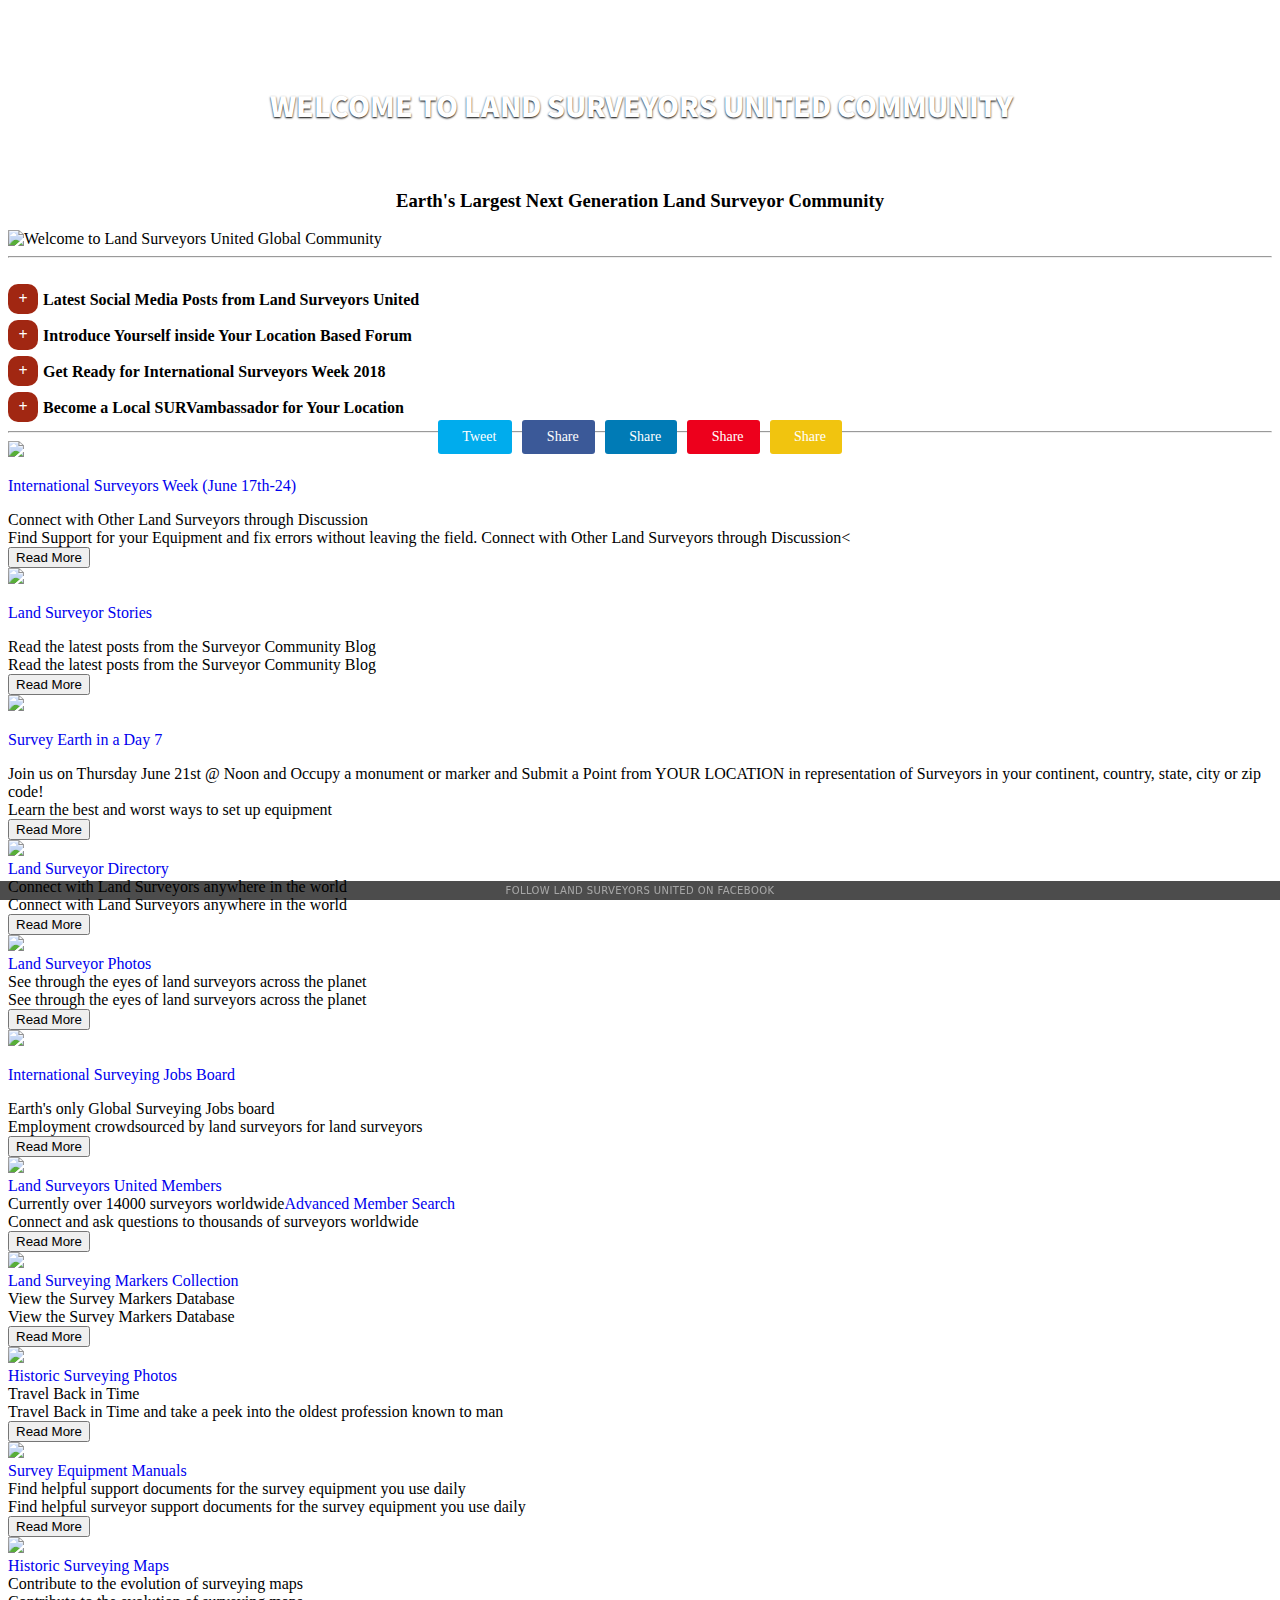
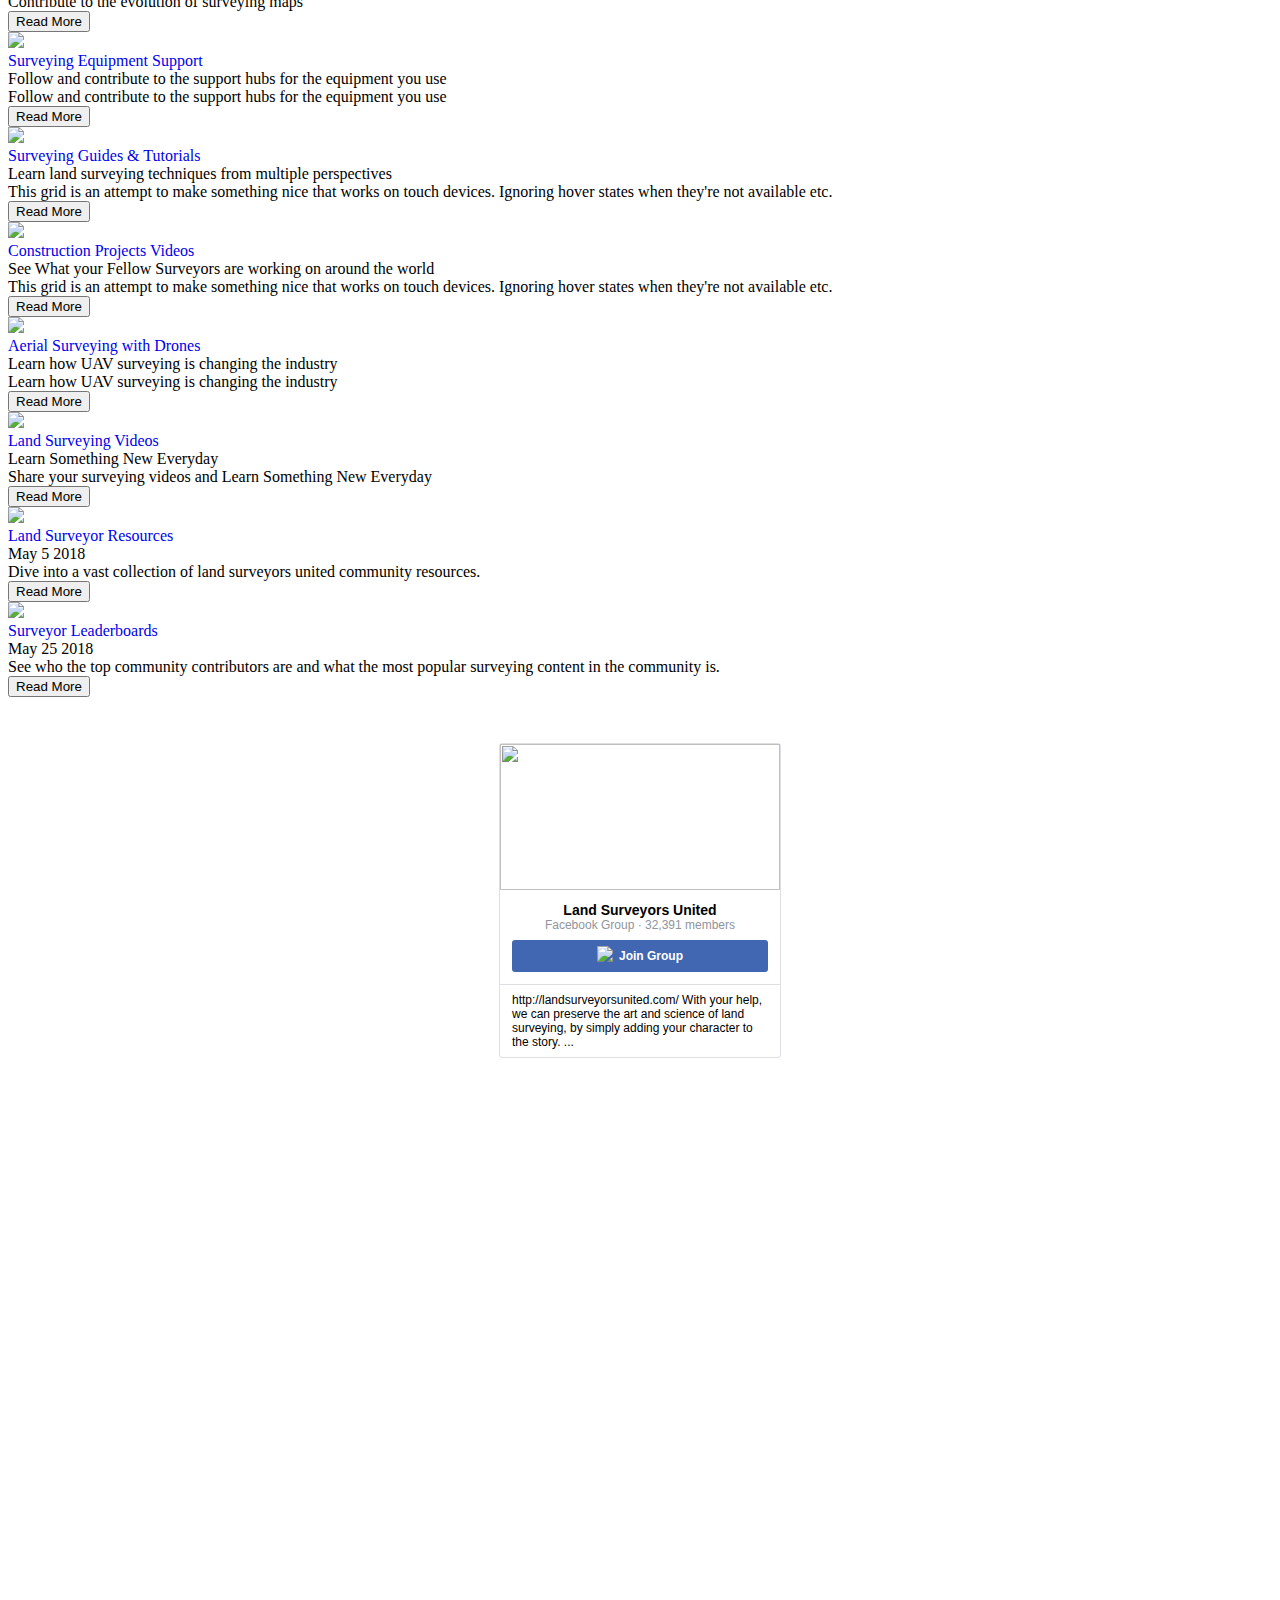
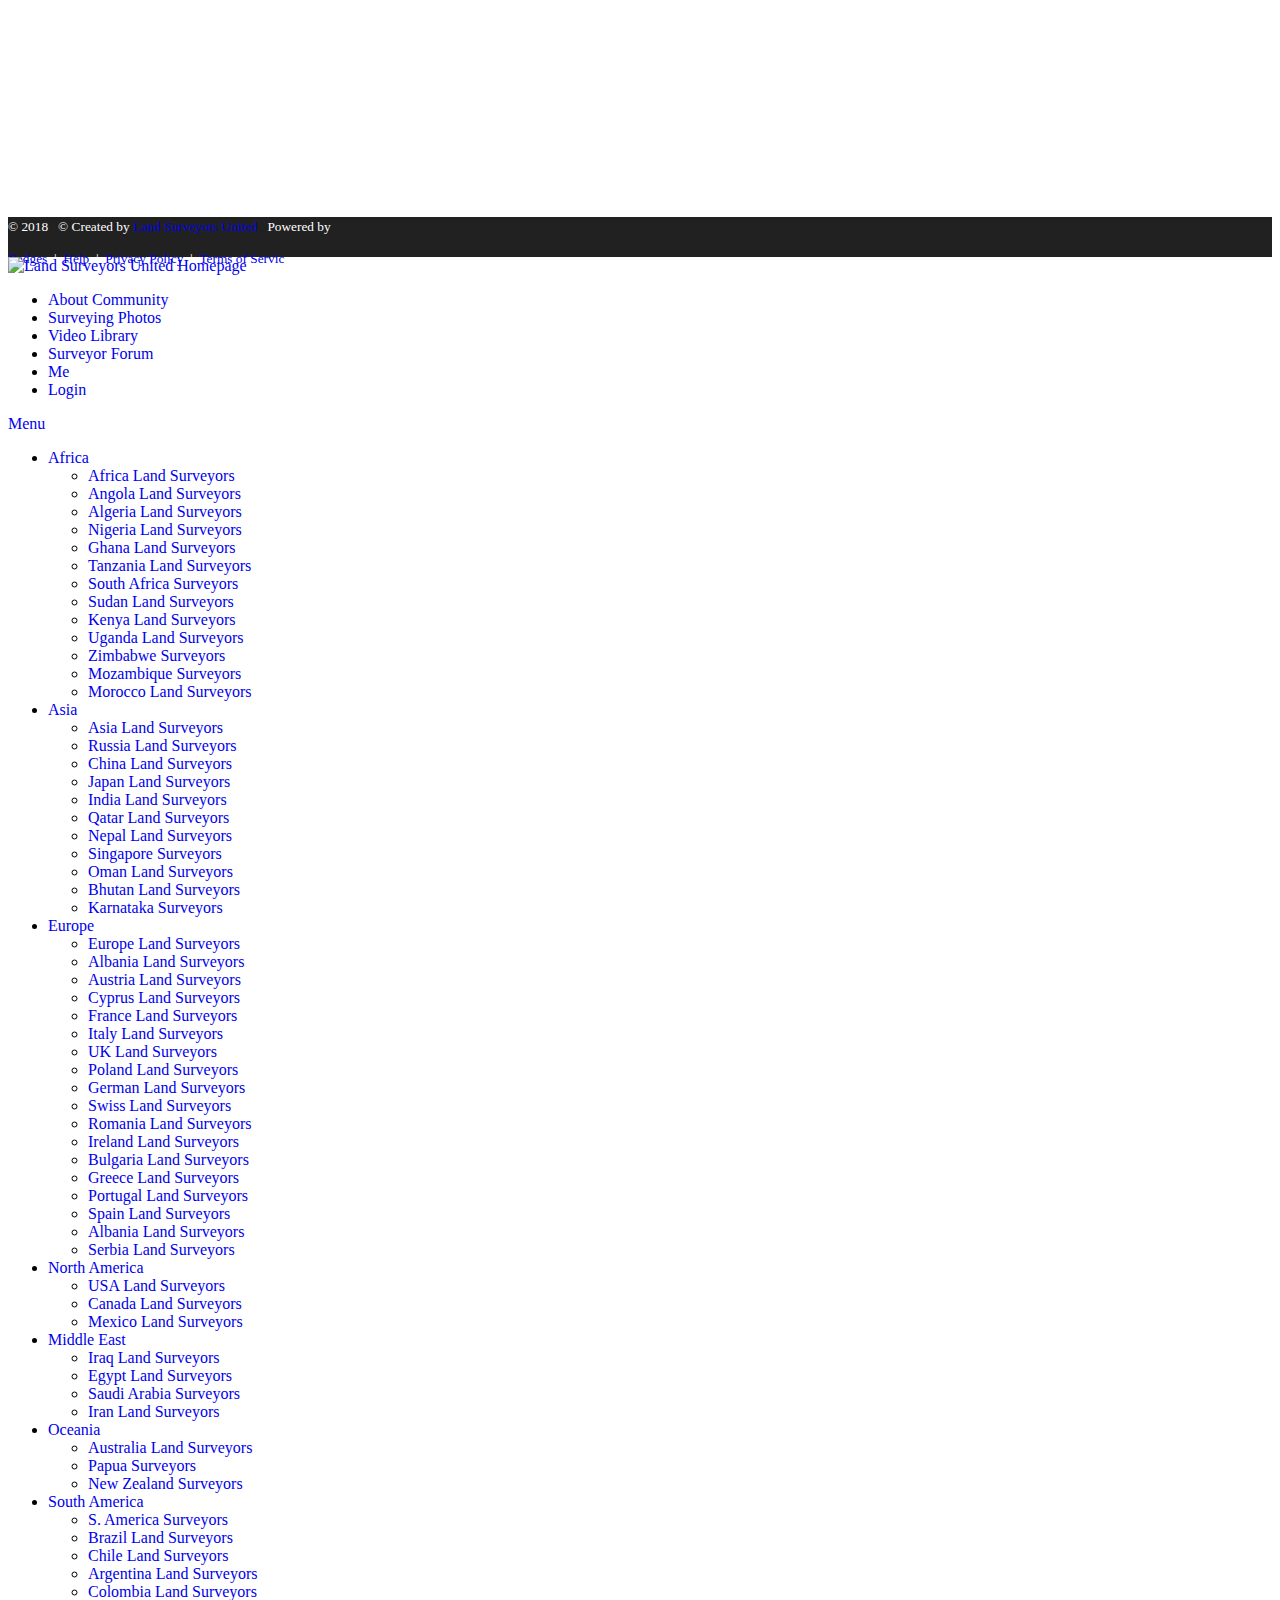
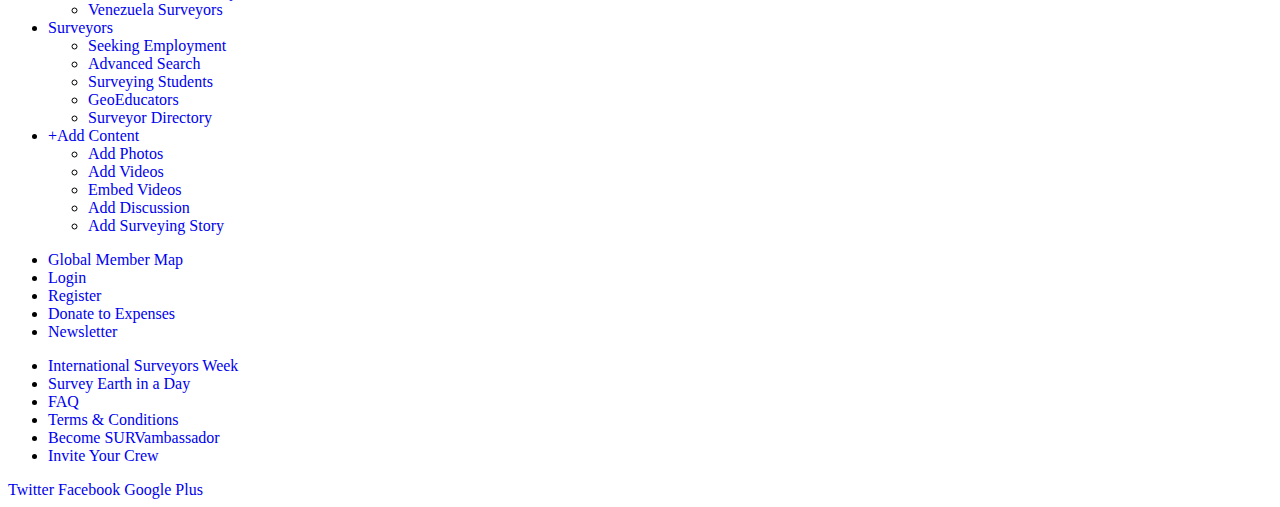
==== index3.html @ e79c06e6 "Update index3.html" ====
<!doctype html>
<html lang="en" class="no-js">
<head>
	<meta charset="UTF-8">
	<meta name="viewport" content="width=device-width, initial-scale=1">

	<link href='http://fonts.googleapis.com/css?family=Titillium+Web:400,600,700' rel='stylesheet' type='text/css'>
	<link rel="icon" 
      type="image/png" 
      href="http://landsurveyorsunited.com/favicon.ico">
<link rel="stylesheet" href="https://landsurveyorsunited.github.io/x-navigation/css/tilestyle.css">
	<link rel="stylesheet" href="https://landsurveyorsunited.github.io/x-navigation/css/reset.css"> <!-- CSS reset -->
	<link rel="stylesheet" href="https://landsurveyorsunited.github.io/x-navigation/css/style.css"> <!-- Resource style -->
	<script src="https://landsurveyorsunited.github.io/x-navigation/js/modernizr.js"></script> <!-- Modernizr -->
	<style>@import url(https://fonts.googleapis.com/css?family=Source+Sans+Pro:400,900);
		@import url(https://code.ionicframework.com/ionicons/2.0.1/css/ionicons.min.css);
*:after, *:before {
 -moz-box-sizing: border-box;
 -webkit-box-sizing: border-box;
 box-sizing: border-box;
}



a {
 text-decoration: none;
}

.social-share-btns-container {
 overflow: hidden;
 position: absolute;
 left: 0;
 font-size: 0;
 top: 50%;
 margin: -30px 0;
 text-align: center;
 width: 100%;
 z-index: 111;
}

.social-share-btns {
 display: inline-block;
 overflow: hidden;
}
.social-share-btns .share-btn {
 float: left;
 margin: 0 5px;
 padding: 8px 16px;
 border-radius: 3px;
 color: #fff;
 font-size: 14px;
 line-height: 18px;
 vertical-align: middle;
 -moz-transition: background 0.2s ease-in-out;
 -o-transition: background 0.2s ease-in-out;
 -webkit-transition: background 0.2s ease-in-out;
 transition: background 0.2s ease-in-out;
}
.social-share-btns .share-btn i {
 margin-right: 5px;
 display: inline-block;
 font-size: 18px;
 vertical-align: middle;
}

.share-btn {
 background-color: #95a5a6;
}
.share-btn:hover {
 background-color: #798d8f;
}

.share-btn-twitter {
 background-color: #00aced;
}
.share-btn-twitter:hover {
 background-color: #0087ba;
}

.share-btn-facebook {
 background-color: #3b5998;
}
.share-btn-facebook:hover {
 background-color: #2d4373;
}

.share-btn-linkedin {
 background-color: #007bb6;
}
.share-btn-linkedin:hover {
 background-color: #005983;
}

.share-btn-reddit {
 background-color: #ED001C;
}
.share-btn-reddit:hover {
 background-color: #ba0016;
}

.share-btn-mail {
 background-color: #f1c40f;
}
.share-btn-mail:hover {
 background-color: #dab10d;
}

.credits {
 font-family: -apple-system,system-ui,BlinkMacSystemFont,"Segoe UI",Roboto,"Helvetica Neue",Arial,sans-serif;
 position: fixed;
 left: 0;
 bottom: 0;
 background-color: rgba(0, 0, 0, 0.7);
 width: 100%;
 z-index: 1111;
 letter-spacing: 0.04em;
 font-size: 10px;
 text-transform: uppercase;
}
.credits a {
 color: rgba(255, 255, 255, 0.5);
 display: inline-block;
 padding: 4px 4px;
 text-decoration: none;
}
.credits a:hover {
 color: #fff;
}
		footer[role="contentinfo"] {
  flex: none;
  height: 40px;
  background: #212121;
		color:#fff;
  vertical-align: middle;
  align-items: center;
}.toggle-box {
  display: none;
}
h1 {
	color:#FFF;
	font-weight:800;
	font-size:2em;
	font-family: 'Source Sans Pro', sans-serif;
	text-transform:uppercase;
	dispay:block;
	width:100%;
	text-align:center;
	border:solid 1px rgba(255,255,255,.2);
	position:relative;
	text-shadow:0px 1px 2px #000;
}


.toggle-box + label {
  cursor: pointer;
  display: block;
  font-weight: bold;
  line-height: 31px;
  margin-bottom: 5px;
  color:black;
}

.toggle-box + label + div {
  display: none;
  margin-bottom: 10px;
}

.toggle-box:checked + label + div {
  display: block;
}

.toggle-box + label:before {
  background-color: #a12712;
  -webkit-border-radius: 10px;
  -moz-border-radius: 10px;
  border-radius: 10px;
  color: #FFFFFF;
  content: "+";
  display: block;
  float: left;
  font-weight: bold;
  height: 30px;
  line-height: 30px;
  margin-right: 5px;
  text-align: center;
  width: 30px;
}

.toggle-box:checked + label:before {
  content: "\2212";
}
		
   
.embed-container { position: relative; padding-bottom: 56.25%; height: 0; overflow: hidden; max-width: 100%; } .embed-container iframe, .embed-container object, .embed-container embed { position: absolute; top: 0; left: 0; width: 100%; height: 100%; }</style>
	<title>Land Surveyors United Global Community - Next Generation Surveyor Network</title>
<meta name="description" content="Global Land Surveyor Community preparing the next generation of land surveyors for the field and supporting surveyors worldwide. ">
<meta name="keywords" content="land surveyors,surveyor forum,PLS forum,surveying network,Land Surveyors United">
<meta name="robots" content="index, follow">
<meta name="copyright" content="Land Surveyors United Community 2018">
<meta name="language" content="EN">
<meta name="author" content="Justin Farrow- Land Surveyors United ">
<meta name="distribution" content="global">
<meta name="rating" content="general">
	<!-- COMMON TAGS -->
<meta charset="utf-8">
<title>Land Surveyors United Global Community - Next Generation Surveyor Network</title>
<!-- Search Engine -->
<meta name="description" content="Global Land Surveyor Community preparing the next generation of land surveyors for the field and supporting surveyors worldwide">
<meta name="image" content="http://api.ning.com:80/files/WXmQ7raCoFLUMEluplsTOW*tKaV*4Gr2R*FIRH0XMWs*aAN-BbBoCQ-K7CsgMiVc1-0DMD1KCa8pJmp*5hcQbkhp9LUZwmvq/landsurveyorsunitedcommunity.png">
<!-- Schema.org for Google -->
<meta itemprop="name" content="Land Surveyors United Global Community - Next Generation Surveyor Network">
<meta itemprop="description" content="Global Land Surveyor Community preparing the next generation of land surveyors for the field and supporting surveyors worldwide">
<meta itemprop="image" content="http://api.ning.com:80/files/WXmQ7raCoFLUMEluplsTOW*tKaV*4Gr2R*FIRH0XMWs*aAN-BbBoCQ-K7CsgMiVc1-0DMD1KCa8pJmp*5hcQbkhp9LUZwmvq/landsurveyorsunitedcommunity.png">
<!-- Twitter -->
<meta name="twitter:card" content="summary">
<meta name="twitter:title" content="Land Surveyors United Global Community - Next Generation Surveyor Network">
<meta name="twitter:description" content="Global Land Surveyor Community preparing the next generation of land surveyors for the field and supporting surveyors worldwide">
<meta name="twitter:site" content="@landsurveyorsu">
<meta name="twitter:creator" content="@surveyearth">
<meta name="twitter:image:src" content="http://api.ning.com:80/files/WXmQ7raCoFItTvnsXNMYcsGx0DuCmLi2NGVfEoho-iU*riCWEh7BX4bvhuVf4i8*v7GPFDdNUVm2bbpPXH5kaWpuFxB*fbZD/treemansurveyor.gif">
<meta name="twitter:player" content="https://youtube.com/embed/nLcYsnj-xGM">
<!-- Open Graph general (Facebook, Pinterest & Google+) -->
<meta name="og:title" content="Land Surveyors United Global Community - Next Generation Surveyor Network">
<meta name="og:description" content="Global Land Surveyor Community preparing the next generation of land surveyors for the field and supporting surveyors worldwide">
<meta name="og:image" content="http://api.ning.com:80/files/WXmQ7raCoFLUMEluplsTOW*tKaV*4Gr2R*FIRH0XMWs*aAN-BbBoCQ-K7CsgMiVc1-0DMD1KCa8pJmp*5hcQbkhp9LUZwmvq/landsurveyorsunitedcommunity.png">
<meta name="og:url" content="http://landsurveyorsunited.com/">
<meta name="og:site_name" content="Land Surveyors United Global Community - Next Generation Surveyor Network">
<meta name="og:video" content="https://www.youtube.com/watch?v=nLcYsnj-xGM">
<meta name="fb:admins" content="188527637881347">
<meta name="fb:app_id" content="188527637881347">
<meta name="og:type" content="website">
</head>
<body><div id="fb-root"></div>
<script>(function(d, s, id) {
  var js, fjs = d.getElementsByTagName(s)[0];
  if (d.getElementById(id)) return;
  js = d.createElement(s); js.id = id;
  js.src = 'https://connect.facebook.net/en_US/sdk.js#xfbml=1&version=v3.0&appId=188527637881347&autoLogAppEvents=1';
  fjs.parentNode.insertBefore(js, fjs);
}(document, 'script', 'facebook-jssdk'));</script>
	<div><gcse:searchresults></gcse:searchresults></div></br></br></br><center><h1>Welcome to Land Surveyors United Community</h1></br><h3>Earth's Largest Next Generation Land Surveyor Community</h3></center>	
	<img src="http://api.ning.com:80/files/SJFvL5FOBiewjjmiCSs9BQuz0P0Q-riECys-L3fsZpiCXT-oyHOCqTWwHif7IPV0v6KPlwBuiBGLKzDpDwFSZ*s-G5kVQ23Y/treemansurveyor.gif" alt="Welcome to Land Surveyors United Global Community" width="100%"></br><div class="social-share-btns-container"><div class="social-share-btns"><a class="share-btn share-btn-twitter" href="https://twitter.com/intent/tweet?text=http://landsurveyorsunited.com/#" rel="nofollow" target="_blank"><i class="ion-social-twitter"></i>
 Tweet
 </a><a class="share-btn share-btn-facebook" href="https://www.facebook.com/sharer/sharer.php?u=http://landsurveyorsunited.com/#" rel="nofollow" target="_blank"><i class="ion-social-facebook"></i>
 Share
 </a><a class="share-btn share-btn-linkedin" href="https://www.linkedin.com/cws/share?url=http://landsurveyorsunited.com/#" rel="nofollow" target="_blank"><i class="ion-social-linkedin"></i>
 Share
 </a><a class="share-btn share-btn-reddit" href="http://www.reddit.com/submit?url=http://landsurveyorsunited.com/about.html" rel="nofollow" target="_blank"><i class="ion-social-reddit"></i>
 Share
 </a><a class="share-btn share-btn-mail" href="mailto:?subject=Help Surveying Industry Explode With Growth&amp;amp;body=http://landsurveyorsunited.com/#" rel="nofollow" target="_blank" title="via email"><i class="ion-paper-airplane"></i>
 Share
 </a></div><div class="credits"><a href="https://www.facebook.com/landsurveyorsunited" target="_blank">Follow Land Surveyors United on Facebook</a></div></div><hr>
</br>


<input class="toggle-box" id="header1" type="checkbox" >
<label for="header1">Latest Social Media Posts from Land Surveyors United</label>
<div><!-- Place <div> tag where you want the feed to appear -->
<div id="curator-feed-land-surveyors-united"><a href="https://curator.io" target="_blank" class="crt-logo crt-tag">Powered by Curator.io</a></div>
<!-- The Javascript can be moved to the end of the html page before the </body> tag -->
<script type="text/javascript">
/* curator-feed-land-surveyors-united */
(function(){
var i, e, d = document, s = "script";i = d.createElement("script");i.async = 1;
i.src = "https://cdn.curator.io/published/73aec07f-af07-47de-98e4-b88948ca7730.js";
e = d.getElementsByTagName(s)[0];e.parentNode.insertBefore(i, e);
})();
</script></div>
<input class="toggle-box" id="header2" type="checkbox" >
<label for="header2">Introduce Yourself inside Your Location Based Forum</label>
<div><div class='embed-container'><iframe src='https://view-awesome-table.com/-L8sFT9aUtB10a78mljh/view' style='border:0'></iframe></div></div>
<input class="toggle-box" id="header3" type="checkbox" >
<label for="header3">Get Ready for International Surveyors Week 2018</label>
<div><div class='embed-container'><iframe src='https://view-awesome-table.com/-L8DzdKgRtnQ2u6zAxmC/view' style='border:0'></iframe></div></div>
<input class="toggle-box" id="header4" type="checkbox" >
<label for="header4">Become a Local SURVambassador for Your Location</label>
<div><div class='embed-container'><iframe src='http://form.jotform.co/form/31537404029853' style='border:0'></iframe></div></div>
	<hr>
<div class="grid-container">

  <div class="grid-item large floatLeft">
    <img src="https://www.srvyr.com/assets/public/images/About%20International%20Surveyors%20Week.jpg" />
    <div class="info hide-info">
      <div class="title"><p><a href="http://landsurveyorsunited.com/profiles/blogs/surveyors-unite-for-international-surveyors-week-2018" target="_blank" rel="noopener">International Surveyors Week (June 17th-24)</a></p></div>
      <div class="date">Connect with Other Land Surveyors through Discussion</div>
      <div class="description">Find Support for your Equipment and fix errors without leaving the field. Connect with Other Land Surveyors through Discussion<</div>
      <button>Read More</button>
    </div>
  </div>


  <div class="grid-item wide floatLeft">
    <img src="https://api.ning.com/files/2MYPqfpvPU37fTSgRIah2N*gCPQAcZbVbXL4M*-a0JpH3xPgWipfqVbqUvcX68pQN*4IgjW1unPyk2tevMa06YOYDQIA74Ze/tmp_24418IMG_20160919_19440321794353.jpg" />
    <div class="info hide-info">
      <div class="title"><p><a href="http://landsurveyorsunited.com/profiles/blogs/share-your-story-and-inspire-other-surveyors" target="_self">Land Surveyor Stories</a></p></div>
      <div class="date">Read the latest posts from the Surveyor Community Blog</div>
      <div class="description">Read the latest posts from the Surveyor Community Blog </div>
      <button>Read More</button>
    </div>
  </div>

  <div class="grid-item medium floatLeft">
    <img src="https://www.surveyearth.com/assets/public/images/vids/7.png" />
    <div class="info hide-info">
      <div class="title"><p><a href="http://www.surveyearth.com" target="_blank" rel="noopener">Survey Earth in a Day 7</a></p></div>
      <div class="date">Join us on Thursday June 21st @ Noon and Occupy a monument or marker and Submit a Point from YOUR LOCATION in representation of Surveyors in your continent, country, state, city or zip code!</div>
      <div class="description">Learn the best and worst ways to set up equipment</div>
      <button>Read More</button>
    </div>
  </div>


  <div class="grid-item medium floatLeft">
    <img src="https://api.ning.com/files/7AOoV0m95HmTsiwPcPBJPvmJnUGcQuGdf4wycJZ9MD0JesUtxalIw7399Ilav89GFk9iG6CIteWPFA6eKgwin6LfBPFTrYBo/IMG_1759.JPG" />
    <div class="info hide-info">
      <div class="title"><a href="http://landsurveyorsunited.com/community-directory" target="_self">Land Surveyor Directory</a></div>
      <div class="date">Connect with Land Surveyors anywhere in the world</div>
      <div class="description">Connect with Land Surveyors anywhere in the world </div>
      <button>Read More</button>
    </div>
  </div>

  <div class="grid-item medium floatLeft">
    <img src="https://api.ning.com/files/PITcqz*43RmCuwIV68wcfmsYchwH9Rhk6KkzXBf4bPA2RoxVXmpmlExRGaI7LDeghbp2cZR3H-xavbQI0*qrPx-l4oI2dLlC/coolesthardhatever.jpg" />
    <div class="info hide-info">
      <div class="title"><a href="http://landsurveyorsunited.com/photo" target="_self">Land Surveyor Photos</a></div>
      <div class="date">See through the eyes of land surveyors across the planet</div>
      <div class="description">See through the eyes of land surveyors across the planet</div>
      <button>Read More</button>
    </div>
  </div>


  <div class="grid-item medium floatLeft">
    <img src="http://api.ning.com/files/Y8XlnL4WDeCMNj66-iragXBb*StKHjdIMQHC7anOW9U3VtDVA3NkoMUzpVm*-OVAMnyRFTXDUqJTA5aZcaHwBNOKHDUmiBG8/surveyingjobsboard.png" />
    <div class="info hide-info">
      <div class="title"><p><a href="http://jobs.landsurveyorsunited.org" target="_blank" rel="noopener">International Surveying Jobs Board</a></p></div>
      <div class="date">Earth's only Global Surveying Jobs board</div>
      <div class="description">Employment crowdsourced by land surveyors for land surveyors</div>
      <button>Read More</button>
    </div>
  </div>

  <div class="grid-item wide floatLeft">
    <img src="https://api.ning.com/files/M6EoYmTnuquGVo5pCsYqPwljxvGK*K*v08kZrFsqfkWYI6UdvA5G8UKMh6ZJIxkyXqbf6EtsyUQfsHp5FoCGOQhUDmxkPcua/surveyors.jpg" />
    <div class="info hide-info">
      <div class="title"><a href="http://landsurveyorsunited.com/profiles/members/" target="_self">Land Surveyors United Members</a></div>
      <div class="date">Currently over 14000 surveyors worldwide<a href="http://landsurveyorsunited.com/profiles/members/advancedSearch" target="_self">Advanced Member Search</a></div>
      <div class="description">Connect and ask questions to thousands of surveyors worldwide</div>
      <button>Read More</button>
    </div>
  </div>

  <div class="grid-item medium floatLeft">
    <img src="https://api.ning.com/files/H9E9iJBHqZP7wWfhOTUp3tkMVbClD46bi5rSecZ*IgrICTphVyzNOE1jWaQuGgiMuTXen9vuNzkepJhqRyWVscfAINTfcct4/threeforks02.jpg" />
    <div class="info hide-info">
      <div class="title"><a href="http://landsurveyorsunited.com/profiles/blogs/amazing-survey-markers-around-the-world" target="_self">Land Surveying Markers Collection</a></div>
      <div class="date">View the Survey Markers Database</div>
      <div class="description">View the Survey Markers Database</div>
      <button>Read More</button>
    </div>
  </div>

  <div class="grid-item wide floatLeft">
    <img src="https://api.ning.com/files/7afvzhwVDscuYK331b3tLVab4qJG-EmArT5UM4nIN88XyZl5QjPHoQqGiggCS1y6f0rLs--Rbnp8Uc-0iOzv5t-nBSAKO1qf/surveyors_and_equipment.jpg" />
    <div class="info hide-info">
      <div class="title"><a href="http://landsurveyorsunited.com/photo/photo/listTagged?tag=history" target="_self">Historic Surveying Photos</a></div>
      <div class="date">Travel Back in Time</div>
      <div class="description">Travel Back in Time and take a peek into the oldest profession known to man</div>
      <button>Read More</button>
    </div>
  </div>


  <div class="grid-item large floatRight">
    <img src="http://api.ning.com:80/files/plBVxercOCIJKwHo6G-1MZo4mXoYe2p-GoDN1yefOQG4roYJ9XxGH6tB9X1MgpAj9rnDWop7FUOrxCoBxu-CROmzqrCTGrYp/landsurveyorsupportmanualsguides.png" />
    <div class="info hide-info">
      <div class="title"><a href="http://landsurveyorsunited.com/page/land-surveyor-community-mega-guide/" target="_self">Survey Equipment Manuals</a></div>
      <div class="date">Find helpful support documents for the survey equipment you use daily</div>
      <div class="description">Find helpful surveyor support documents for the survey equipment you use daily </div>
      <button>Read More</button>
    </div>
  </div>


  <div class="grid-item wide floatRight">
    <img src="https://api.ning.com/files/a3C4SA2nJCdzWJTgm5OgkYioL*TeAa5RrCOTwW25NCNydRt8Umhwtjx2Cjk*vL2IEgeSimu4feQ8YLqmmSCcM3aFd581rc71/1597NORUMBEGAETVIRGINIAbyWYTFLIETincolor.jpg" />
    <div class="info hide-info">
      <div class="title"><a href="http://landsurveyorsunited.com/photo/photo/listTagged?tag=map" target="_self">Historic Surveying Maps</a></div>
      <div class="date">Contribute to the evolution of surveying maps</div>
      <div class="description">Contribute to the evolution of surveying maps</div>
      <button>Read More</button>
    </div>
  </div>
  <div class="grid-item medium floatRight">
    <img src="https://api.ning.com/files/sbXoI6GQHqpizVpzh5AgmdUNl8zIqCCdJ0qQvFXUvSaEJzcyb-lsRr1QjCuNxcJ5M1C5JkygaebEWIs6C*QlZg__/surveyequipmentsupportgroups.png" />
    <div class="info hide-info">
      <div class="title"><a href="http://landsurveyorsunited.com/survey-equipment-support-groups" target="_self">Surveying Equipment Support</a></div>
      <div class="date">Follow and contribute to the support hubs for the equipment you use</div>
      <div class="description">Follow and contribute to the support hubs for the equipment you use </div>
      <button>Read More</button>
    </div>
  </div>


  <div class="grid-item medium floatRight">
    <img src="https://api.ning.com/files/eHeWysupKtb2IZapa4y5vEvUAHFD6swW1rbV6vqVp8VNm8pUovtzrU2DwX67Zpb-CcSU1rqFP85atr9zbK0U8Y4ko6q9rIQu/DSCN5292.JPG" />
    <div class="info hide-info">
      <div class="title"><a href="http://landsurveyorsunited.com/video/video/listTagged?tag=tutorial" target="_self">Surveying Guides & Tutorials</a></div>
      <div class="date">Learn land surveying techniques from multiple perspectives</div>
      <div class="description">This grid is an attempt to make something nice that works on touch devices. Ignoring hover states when they're not available etc. </div>
      <button>Read More</button>
    </div>
  </div>

  <div class="grid-item medium floatRight">
    <img src="https://api.ning.com/files/rg8JEyviTo1u3sZWOXf9BgKKBGnz56DscdM4OPSmKKHRGyjeIGIk7ppSBGsPppw3ldniX4CEBw3*p9WCtRf83zLv9uxcNmYy/image.jpg" />
    <div class="info hide-info">
      <div class="title"><a href="http://landsurveyorsunited.com/video/video/search?q=Construction" target="_self">Construction Projects Videos</a></div>
      <div class="date">See What your Fellow Surveyors are working on around the world</div>
      <div class="description">This grid is an attempt to make something nice that works on touch devices. Ignoring hover states when they're not available etc. </div>
      <button>Read More</button>
    </div>
  </div>


  <div class="grid-item medium floatRight">
    <img src="https://api.ning.com/files/qTi57NBSfkwM8u-7GWst7aM2QtJLdupDbbwxkZe-yZDETLOx-py6rcB5UOC*KmA6zEfDAz9nCXALtnKH6vq8ENC0EhpXXl-n/avantagesdrones.jpg" />
    <div class="info hide-info">
      <div class="title"><a href="http://landsurveyorsunited.com/video/video/listTagged?tag=UAV" target="_self">Aerial Surveying with Drones</a></div>
      <div class="date">Learn how UAV surveying is changing the industry</div>
      <div class="description">Learn how UAV surveying is changing the industry</div>
      <button>Read More</button>
    </div>
  </div>

  <div class="grid-item wide floatRight">
    <img src="https://media.giphy.com/avatars/prismpole/NWWErb0jKomq.gif" />
    <div class="info hide-info">
      <div class="title"><a href="http://landsurveyorsunited.com/video" target="_self">Land Surveying Videos</a></div>
      <div class="date">Learn Something New Everyday</div>
      <div class="description">Share your surveying videos and Learn Something New Everyday </div>
      <button>Read More</button>
    </div>
  </div>

  <div class="grid-item medium floatRight">
    <img src="https://api.ning.com/files/Yb9zEvAZ1QTkjgxxnc6cOQjvjhSeLfik4StG4QV13MhqF7sjDTOaJossmih6mEfka3ZkT6dAinJV5hesC-PQTO1U29hhCKUP/IMG20150708_Usg.jpg" />
    <div class="info hide-info">
      <div class="title"><a href="http://landsurveyorsunited.com/pages" target="_self">Land Surveyor Resources</a></div>
      <div class="date">May 5 2018</div>
      <div class="description">Dive into a vast collection of land surveyors united community resources.</div>
      <button>Read More</button>
    </div>
  </div>

  <div class="grid-item wide floatRight">
    <img src="https://api.ning.com/files/Yb9zEvAZ1QTkjgxxnc6cOQjvjhSeLfik4StG4QV13MhqF7sjDTOaJossmih6mEfka3ZkT6dAinJV5hesC-PQTO1U29hhCKUP/IMG20150708_Usg.jpg" />
    <div class="info hide-info">
      <div class="title"><a href="http://landsurveyorsunited.com/leaderboards" target="_self">Surveyor Leaderboards</a></div>
      <div class="date">May 25 2018</div>
      <div class="description">See who the top community contributors are and what the most popular surveying content in the community is.</div>
      <button>Read More</button>
    </div>
	  </div></br><div><table border="0" width="100%" cellspacing="0" cellpadding="0" style="border-collapse:collapse;"><tr style=""><td height="28" style="line-height:28px;">&nbsp;</td></tr><tr><td style=""><table border="0" width="280" cellspacing="0" cellpadding="0" style="border-collapse:separate;background-color:#ffffff;border:1px solid #dddfe2;border-radius:3px;font-family:Helvetica, Arial, sans-serif;margin:0px auto;"><tr style="padding-bottom: 8px;"><td style=""><img class="img" src="https://scontent.ftpa1-2.fna.fbcdn.net/v/t1.0-9/c0.0.540.282/34484458_1895465217141190_5043699044812062720_n.jpg?_nc_cat=0&amp;oh=0bff3c95edc8f84cf0d8a4f9a499d956&amp;oe=5BB2C42F" width="280" height="146" alt="" /></td></tr><tr><td style="font-size:14px;font-weight:bold;padding:8px 8px 0px 8px;text-align:center;">Land Surveyors United</td></tr><tr><td style="color:#90949c;font-size:12px;font-weight:normal;text-align:center;">Facebook Group · 32,391 members</td></tr><tr><td style="padding:8px 12px 12px 12px;"><table border="0" cellspacing="0" cellpadding="0" style="border-collapse:collapse;width:100%;"><tr><td style="background-color:#4267b2;border-radius:3px;text-align:center;"><a style="color:#3b5998;text-decoration:none;cursor:pointer;width:100%;" href="https://www.facebook.com/plugins/group/join/popup/?group_id=16784672217&amp;source=email_campaign_plugin" target="_blank" rel="noopener"><table border="0" cellspacing="0" cellpadding="3" align="center" style="border-collapse:collapse;"><tr><td style="border-bottom:3px solid #4267b2;border-top:3px solid #4267b2;"><img width="16" src="https://facebook.com/images/groups/plugin/email/app_fb_32_fig_white.png" /></td><td style="border-bottom:3px solid #4267b2;border-top:3px solid #4267b2;color:#FFF;font-family:Helvetica, Arial, sans-serif;font-size:12px;font-weight:bold;">Join Group</td></tr></table></a></td></tr></table></td></tr><tr><td style="border-top:1px solid #dddfe2;font-size:12px;padding:8px 12px;">http://landsurveyorsunited.com/ 
With your help, we can preserve the art and science of land surveying, by simply adding your character to the story. ...</td></tr></table></td></tr><tr style=""><td height="14" style="line-height:14px;">&nbsp;</td></tr></table>
	</br>
	  <div class='embed-container'><iframe src='https://landsurveyors.carto.com/viz/9c0755a0-8fc6-11e6-b3bf-0ef24382571b/embed_map' style='border:0'></iframe></div>
</div>
	<footer class="row" role="contentinfo">
    <div class="inner-wrap">
      <p><small><p class="left">© 2018 &nbsp; © Created by<span>&nbsp;</span><a href="http://landsurveyorsunited.com/">Land Surveyors United</a><span>&nbsp;</span>&nbsp; Powered by</p>
<p class="right xg_lightfont"><a href="http://landsurveyorsunited.com/main/embeddable/list">Badges</a><span>&nbsp;</span>&nbsp;|&nbsp;<span>&nbsp;</span><a href="http://landsurveyorsunited.com/main/support">Help</a><span>&nbsp;</span>&nbsp;|&nbsp;<span>&nbsp;</span><a href="http://landsurveyorsunited.com/main/authorization/privacyPolicy?previousUrl=http%3A%2F%2Flandsurveyorsunited.com%2Fforum%2Ftopics%2Fsettings-on-a-leica-tm30-and-tcpr1200-for-face2">Privacy Policy</a><span>&nbsp;</span>&nbsp;|&nbsp;<span>&nbsp;</span><a href="http://landsurveyorsunited.com/main/authorization/termsOfService?previousUrl=http%3A%2F%2Flandsurveyorsunited.com%2Fforum%2Ftopics%2Fsettings-on-a-leica-tm30-and-tcpr1200-for-face2">Terms of Servic</a></p></small></p>
    </div>
  </footer>
</div>
	<header>
		<a id="cd-logo" href="/main"><img src="https://landsurveyorsunited.github.io/x-navigation/img/landsurveyorsunited.png" width="170px" alt="Land Surveyors United Homepage"></a>
		<nav id="cd-top-nav">
			<ul>
				<li><a href="/about">About Community</a></li>
				<li><a href="/photo">Surveying Photos</a></li>
				<li><a href="/video">Video Library</a></li>
				<li><a href="/forum">Surveyor Forum</a></li>
				<li><a href="/profiles">Me</a></li>
				<li><a href="http://landsurveyorsunited.com/main/authorization/signIn?">Login</a></li>
			</ul>
		</nav>
		<a id="cd-menu-trigger" href="#0"><span class="cd-menu-text">Menu</span><span class="cd-menu-icon"></span></a>
	</header>
	<main class="cd-main-content">

		<!-- put your content here -->

	</main> <!-- cd-main-content -->

	<nav id="cd-lateral-nav">
		<ul class="cd-navigation"><center>
<script>
  (function() {
    var cx = '005365999122624380592:dun8td__v2e';
    var gcse = document.createElement('script');
    gcse.type = 'text/javascript';
    gcse.async = true;
    gcse.src = 'https://cse.google.com/cse.js?cx=' + cx;
    var s = document.getElementsByTagName('script')[0];
    s.parentNode.insertBefore(gcse, s);
  })();
</script>
<gcse:searchbox></gcse:searchbox>
</center>
			<li class="item-has-children">
				<a href="http://landsurveyorsunited.com/group/surveyorsafrica">Africa</a>
				<ul class="sub-menu">
					<li><a href="http://landsurveyorsunited.com/group/surveyorsafrica">Africa Land Surveyors</a></li>
<li><a href="http://landsurveyorsunited.com/group/angola">Angola Land Surveyors</a></li>
<li><a href="http://landsurveyorsunited.com/group/algerian-surveyors">Algeria Land Surveyors</a></li>
<li><a href="http://landsurveyorsunited.com/group/nigeria-land-surveyors">Nigeria Land Surveyors</a></li>
<li><a href="http://landsurveyorsunited.com/group/ghana-surveyors">Ghana Land Surveyors</a></li>
<li><a href="http://landsurveyorsunited.com/group/tanzania-professional-land-surveyors">Tanzania Land Surveyors</a></li>
<li><a href="http://landsurveyorsunited.com/group/south-africa-surveyors">South Africa Surveyors</a></li>
<li><a href="http://landsurveyorsunited.com/group/sudanese-surveyors">Sudan Land Surveyors</a></li>
<li><a href="http://landsurveyorsunited.com/group/kenya-land-surveyors">Kenya Land Surveyors</a></li>
<li><a href="http://landsurveyorsunited.com/group/surveyors-of-uganda">Uganda Land Surveyors</a></li>
<li><a href="http://landsurveyorsunited.com/group/zimbabwe-surveyors">Zimbabwe Surveyors</a></li>
<li><a href="http://landsurveyorsunited.com/group/mozambique-surveyors">Mozambique Surveyors</a></li>
<li><a href="http://landsurveyorsunited.com/group/morocco-land-surveyors">Morocco Land Surveyors</a></li>
				</ul>
			</li> <!-- item-has-children -->
			<li class="item-has-children">
				<a href="http://landsurveyorsunited.com/group/surveyorsasia">Asia</a>
				<ul class="sub-menu">
					<li><a href="http://landsurveyorsunited.com/group/surveyorsasia">Asia Land Surveyors</a></li>
<li><a href="http://landsurveyorsunited.com/group/surveyorsrussia">Russia Land Surveyors</a></li>
<li><a href="http://landsurveyorsunited.com/group/china-land-surveyors">China Land Surveyors</a></li>
<li><a href="http://landsurveyorsunited.com/group/japan-surveyors">Japan Land Surveyors</a></li>
<li><a href="http://landsurveyorsunited.com/group/indiageomatics">India Land Surveyors</a></li>
<li><a href="http://landsurveyorsunited.com/group/qatar-land-surveyors">Qatar Land Surveyors</a></li>
<li><a href="http://landsurveyorsunited.com/group/nepal-land-surveyors">Nepal Land Surveyors</a></li>
<li><a href="http://landsurveyorsunited.com/group/singapore-land-surveyors">Singapore Surveyors</a></li>
<li><a href="http://landsurveyorsunited.com/group/oman-land-surveyors">Oman Land Surveyors</a></li>
<li><a href="http://landsurveyorsunited.com/group/bhutan-surveyors">Bhutan Land Surveyors</a></li>
<li><a href="http://landsurveyorsunited.com/group/karnataka-surveyors">Karnataka Surveyors</a></li>
				</ul>
			</li> <!-- item-has-children -->
                          <li class="item-has-children">
				<a href="http://landsurveyorsunited.com/group/surveyorseurope">Europe</a>
				<ul class="sub-menu">
					<li><a href="http://landsurveyorsunited.com/group/surveyorseurope">Europe Land Surveyors</a></li>
<li><a href="http://landsurveyorsunited.com/group/albania-land-surveyors">Albania Land Surveyors</a></li>
<li><a href="http://landsurveyorsunited.com/group/austrian-surveyors">Austria Land Surveyors</a></li>
<li><a href="http://landsurveyorsunited.com/group/cyprus-land-surveyors">Cyprus Land Surveyors</a></li>
<li><a href="http://landsurveyorsunited.com/group/france-surveyors">France Land Surveyors</a></li>
<li><a href="http://landsurveyorsunited.com/group/italylandsurveyors">Italy Land Surveyors</a></li>
<li><a href="http://landsurveyorsunited.com/group/uklandsurveyors">UK Land Surveyors</a></li>
<li><a href="http://landsurveyorsunited.com/group/polish-land-surveyors">Poland Land Surveyors</a></li>
<li><a href="http://landsurveyorsunited.com/group/german-land-surveyors">German Land Surveyors</a></li>
<li><a href="http://landsurveyorsunited.com/group/swiss-land-surveyors">Swiss Land Surveyors</a></li>
<li><a href="http://landsurveyorsunited.com/group/romania-land-surveyors">Romania Land Surveyors</a></li>
<li><a href="http://landsurveyorsunited.com/group/ireland-land-surveyors">Ireland Land Surveyors</a></li>
<li><a href="http://landsurveyorsunited.com/group/bulgarian-land-surveyors">Bulgaria Land Surveyors</a></li>
<li><a href="http://landsurveyorsunited.com/group/land-surveyors-of-greece">Greece Land Surveyors</a></li>
<li><a href="http://landsurveyorsunited.com/group/portugal-land-surveyors">Portugal Land Surveyors</a></li>
<li><a href="http://landsurveyorsunited.com/group/spainlandsurveyors">Spain Land Surveyors</a></li>
<li><a href="http://landsurveyorsunited.com/group/albania-land-surveyors">Albania Land Surveyors</a></li>
<li><a href="http://landsurveyorsunited.com/group/serbia-land-surveyors">Serbia Land Surveyors</a></li>
				</ul>
			</li> <!-- item-has-children -->
			<li class="item-has-children">
				<a href="http://landsurveyorsunited.com/group/surveyorsnorthamerica">North America</a>
				<ul class="sub-menu">
					<li><a href="http://landsurveyorsunited.com/group/unitedstatessurveyors">USA Land Surveyors</a></li>
<li><a href="http://landsurveyorsunited.com/group/surveyorscanada">Canada Land Surveyors</a></li>
<li><a href="http://landsurveyorsunited.com/group/mexicolandsurveyors">Mexico Land Surveyors</a></li>
				</ul>
			</li> <!-- item-has-children -->
			<li class="item-has-children">
				<a href="#0">Middle East</a>
				<ul class="sub-menu">
					<li><a href="http://landsurveyorsunited.com/group/iraq-surveyors">Iraq Land Surveyors</a></li>
<li><a href="http://landsurveyorsunited.com/group/egyptlandsurveyors">Egypt Land Surveyors</a></li>
<li><a href="http://landsurveyorsunited.com/group/saudiarabianlandsurveyors">Saudi Arabia Surveyors</a></li>
<li><a href="http://landsurveyorsunited.com/group/iran-land-surveyors">Iran Land Surveyors</a></li>
				</ul>
			</li> <!-- item-has-children -->
			<li class="item-has-children">
				<a href="#0">Oceania</a>
				<ul class="sub-menu">
					<li><a href="http://landsurveyorsunited.com/group/surveyorsaustralia">Australia Land Surveyors</a></li>
<li><a href="http://landsurveyorsunited.com/group/papua-new-guinea-surveyors">Papua Surveyors</a></li>
<li><a href="http://landsurveyorsunited.com/group/new-zealand-land-surveyors">New Zealand Surveyors</a></li>
				</ul>
			</li> <!-- item-has-children -->
			<li class="item-has-children">
				<a href="#0">South America</a>
				<ul class="sub-menu">
					<li><a href="http://landsurveyorsunited.com/group/surveyorssouthamerica">S. America Surveyors</a></li>
<li><a href="http://landsurveyorsunited.com/group/brazillandsurveyors">Brazil Land Surveyors</a></li>
<li><a href="http://landsurveyorsunited.com/group/chile-land-surveyors">Chile Land Surveyors</a></li>
<li><a href="http://landsurveyorsunited.com/group/argentina-land-surveyors">Argentina Land Surveyors</a></li>
<li><a href="http://landsurveyorsunited.com/group/colombia-land-surveyors">Colombia Land Surveyors</a></li>
<li><a href="http://landsurveyorsunited.com/group/venezuela-land-surveyors">Venezuela Surveyors</a></li>
				</ul>
			</li> <!-- item-has-children -->
			<li class="item-has-children">
				<a href="http://landsurveyorsunited.com/profiles/members/">Surveyors</a>
				<ul class="sub-menu">
					<li><a href="http://landsurveyorsunited.com/profiles/category/seeking-employment">Seeking Employment</a></li>
					<li><a href="http://landsurveyorsunited.com/profiles/members/advancedSearch">Advanced Search</a></li>
					<li><a href="http://landsurveyorsunited.com/profiles/category/student">Surveying Students</a></li>
					<li><a href="http://landsurveyorsunited.com/profiles/category/geoeducator">GeoEducators</a></li>
					<li><a href="#0">Surveyor Directory</a></li>
				</ul>
			</li> <!-- item-has-children -->

			<li class="item-has-children">
				<a href="#0">+Add Content</a>
				<ul class="sub-menu">
					<li><a href="http://landsurveyorsunited.com/photo/photo/chooseUploader">Add Photos</a></li>
					<li><a href="http://landsurveyorsunited.com/video/video/chooseUploader">Add Videos</a></li>
					<li><a href="http://landsurveyorsunited.com/video/video/addEmbed">Embed Videos</a></li>
					<li><a href="http://landsurveyorsunited.com/forum/topic/new">Add Discussion</a></li>
					<li><a href="http://landsurveyorsunited.com/profiles/blog/new">Add Surveying Story</a></li>
				</ul>
			</li> <!-- item-has-children -->
		</ul> <!-- cd-navigation -->

		<ul class="cd-navigation cd-single-item-wrapper">
			<li><a href="#0">Global Member Map</a></li>
			<li><a href="#0">Login</a></li>
			<li><a href="#0">Register</a></li>
			<li><a href="https://www.paypal.com/pools/c/80OtP6dThj">Donate to Expenses</a></li>
			<li><a href="http://nuzzel.com/LandSurveyorsU">Newsletter</a></li>
		</ul> <!-- cd-single-item-wrapper -->

		<ul class="cd-navigation cd-single-item-wrapper">
			<li><a class="current" href="#0">International Surveyors Week</a></li>
			<li><a class="current" href="#0">Survey Earth in a Day</a></li>
			<li><a href="#0">FAQ</a></li>
			<li><a href="http://landsurveyorsunited.com/main/authorization/termsOfService?previousUrl=http%3A%2F%2Flandsurveyorsunited.com%2F">Terms &amp; Conditions</a></li>
			<li><a href="http://form.jotform.co/form/31537404029853">Become SURVambassador</a></li>
			<li><a href="http://landsurveyorsunited.com/profiles/message/listAlerts">Invite Your Crew</a></li>
		</ul> <!-- cd-single-item-wrapper -->
<div class="fb-group" data-href="https://www.facebook.com/groups/landsurveyors/" data-width="280" data-show-social-context="true" data-show-metadata="true"></div>
		<div class="cd-navigation socials">
			<a class="cd-twitter cd-img-replace" href="https://twitter.com/landsurveyorsu">Twitter</a>
			<a class="cd-facebook cd-img-replace" href="http://facebook.com/landsurveyorsunited">Facebook</a>
			<a class="cd-google cd-img-replace" href="https://plus.google.com/+Landsurveyorsunited">Google Plus</a>
				</div> <!-- socials -->
	</nav>
	
<script src="https://cdnjs.cloudflare.com/ajax/libs/jquery/3.3.1/jquery.min.js"></script>
<script src="js/main.js"></script> <!-- Resource jQuery -->
</body>
</html>
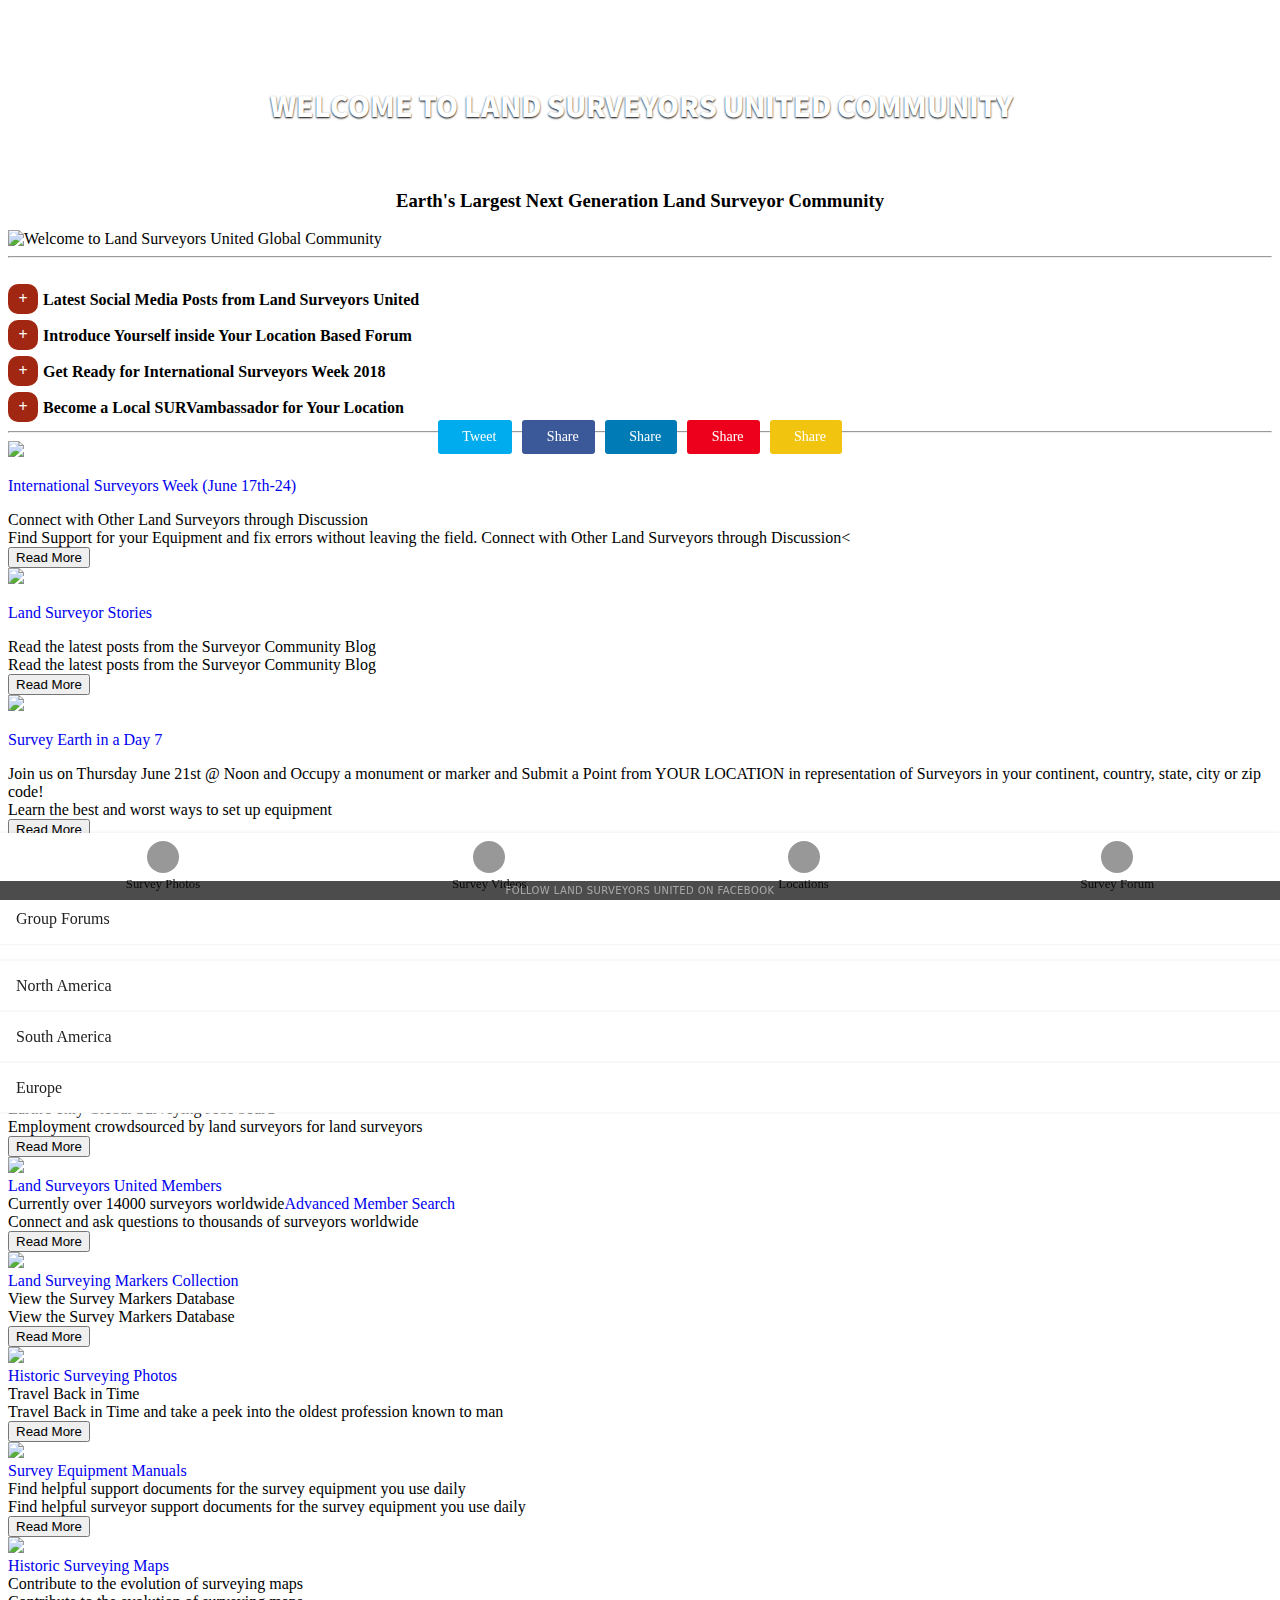
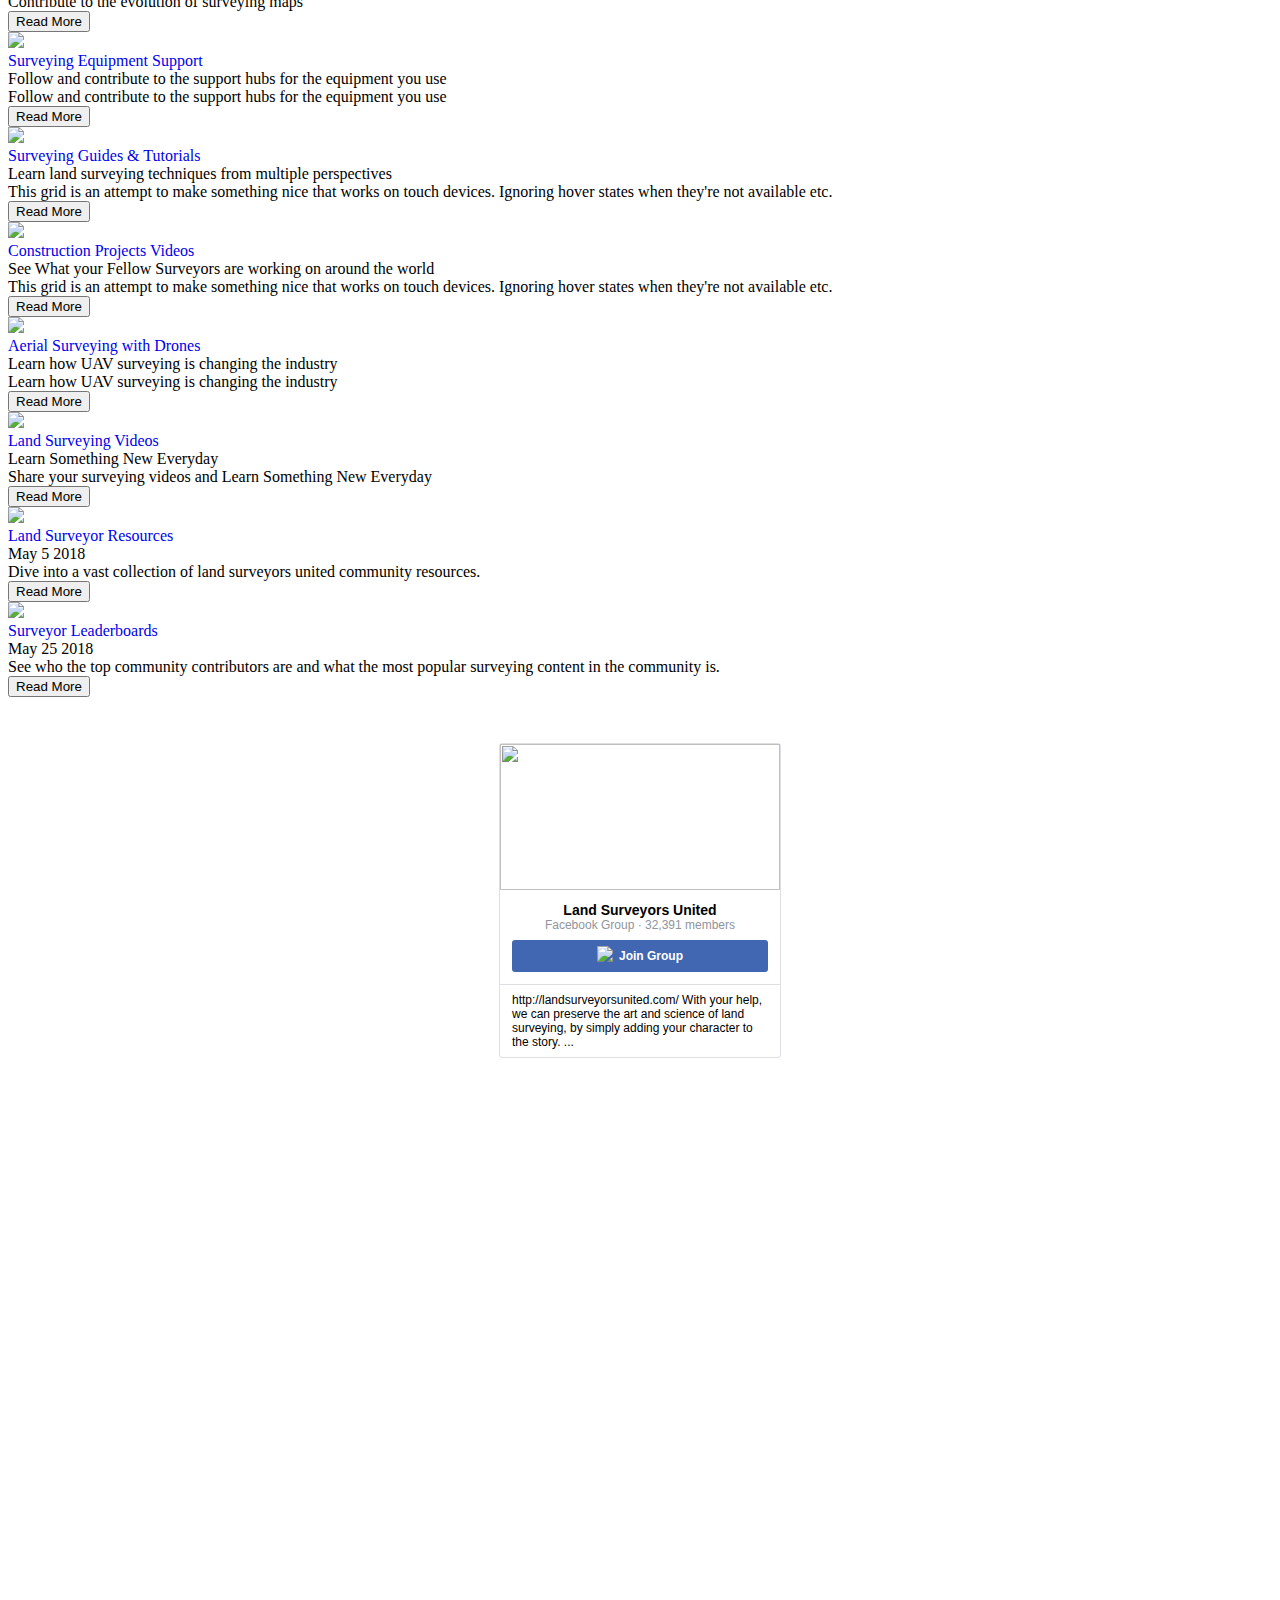
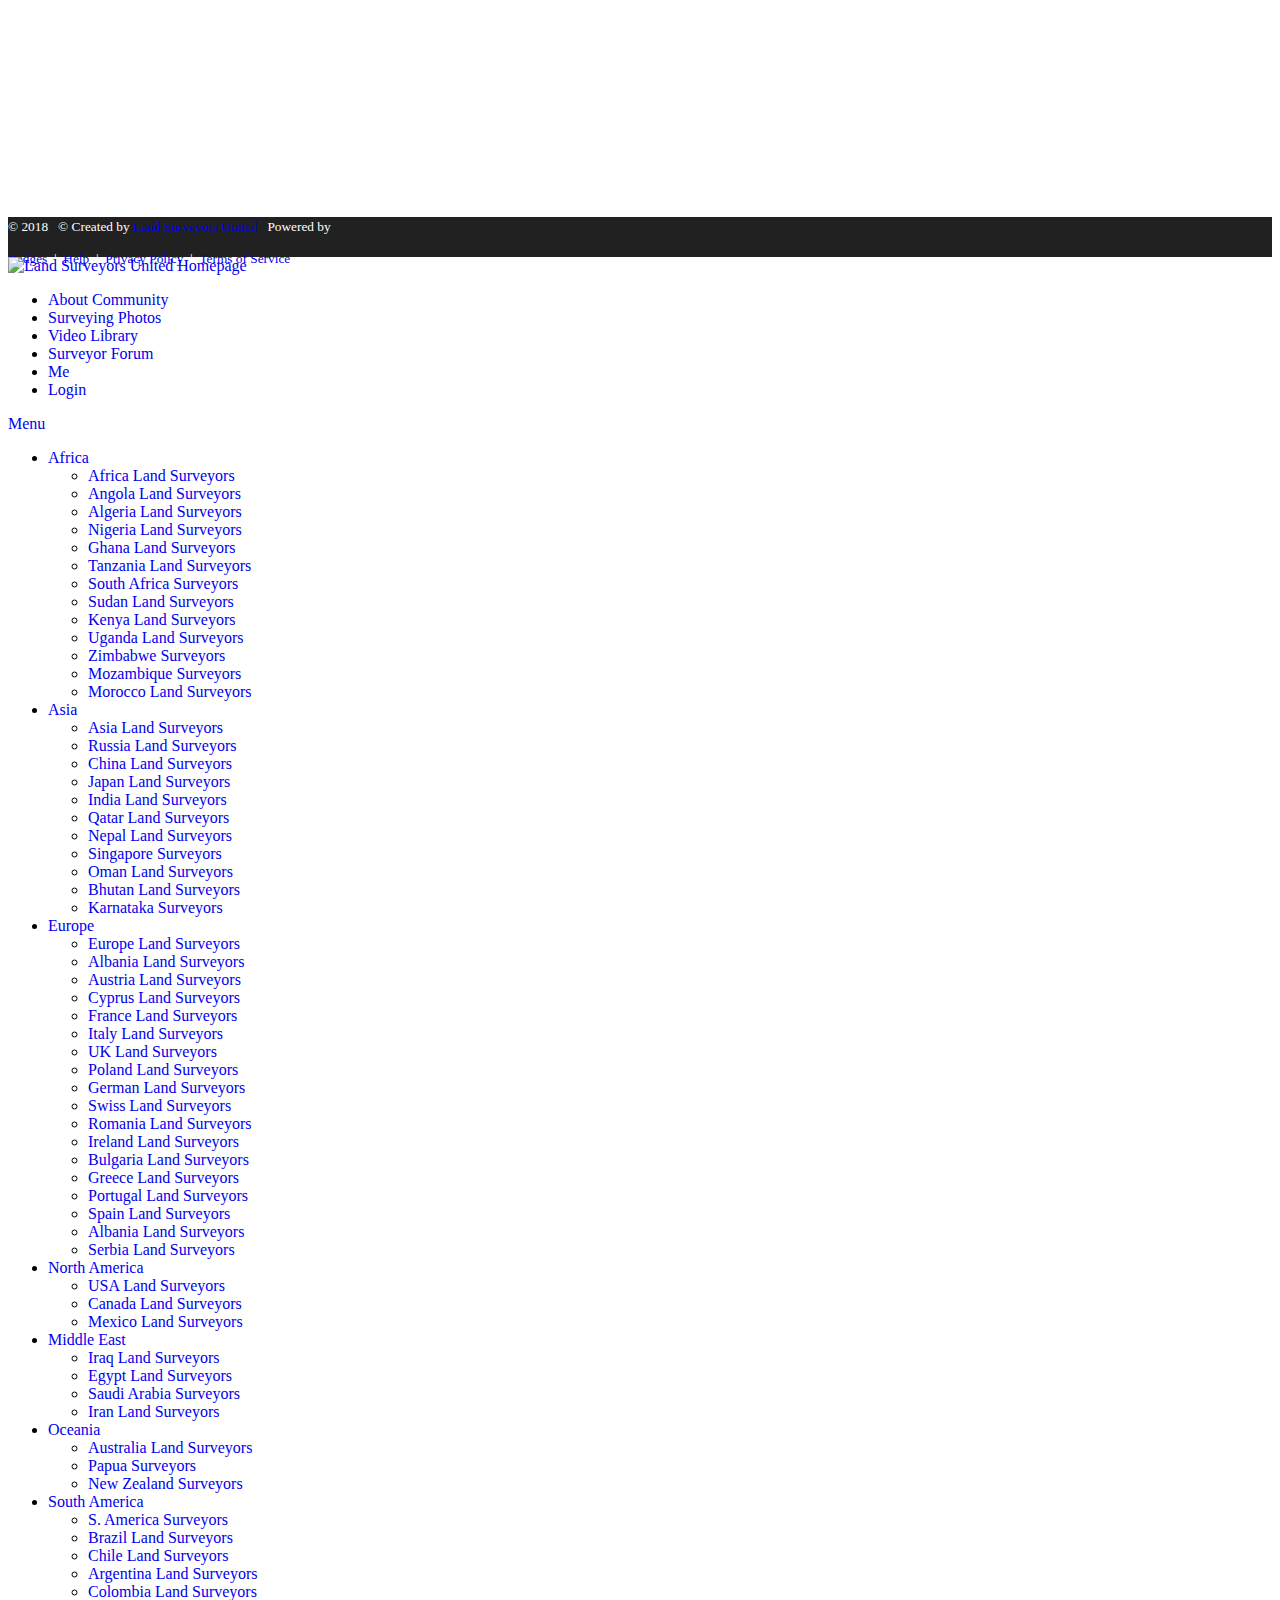
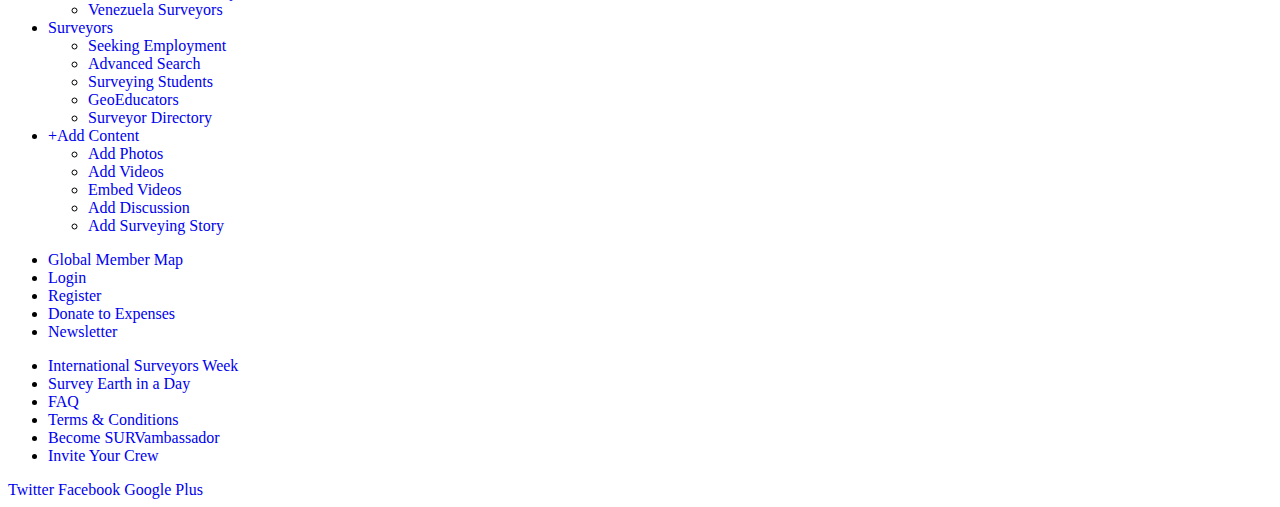
==== commit 5025df3c: "Update index3.html" ====
--- a/index3.html
+++ b/index3.html
@@ -188,6 +188,89 @@
 
 .toggle-box:checked + label:before {
   content: "\2212";
+}
+.quickNav {
+  position: fixed;
+  bottom: 0;
+  left: 0;
+  right: 0;
+}
+.quickNav::before {
+  content: '';
+  position: absolute;
+  height: 100vh;
+  left: 0;
+  right: 0;
+  bottom: 0;
+  background: rgba(0, 0, 0, 0.4);
+  opacity: 0;
+  transition: opacity .4s ease;
+  will-change: opacity;
+}
+.quickNav.active::before {
+  opacity: 1;
+}
+.quickNav__items {
+  position: relative;
+  display: flex;
+  align-items: center;
+  justify-content: space-around;
+  background: white;
+  box-shadow: 0 -1px 3px rgba(0, 0, 0, 0.05);
+  z-index: 1;
+}
+.quickNav__item {
+  display: flex;
+  flex-direction: column;
+  align-items: center;
+  padding: .5em 0;
+  text-decoration: none;
+}
+.quickNav__icon {
+  margin: 0 0 .25em;
+  width: 2em;
+  height: 2em;
+  background: black;
+  border-radius: 100%;
+  opacity: .4;
+  transition: opacity .4s ease;
+  will-change: opacity;
+}
+.quickNav__item.active .quickNav__icon {
+  opacity: 1;
+}
+.quickNav__label {
+  color: #222;
+  font-size: .8em;
+  transition: color .4s ease;
+}
+.quickNav__item.active .quickNav__label {
+  background: #00;
+}
+.quickNav__menu {
+  position: absolute;
+  top: 0;
+  left: 0;
+  right: 0;
+  background: white;
+  box-shadow: 0 -2px 3px rgba(0, 0, 0, 0.05);
+  -webkit-transform: translateY(10%);
+          transform: translateY(10%);
+  transition: -webkit-transform .4s ease;
+  transition: transform .4s ease;
+  transition: transform .4s ease, -webkit-transform .4s ease;
+  will-change: transform;
+}
+.quickNav__menu.active {
+  -webkit-transform: translateY(-100%);
+          transform: translateY(-100%);
+}
+.quickNav__link {
+  display: block;
+  padding: 1em;
+  color: #222;
+  text-decoration: none;
+  border-bottom: 1px solid rgba(0, 0, 0, 0.05);
 }
 		
    
@@ -467,10 +550,96 @@
 	</br>
 	  <div class='embed-container'><iframe src='https://landsurveyors.carto.com/viz/9c0755a0-8fc6-11e6-b3bf-0ef24382571b/embed_map' style='border:0'></iframe></div>
 </div>
+<div class="quickNav">
+  
+  <!-- Menus -->
+  <div class="quickNav__menus">
+    <div id="one" class="quickNav__menu">
+      <a href="#" class="quickNav__link">Historic Surveying Photos</a>
+      <a href="#" class="quickNav__link">Survey Equipment</a>
+      <a href="#" class="quickNav__link">Surveying Danger</a>
+      <a href="#" class="quickNav__link">Featured Photos</a>
+    </div>
+    <div id="two" class="quickNav__menu">
+      <a href="#" class="quickNav__link">Surveying Tutorials</a>
+      <a href="#" class="quickNav__link">All Surveying Videos</a>
+    </div>
+    <div id="three" class="quickNav__menu">
+      <a href="#" class="quickNav__link">Africa</a>
+      <a href="#" class="quickNav__link">Asia</a>
+      <a href="#" class="quickNav__link">North America</a>
+      <a href="#" class="quickNav__link">South America</a>
+      <a href="#" class="quickNav__link">Europe</a>
+    </div>
+    <div id="fourth" class="quickNav__menu">
+      <a href="/forum" class="quickNav__link">Community Forum General</a>
+      <a href="/groups" class="quickNav__link">Group Forums</a>
+    </div>
+  </div>
+  
+  <!-- Items -->
+  <div class="quickNav__items">
+    <a href="#one" class="quickNav__item">
+      <span class="quickNav__icon"></span>
+      <span class="quickNav__label">Survey Photos</span>
+    </a>
+    <a href="#two" class="quickNav__item">
+      <span class="quickNav__icon"></span>
+      <span class="quickNav__label">Survey Videos</span>
+    </a>
+    <a href="#three" class="quickNav__item">
+      <span class="quickNav__icon"></span>
+      <span class="quickNav__label">Locations</span>
+    </a>
+    <a href="#fourth" class="quickNav__item">
+      <span class="quickNav__icon"></span>
+      <span class="quickNav__label">Survey Forum</span>
+    </a>
+  </div>
+  
+</div>
+<script>const quickNav = document.querySelector('.quickNav')
+const items = quickNav.querySelectorAll('.quickNav__item')
+
+const closeAll = function() {
+  
+  const activeMenus = quickNav.querySelectorAll('.quickNav__menu.active')
+  const activeItems = quickNav.querySelectorAll('.quickNav__item.active')
+    
+  quickNav.classList.remove('active')
+  Array.prototype.forEach.call(activeItems, (activeItem) => activeItem.classList.remove('active'))
+  Array.prototype.forEach.call(activeMenus, (activeMenu) => activeMenu.classList.remove('active'))
+  
+}
+
+quickNav.onclick = closeAll
+
+Array.prototype.forEach.call(items, function(item) {
+  
+  item.onclick = (e) => {
+    
+    e.stopPropagation()
+    e.preventDefault()
+    
+    const href = item.getAttribute('href')
+    const newMenu = quickNav.querySelector(href)
+    const isActive = newMenu.classList.contains('active')
+    
+    closeAll()
+    
+    if (isActive===false) {
+      quickNav.classList.add('active')
+      newMenu.classList.add('active')
+      item.classList.add('active')
+    }
+    
+  }
+  
+})</script>
 	<footer class="row" role="contentinfo">
     <div class="inner-wrap">
       <p><small><p class="left">© 2018 &nbsp; © Created by<span>&nbsp;</span><a href="http://landsurveyorsunited.com/">Land Surveyors United</a><span>&nbsp;</span>&nbsp; Powered by</p>
-<p class="right xg_lightfont"><a href="http://landsurveyorsunited.com/main/embeddable/list">Badges</a><span>&nbsp;</span>&nbsp;|&nbsp;<span>&nbsp;</span><a href="http://landsurveyorsunited.com/main/support">Help</a><span>&nbsp;</span>&nbsp;|&nbsp;<span>&nbsp;</span><a href="http://landsurveyorsunited.com/main/authorization/privacyPolicy?previousUrl=http%3A%2F%2Flandsurveyorsunited.com%2Fforum%2Ftopics%2Fsettings-on-a-leica-tm30-and-tcpr1200-for-face2">Privacy Policy</a><span>&nbsp;</span>&nbsp;|&nbsp;<span>&nbsp;</span><a href="http://landsurveyorsunited.com/main/authorization/termsOfService?previousUrl=http%3A%2F%2Flandsurveyorsunited.com%2Fforum%2Ftopics%2Fsettings-on-a-leica-tm30-and-tcpr1200-for-face2">Terms of Servic</a></p></small></p>
+<p class="right xg_lightfont"><a href="http://landsurveyorsunited.com/main/embeddable/list">Badges</a><span>&nbsp;</span>&nbsp;|&nbsp;<span>&nbsp;</span><a href="http://landsurveyorsunited.com/main/support">Help</a><span>&nbsp;</span>&nbsp;|&nbsp;<span>&nbsp;</span><a href="http://landsurveyorsunited.com/main/authorization/privacyPolicy">Privacy Policy</a><span>&nbsp;</span>&nbsp;|&nbsp;<span>&nbsp;</span><a href="http://landsurveyorsunited.com/main/authorization/termsOfService">Terms of Service</a></p></small></p>
     </div>
   </footer>
 </div>
@@ -648,6 +817,7 @@
 			<a class="cd-google cd-img-replace" href="https://plus.google.com/+Landsurveyorsunited">Google Plus</a>
 				</div> <!-- socials -->
 	</nav>
+
 	
 <script src="https://cdnjs.cloudflare.com/ajax/libs/jquery/3.3.1/jquery.min.js"></script>
 <script src="js/main.js"></script> <!-- Resource jQuery -->
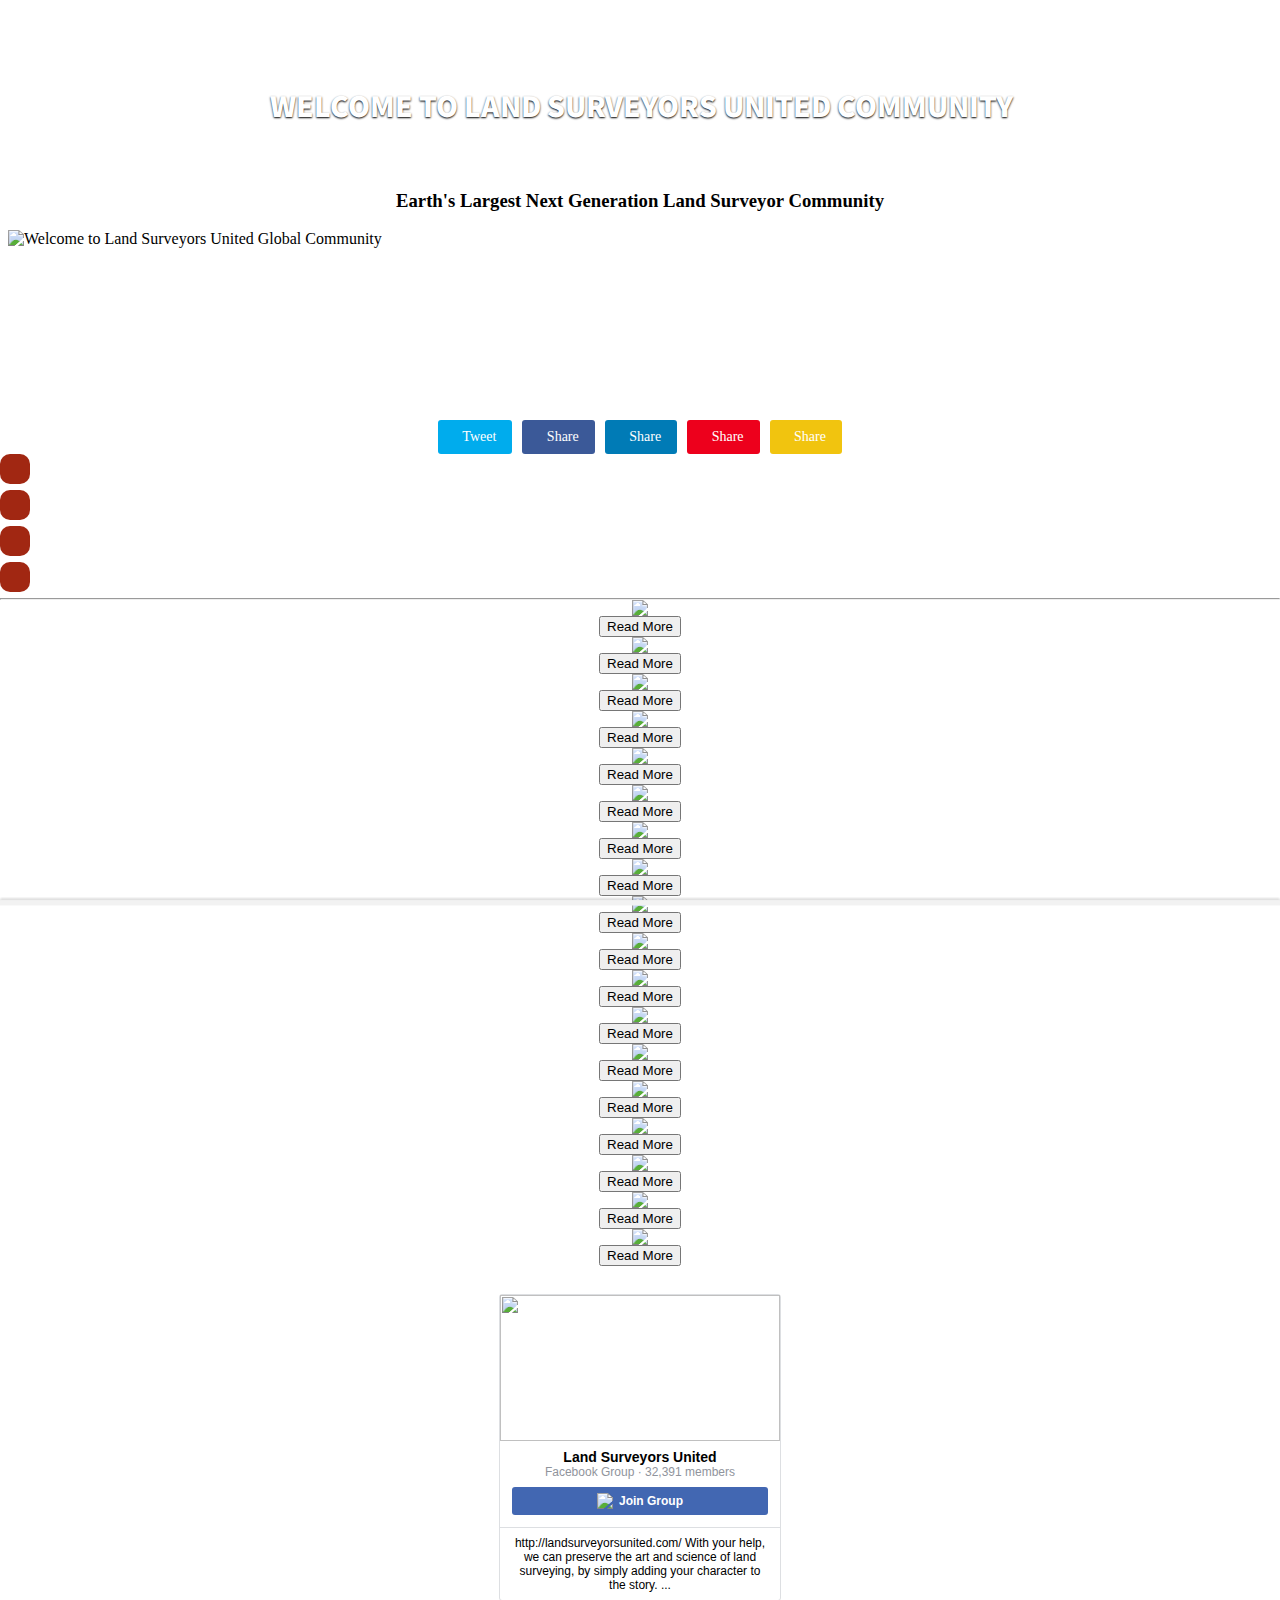
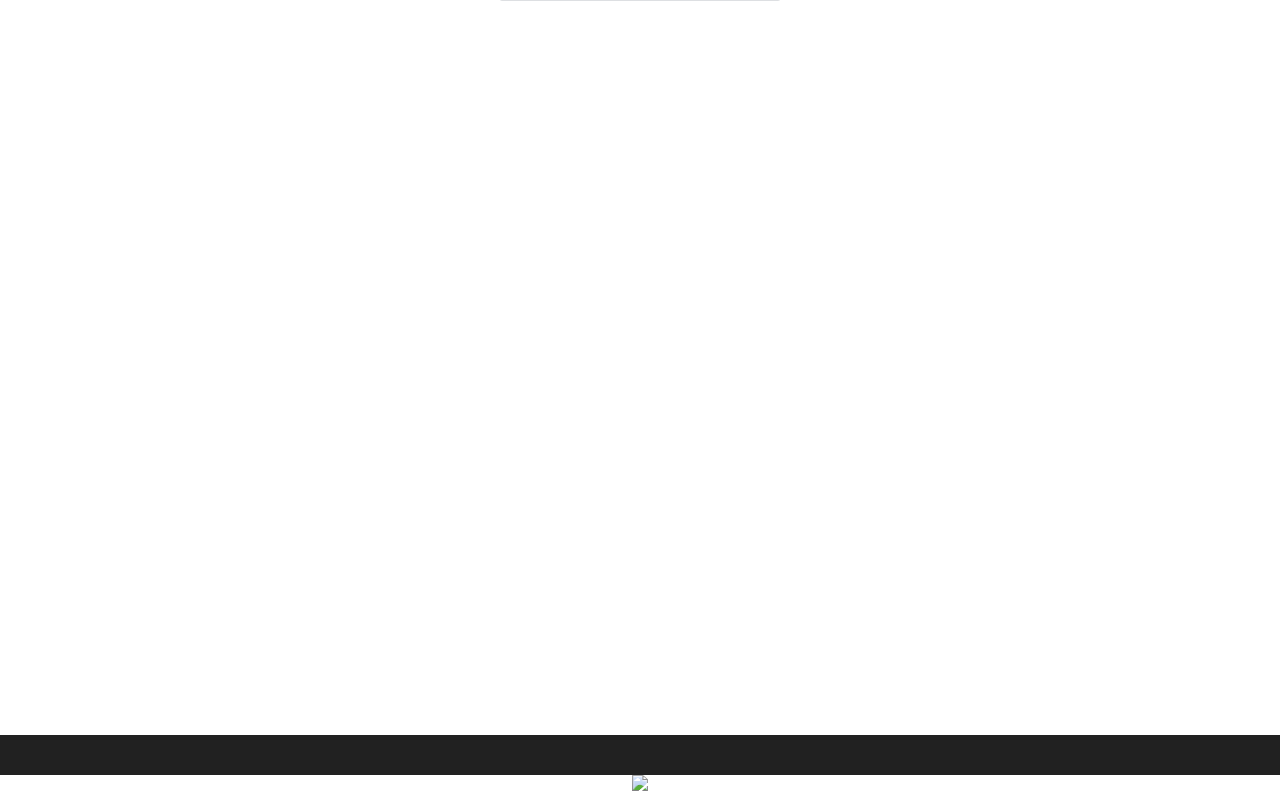
==== commit 15e76ed8: "Update index3.html" ====
--- a/index3.html
+++ b/index3.html
@@ -215,7 +215,8 @@
   display: flex;
   align-items: center;
   justify-content: space-around;
-  background: white;
+  background: #212121;
+	color:#fff;
   box-shadow: 0 -1px 3px rgba(0, 0, 0, 0.05);
   z-index: 1;
 }
@@ -332,7 +333,7 @@
  Share
  </a><a class="share-btn share-btn-mail" href="mailto:?subject=Help Surveying Industry Explode With Growth&amp;amp;body=http://landsurveyorsunited.com/#" rel="nofollow" target="_blank" title="via email"><i class="ion-paper-airplane"></i>
  Share
- </a></div><div class="credits"><a href="https://www.facebook.com/landsurveyorsunited" target="_blank">Follow Land Surveyors United on Facebook</a></div></div><hr>
+ </a></div>
 </br>
 
 
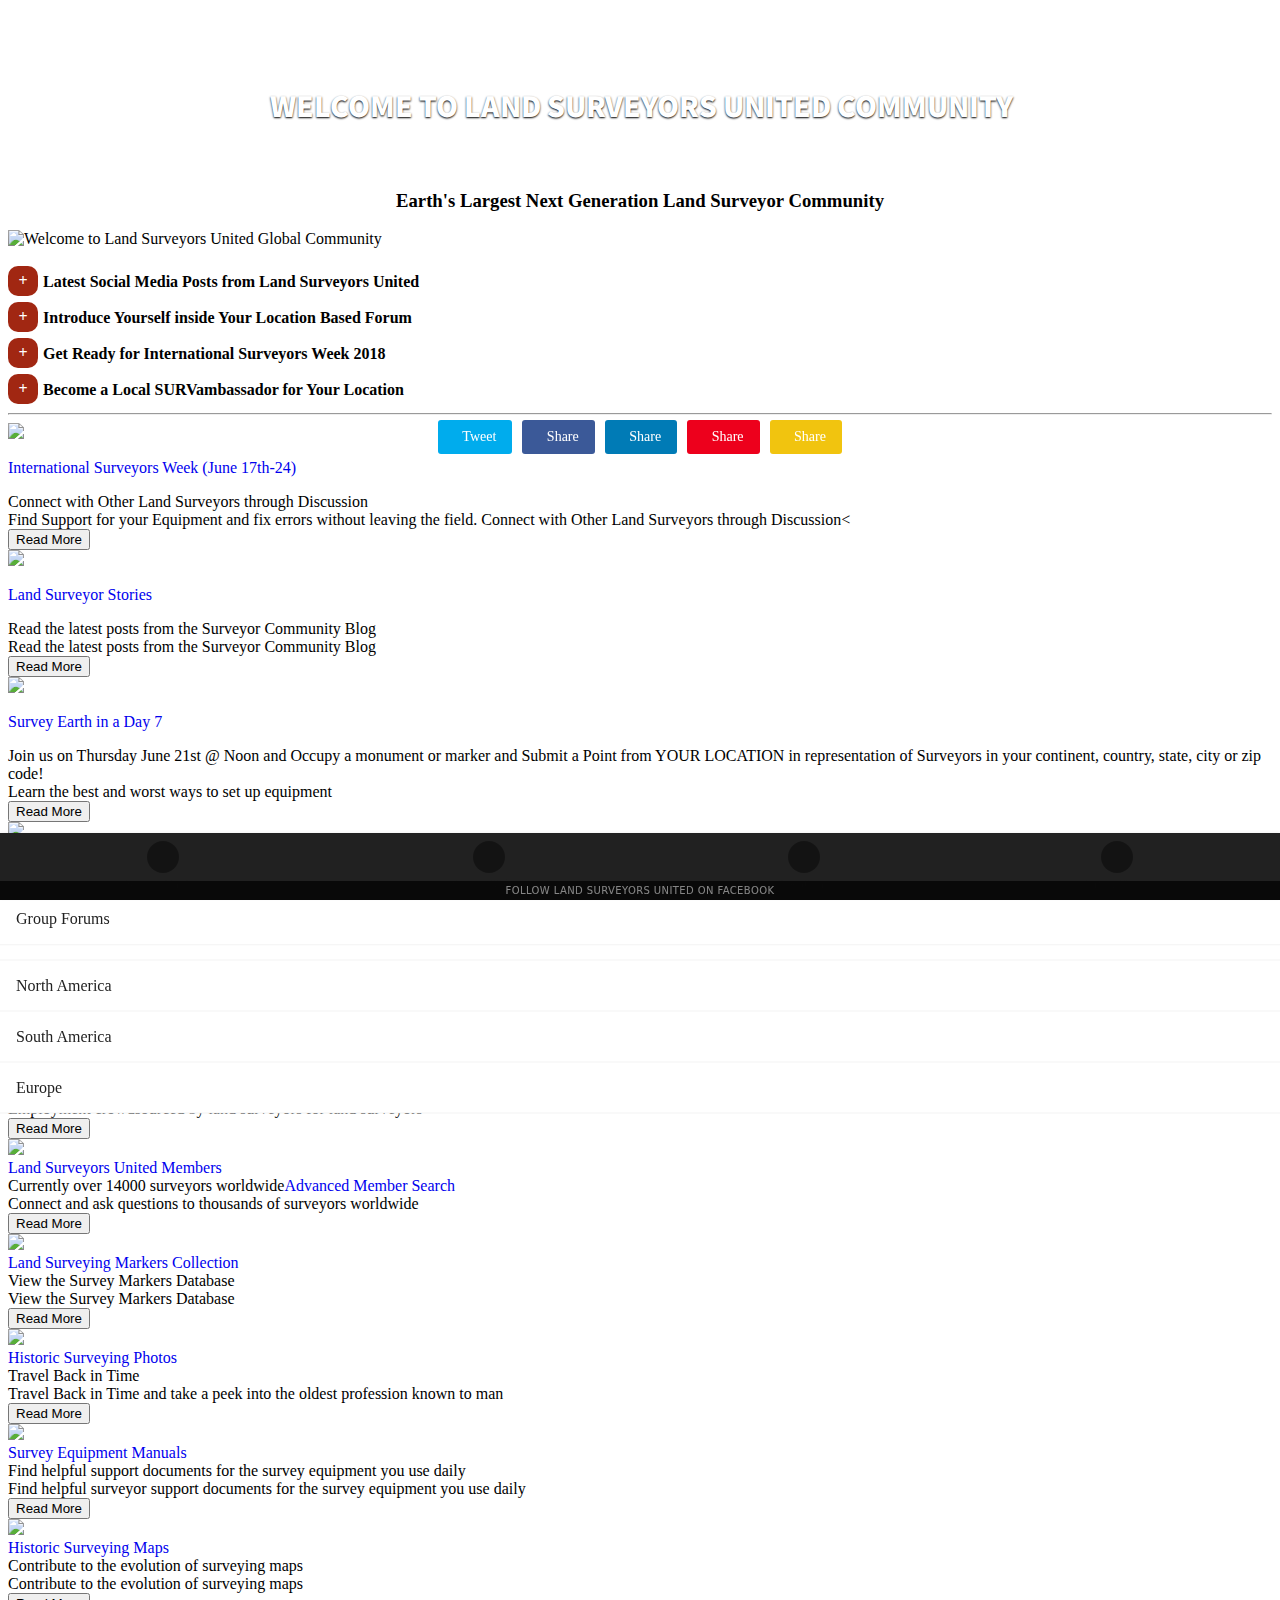
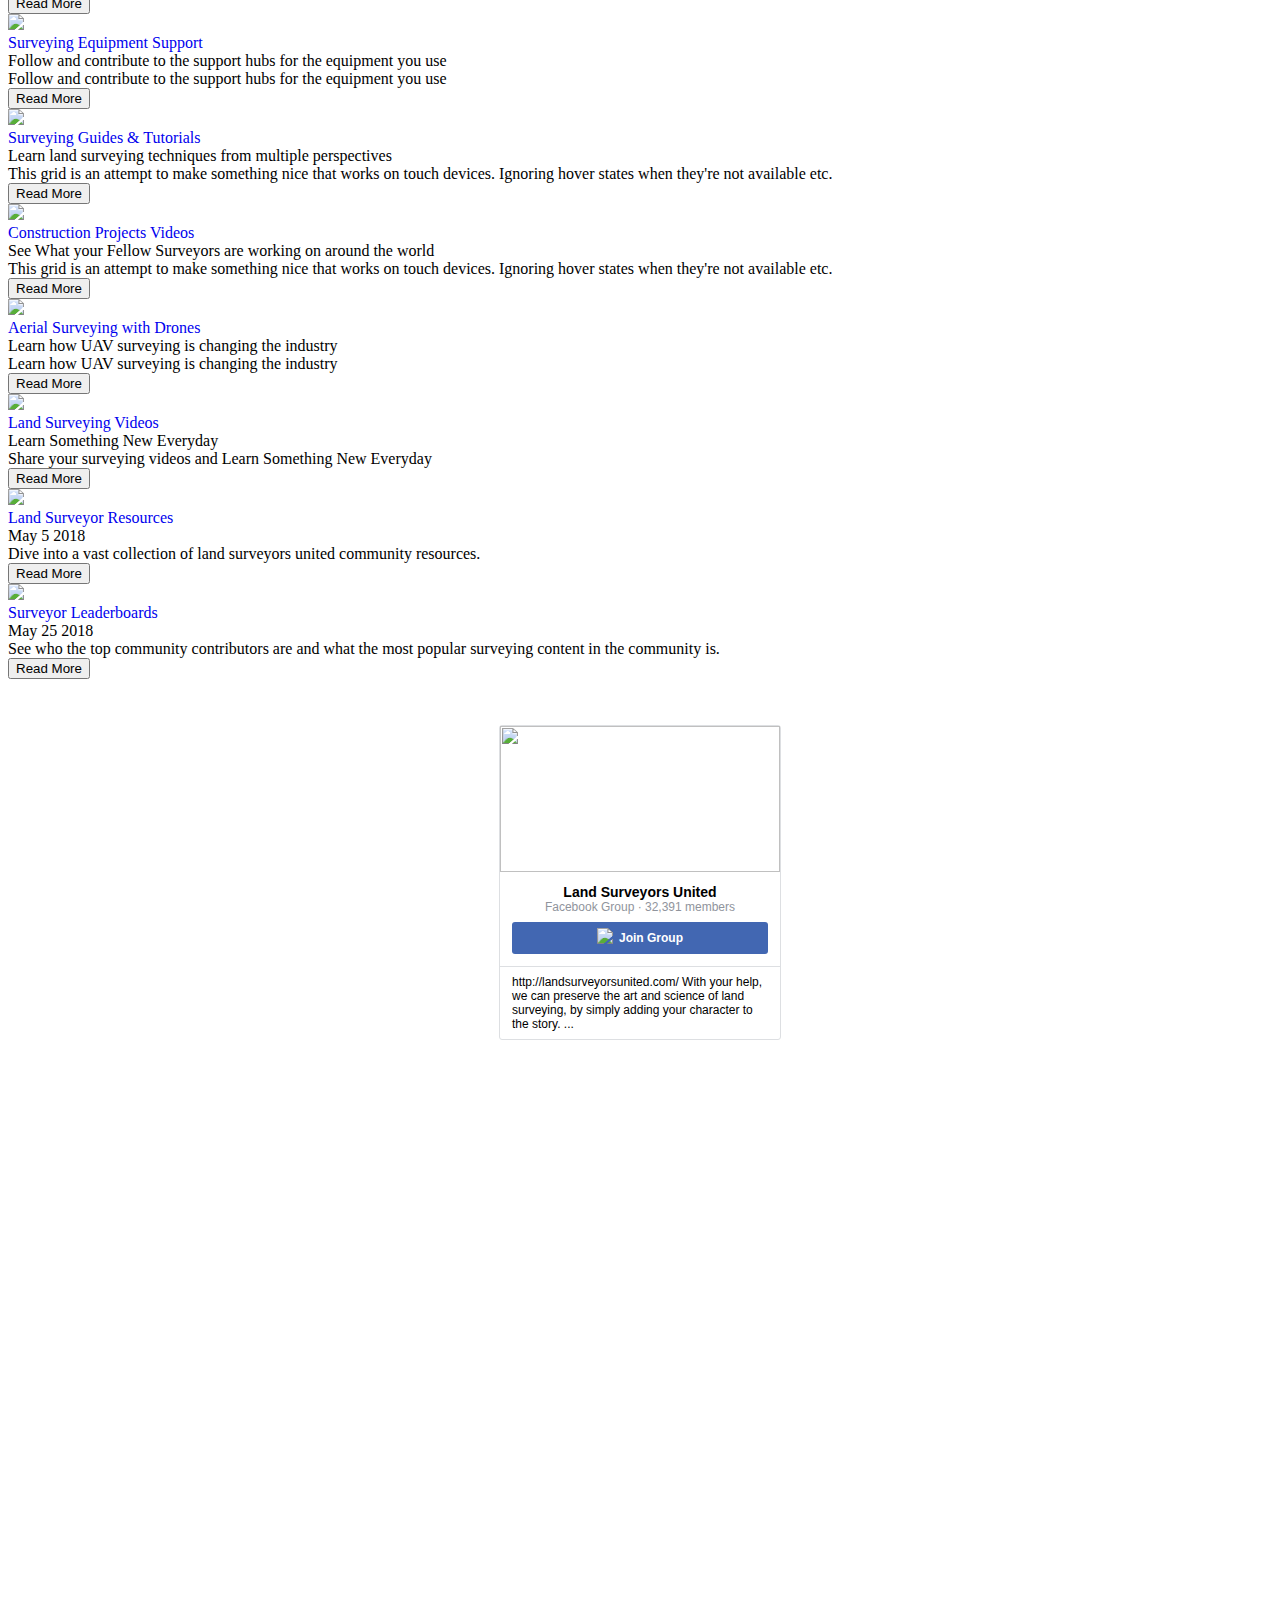
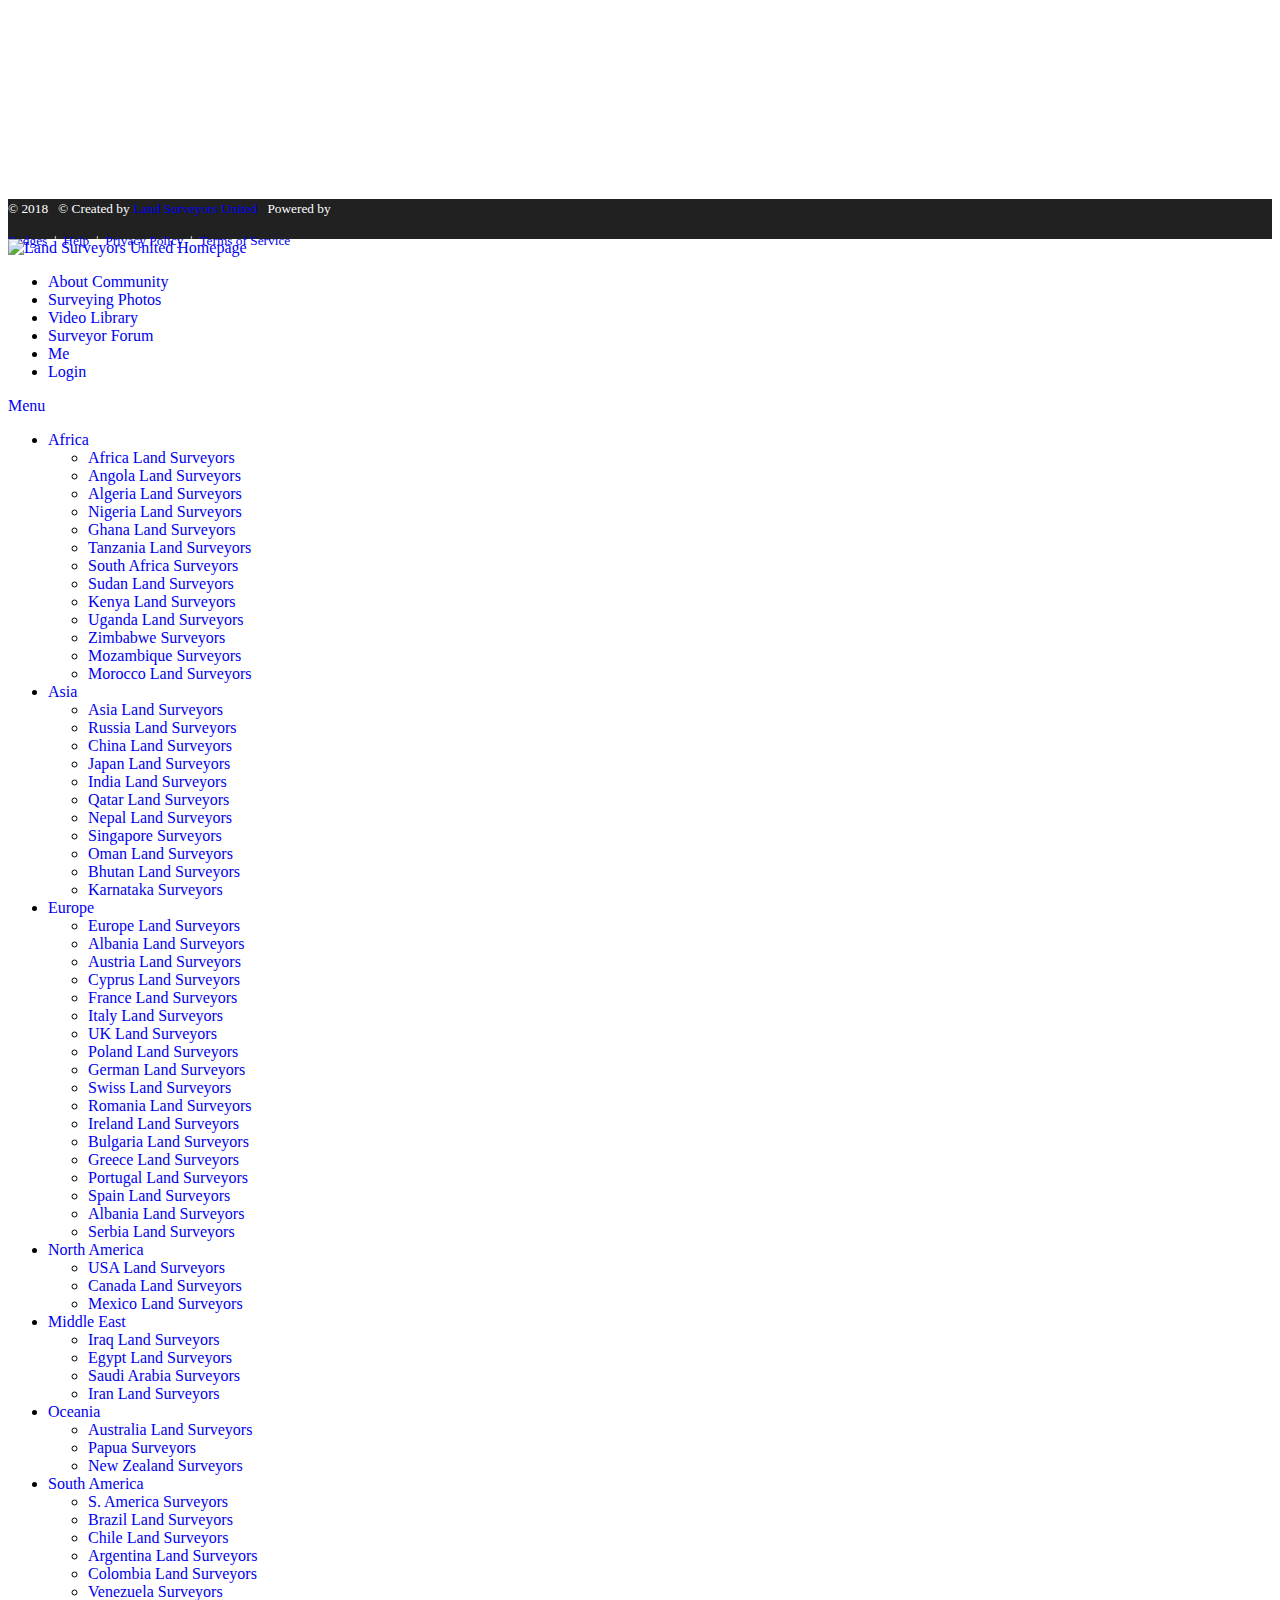
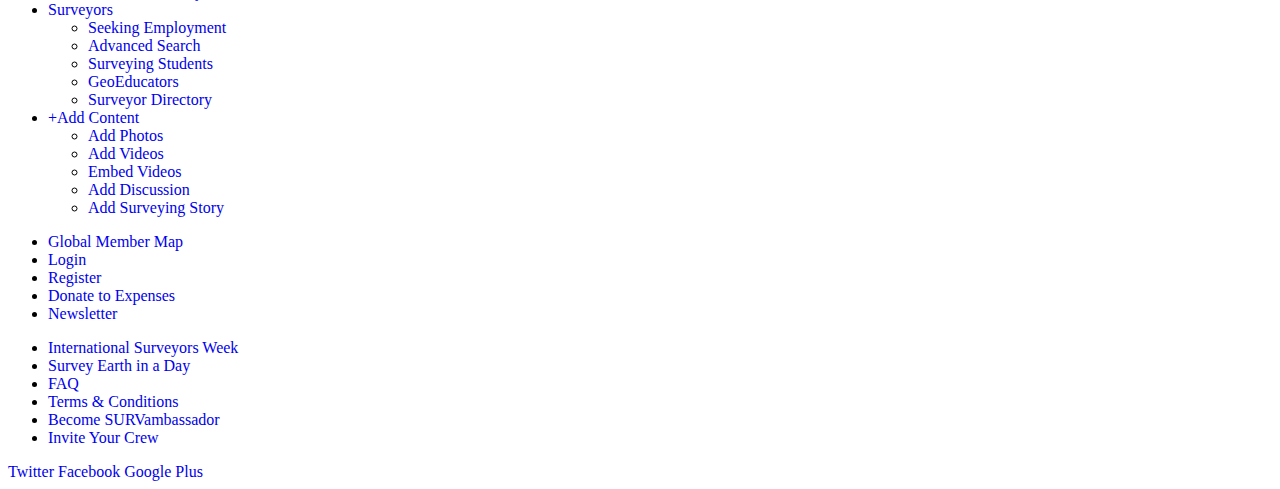
==== commit c40c1058: "Update index3.html" ====
--- a/index3.html
+++ b/index3.html
@@ -12,6 +12,19 @@
 	<link rel="stylesheet" href="https://landsurveyorsunited.github.io/x-navigation/css/reset.css"> <!-- CSS reset -->
 	<link rel="stylesheet" href="https://landsurveyorsunited.github.io/x-navigation/css/style.css"> <!-- Resource style -->
 	<script src="https://landsurveyorsunited.github.io/x-navigation/js/modernizr.js"></script> <!-- Modernizr -->
+	<script language="JavaScript" src="http://www.geoplugin.net/javascript.gp" type="text/javascript"></script><meta http-equiv="content-type" content="text/html; charset=UTF-8">
+<script type="text/javascript">
+  var _gaq = _gaq || [];
+  _gaq.push(['_setAccount', 'UA-28999098-1']);
+  _gaq.push(['_setDomainName', 'landsurveyorsunited.com']);
+  _gaq.push(['_trackPageview']);
+  (function() {
+    var ga = document.createElement('script'); ga.type = 'text/javascript'; ga.async = true;
+    ga.src = ('https:' == document.location.protocol ? 'https://ssl' : 'http://www') + '.google-analytics.com/ga.js';
+    var s = document.getElementsByTagName('script')[0]; s.parentNode.insertBefore(ga, s);
+  })();
+
+</script>
 	<style>@import url(https://fonts.googleapis.com/css?family=Source+Sans+Pro:400,900);
 		@import url(https://code.ionicframework.com/ionicons/2.0.1/css/ionicons.min.css);
 *:after, *:before {
@@ -333,7 +346,7 @@
  Share
  </a><a class="share-btn share-btn-mail" href="mailto:?subject=Help Surveying Industry Explode With Growth&amp;amp;body=http://landsurveyorsunited.com/#" rel="nofollow" target="_blank" title="via email"><i class="ion-paper-airplane"></i>
  Share
- </a></div>
+ </a></div><div class="credits"><a href="https://www.facebook.com/landsurveyorsunited" target="_blank">Follow Land Surveyors United on Facebook</a></div></div>
 </br>
 
 
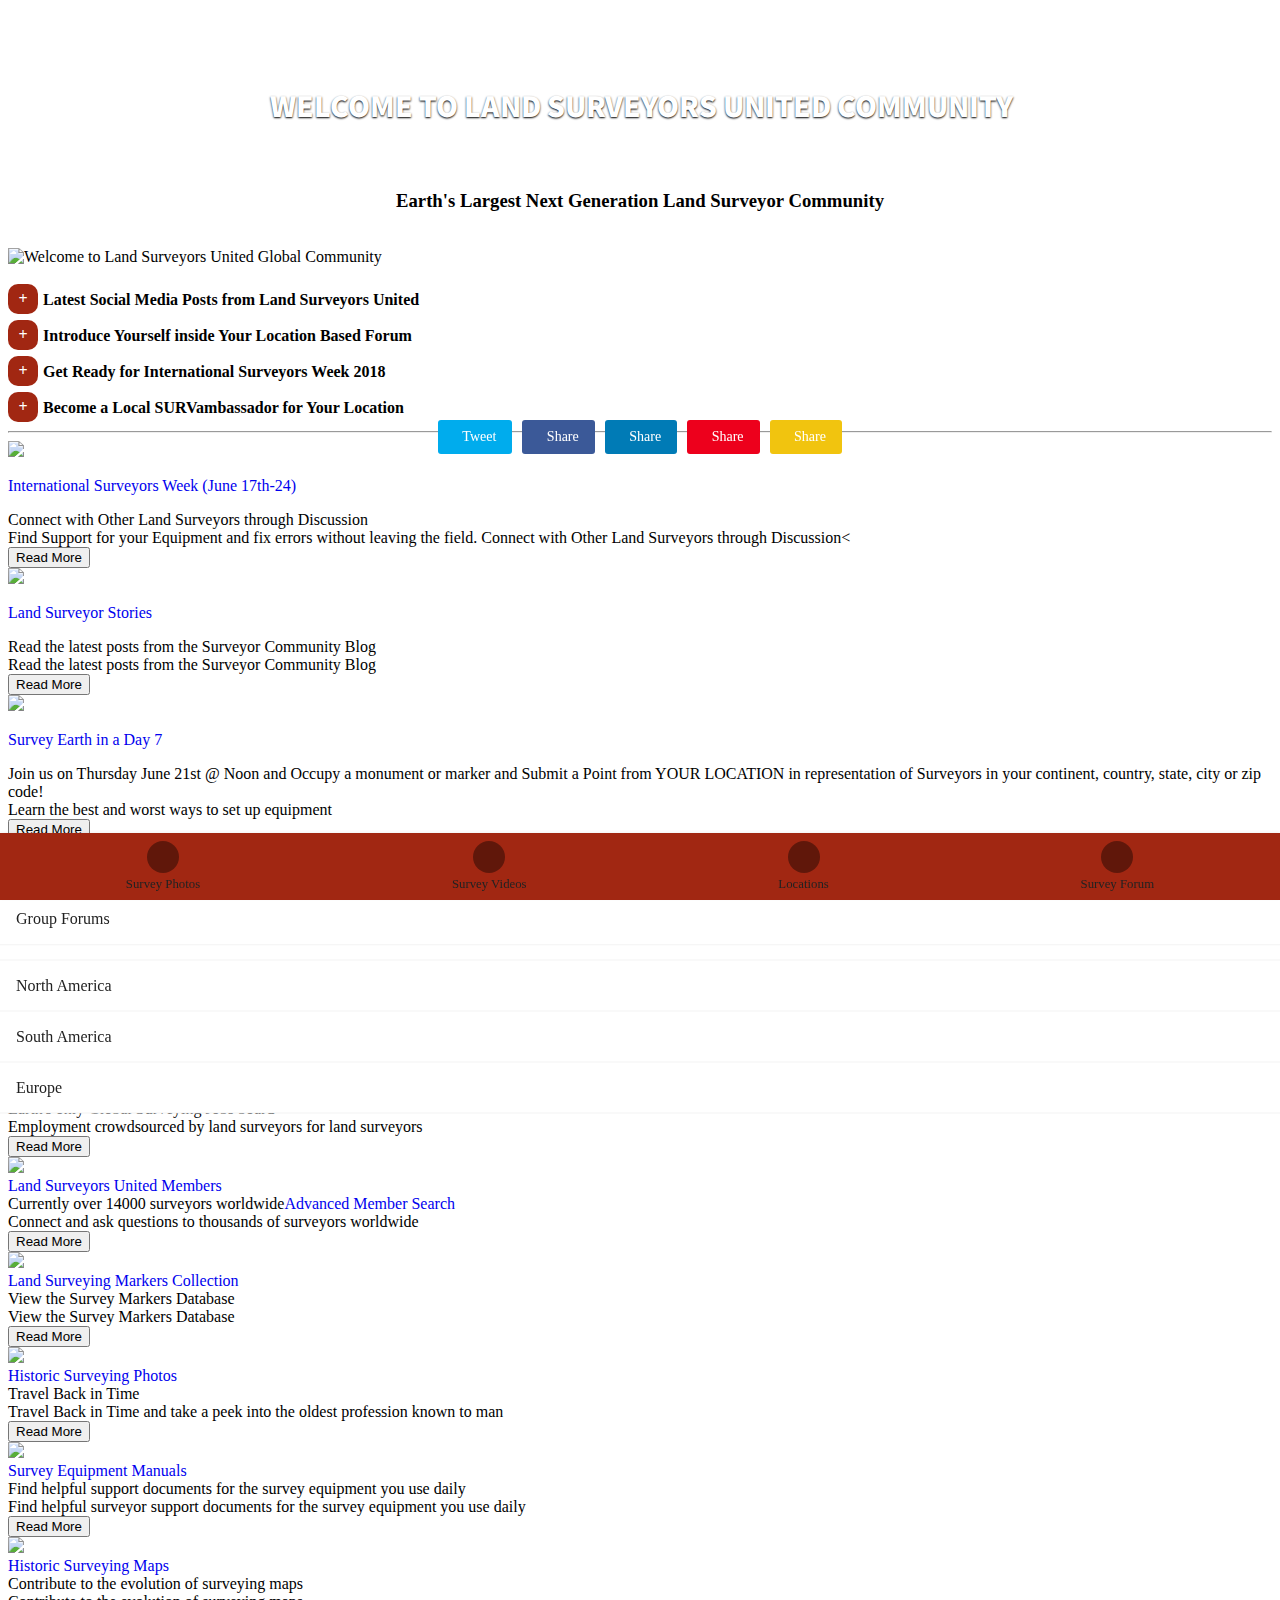
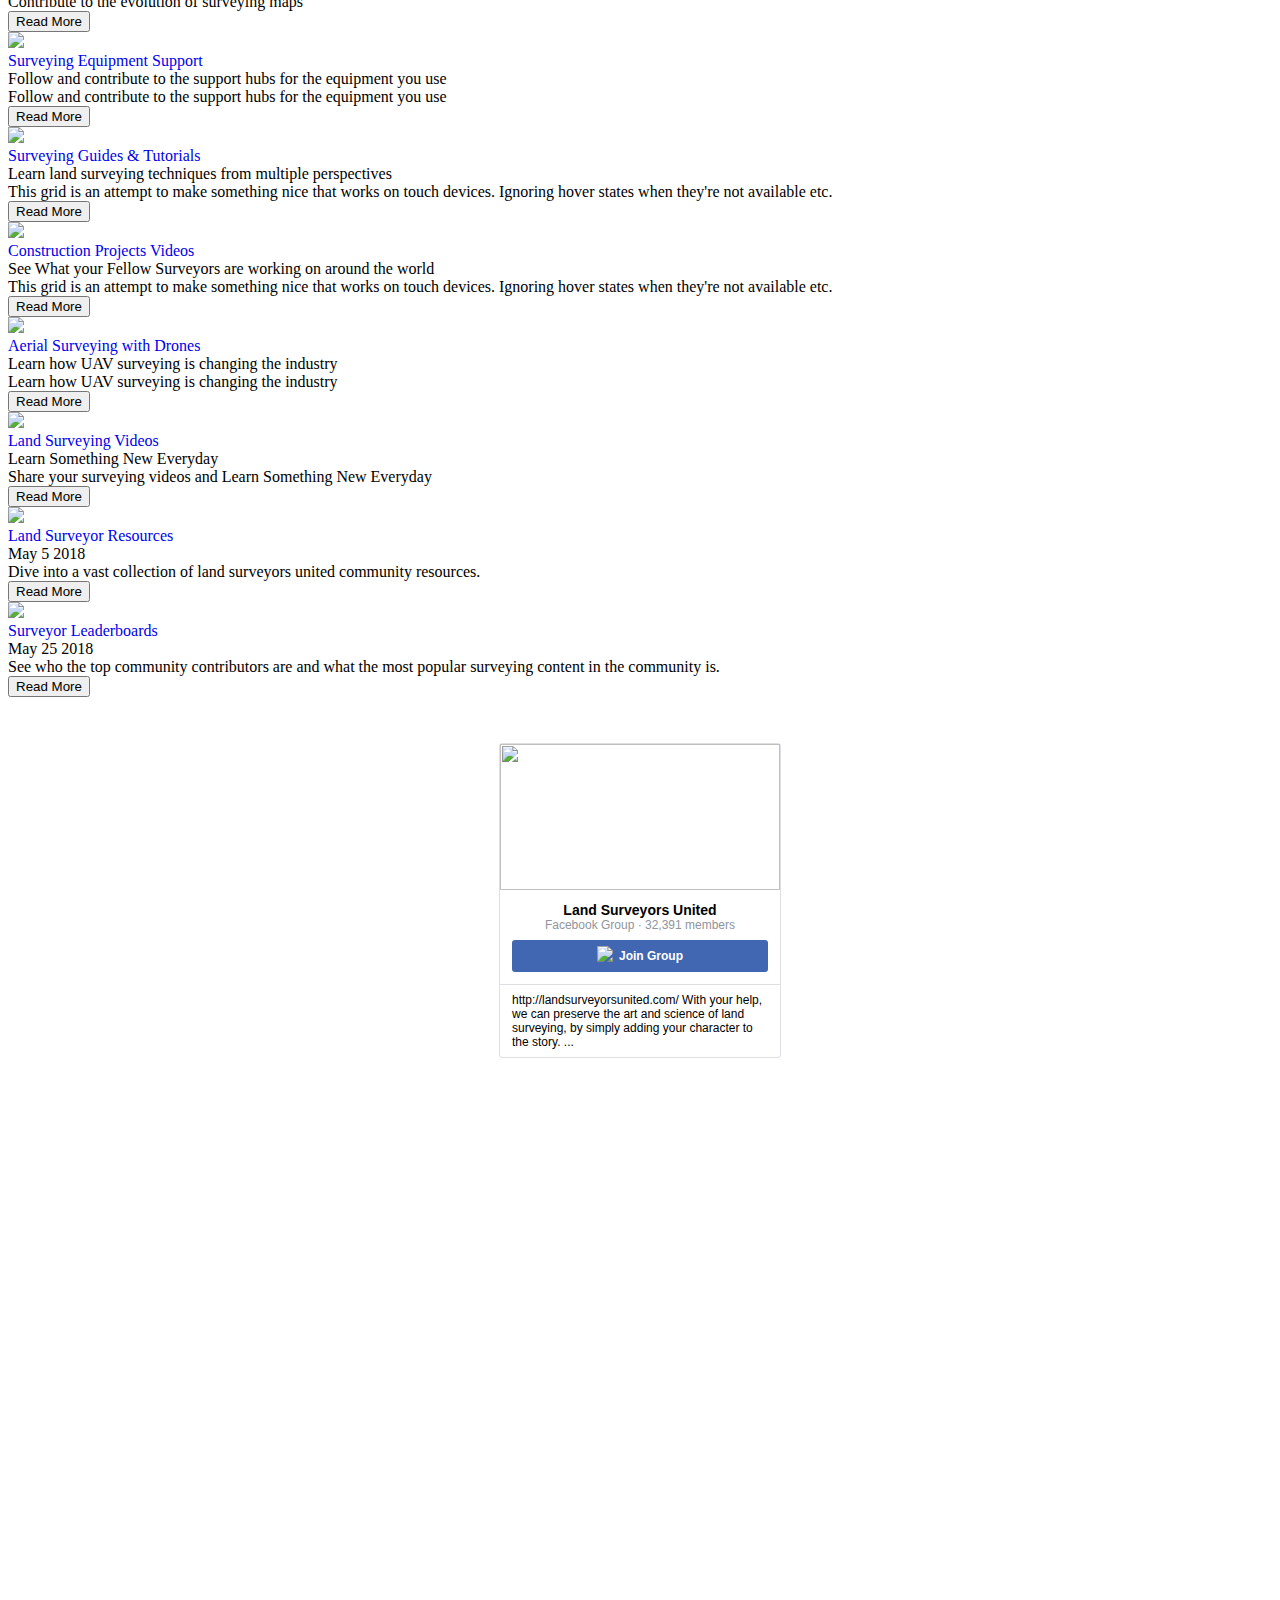
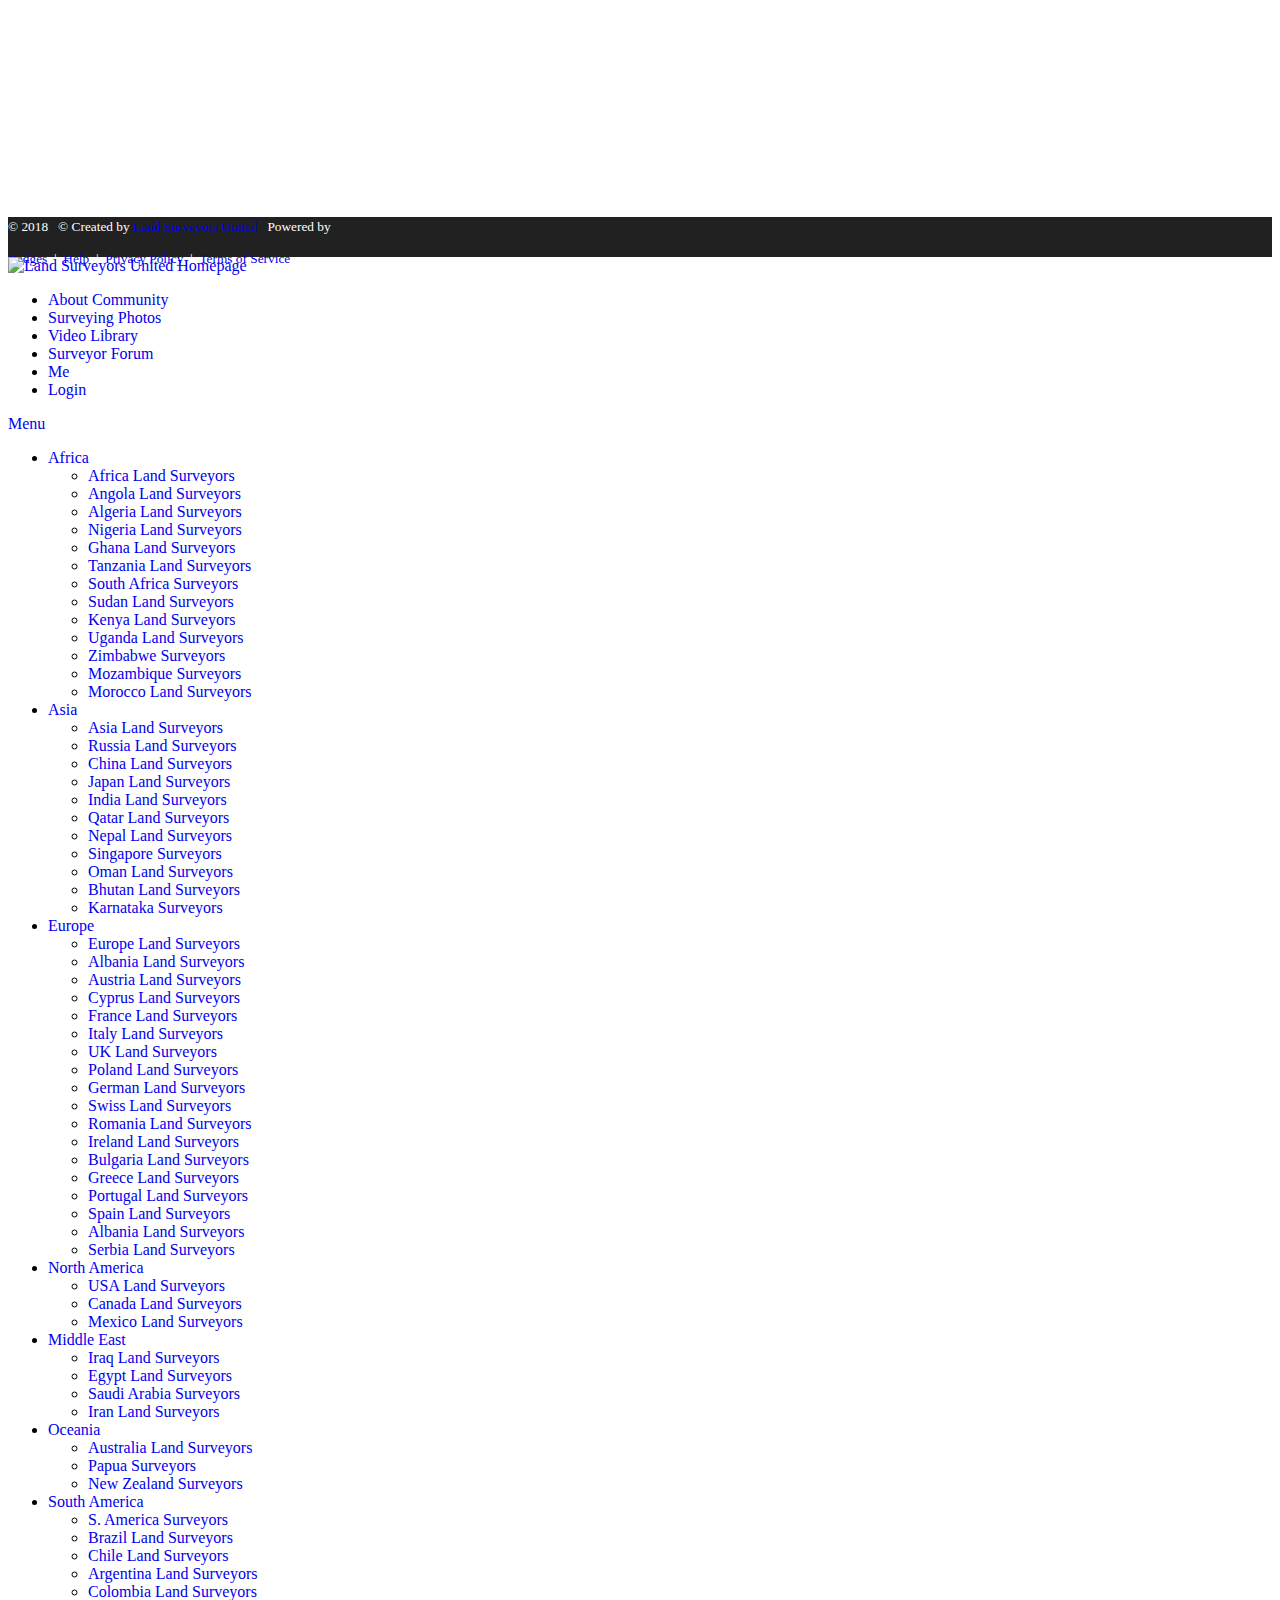
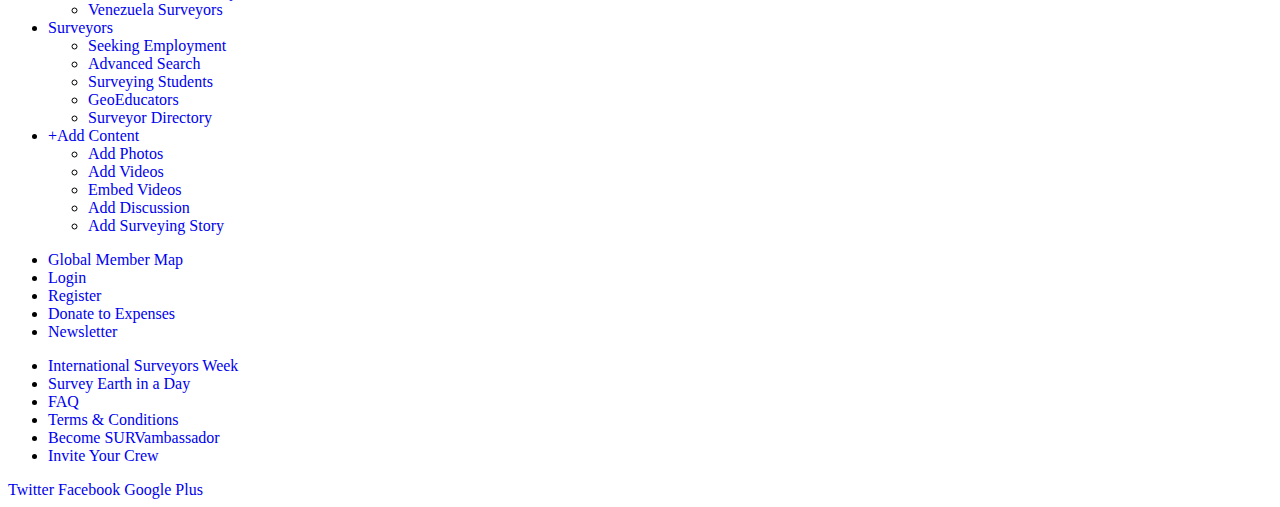
==== commit 38ef2e76: "Update index3.html" ====
--- a/index3.html
+++ b/index3.html
@@ -118,27 +118,7 @@
  background-color: #dab10d;
 }
 
-.credits {
- font-family: -apple-system,system-ui,BlinkMacSystemFont,"Segoe UI",Roboto,"Helvetica Neue",Arial,sans-serif;
- position: fixed;
- left: 0;
- bottom: 0;
- background-color: rgba(0, 0, 0, 0.7);
- width: 100%;
- z-index: 1111;
- letter-spacing: 0.04em;
- font-size: 10px;
- text-transform: uppercase;
-}
-.credits a {
- color: rgba(255, 255, 255, 0.5);
- display: inline-block;
- padding: 4px 4px;
- text-decoration: none;
-}
-.credits a:hover {
- color: #fff;
-}
+
 		footer[role="contentinfo"] {
   flex: none;
   height: 40px;
@@ -228,8 +208,8 @@
   display: flex;
   align-items: center;
   justify-content: space-around;
-  background: #212121;
-	color:#fff;
+  background: #a12712;
+	color:#fff!important;
   box-shadow: 0 -1px 3px rgba(0, 0, 0, 0.05);
   z-index: 1;
 }
@@ -336,7 +316,8 @@
   fjs.parentNode.insertBefore(js, fjs);
 }(document, 'script', 'facebook-jssdk'));</script>
 	<div><gcse:searchresults></gcse:searchresults></div></br></br></br><center><h1>Welcome to Land Surveyors United Community</h1></br><h3>Earth's Largest Next Generation Land Surveyor Community</h3></center>	
-	<img src="http://api.ning.com:80/files/SJFvL5FOBiewjjmiCSs9BQuz0P0Q-riECys-L3fsZpiCXT-oyHOCqTWwHif7IPV0v6KPlwBuiBGLKzDpDwFSZ*s-G5kVQ23Y/treemansurveyor.gif" alt="Welcome to Land Surveyors United Global Community" width="100%"></br><div class="social-share-btns-container"><div class="social-share-btns"><a class="share-btn share-btn-twitter" href="https://twitter.com/intent/tweet?text=http://landsurveyorsunited.com/#" rel="nofollow" target="_blank"><i class="ion-social-twitter"></i>
+</br> <div style="color: rgb(204, 0, 0);"><script language="Javascript"> document.write("A Warm Welcome to our Surveyors from "+geoplugin_city()+", "+geoplugin_countryName()); </script></div>
+<img src="http://api.ning.com:80/files/SJFvL5FOBiewjjmiCSs9BQuz0P0Q-riECys-L3fsZpiCXT-oyHOCqTWwHif7IPV0v6KPlwBuiBGLKzDpDwFSZ*s-G5kVQ23Y/treemansurveyor.gif" alt="Welcome to Land Surveyors United Global Community" width="100%"></br><div class="social-share-btns-container"><div class="social-share-btns"><a class="share-btn share-btn-twitter" href="https://twitter.com/intent/tweet?text=http://landsurveyorsunited.com/#" rel="nofollow" target="_blank"><i class="ion-social-twitter"></i>
  Tweet
  </a><a class="share-btn share-btn-facebook" href="https://www.facebook.com/sharer/sharer.php?u=http://landsurveyorsunited.com/#" rel="nofollow" target="_blank"><i class="ion-social-facebook"></i>
  Share
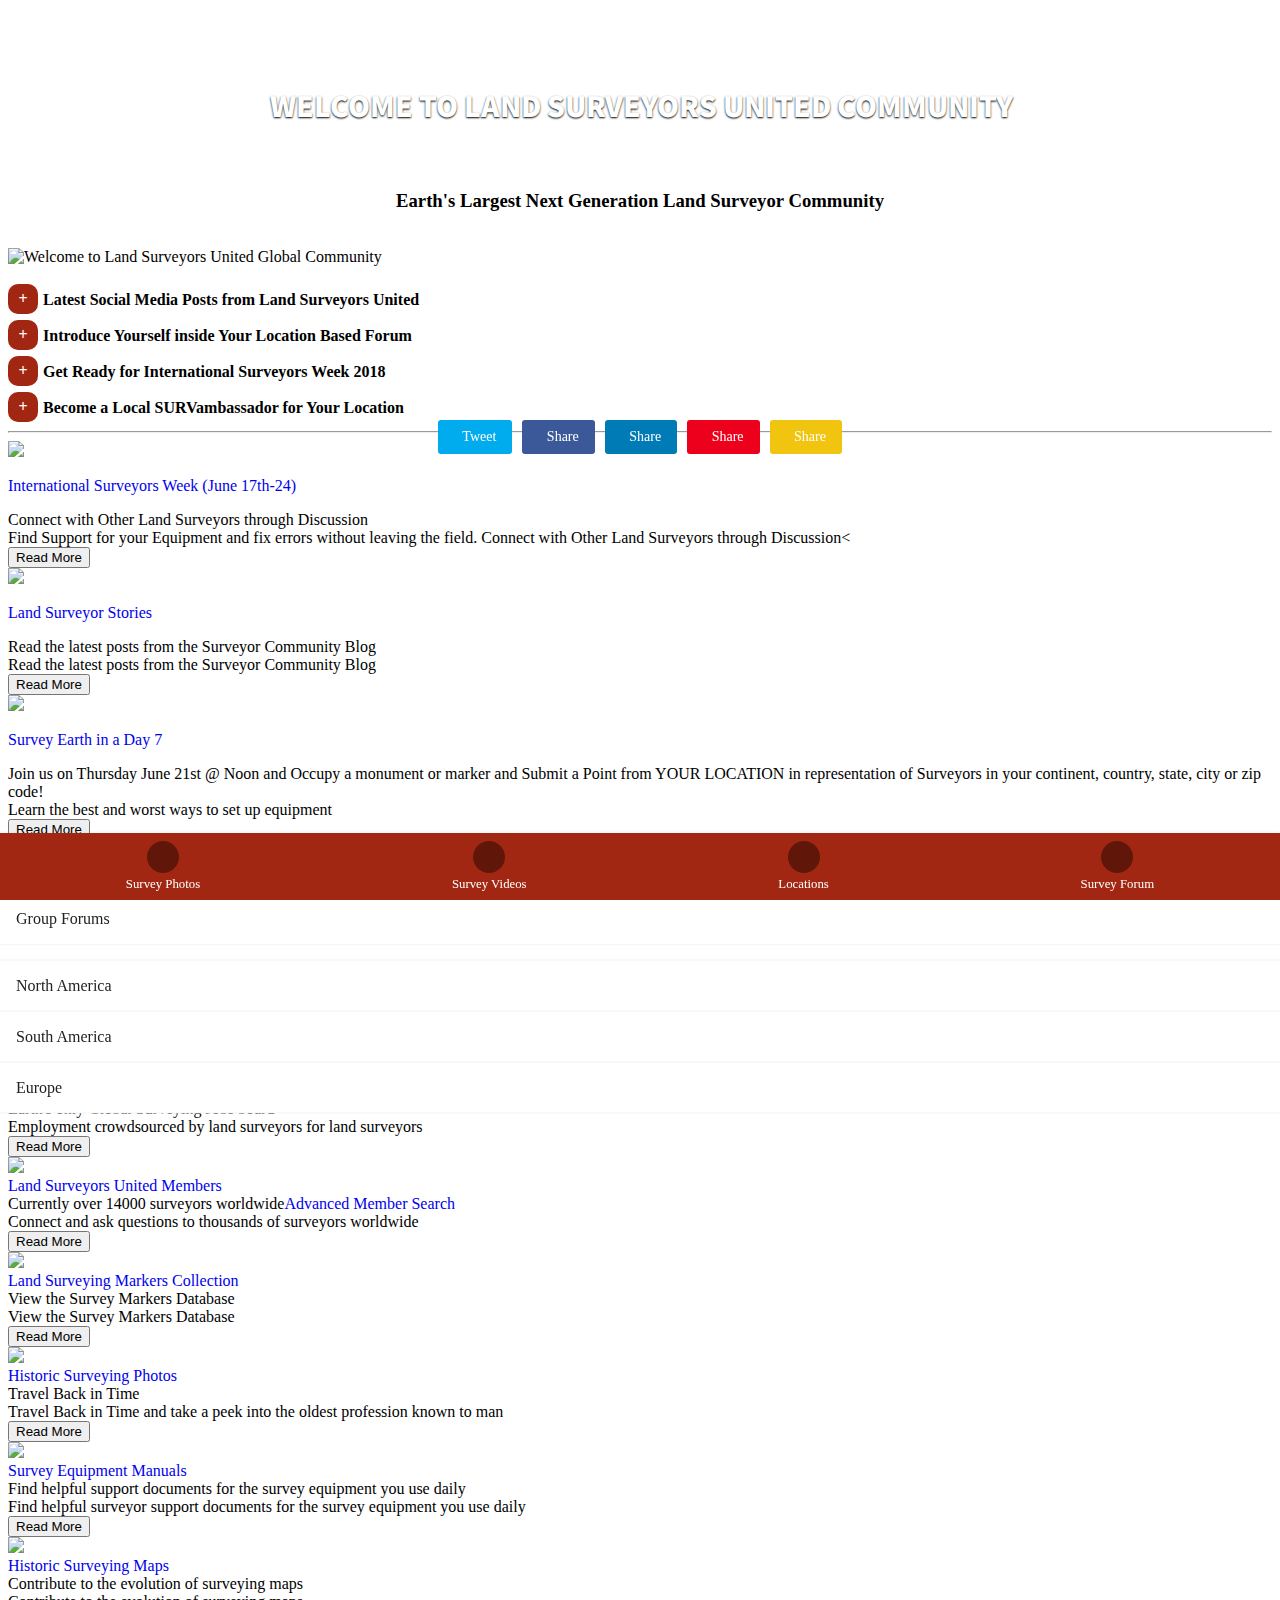
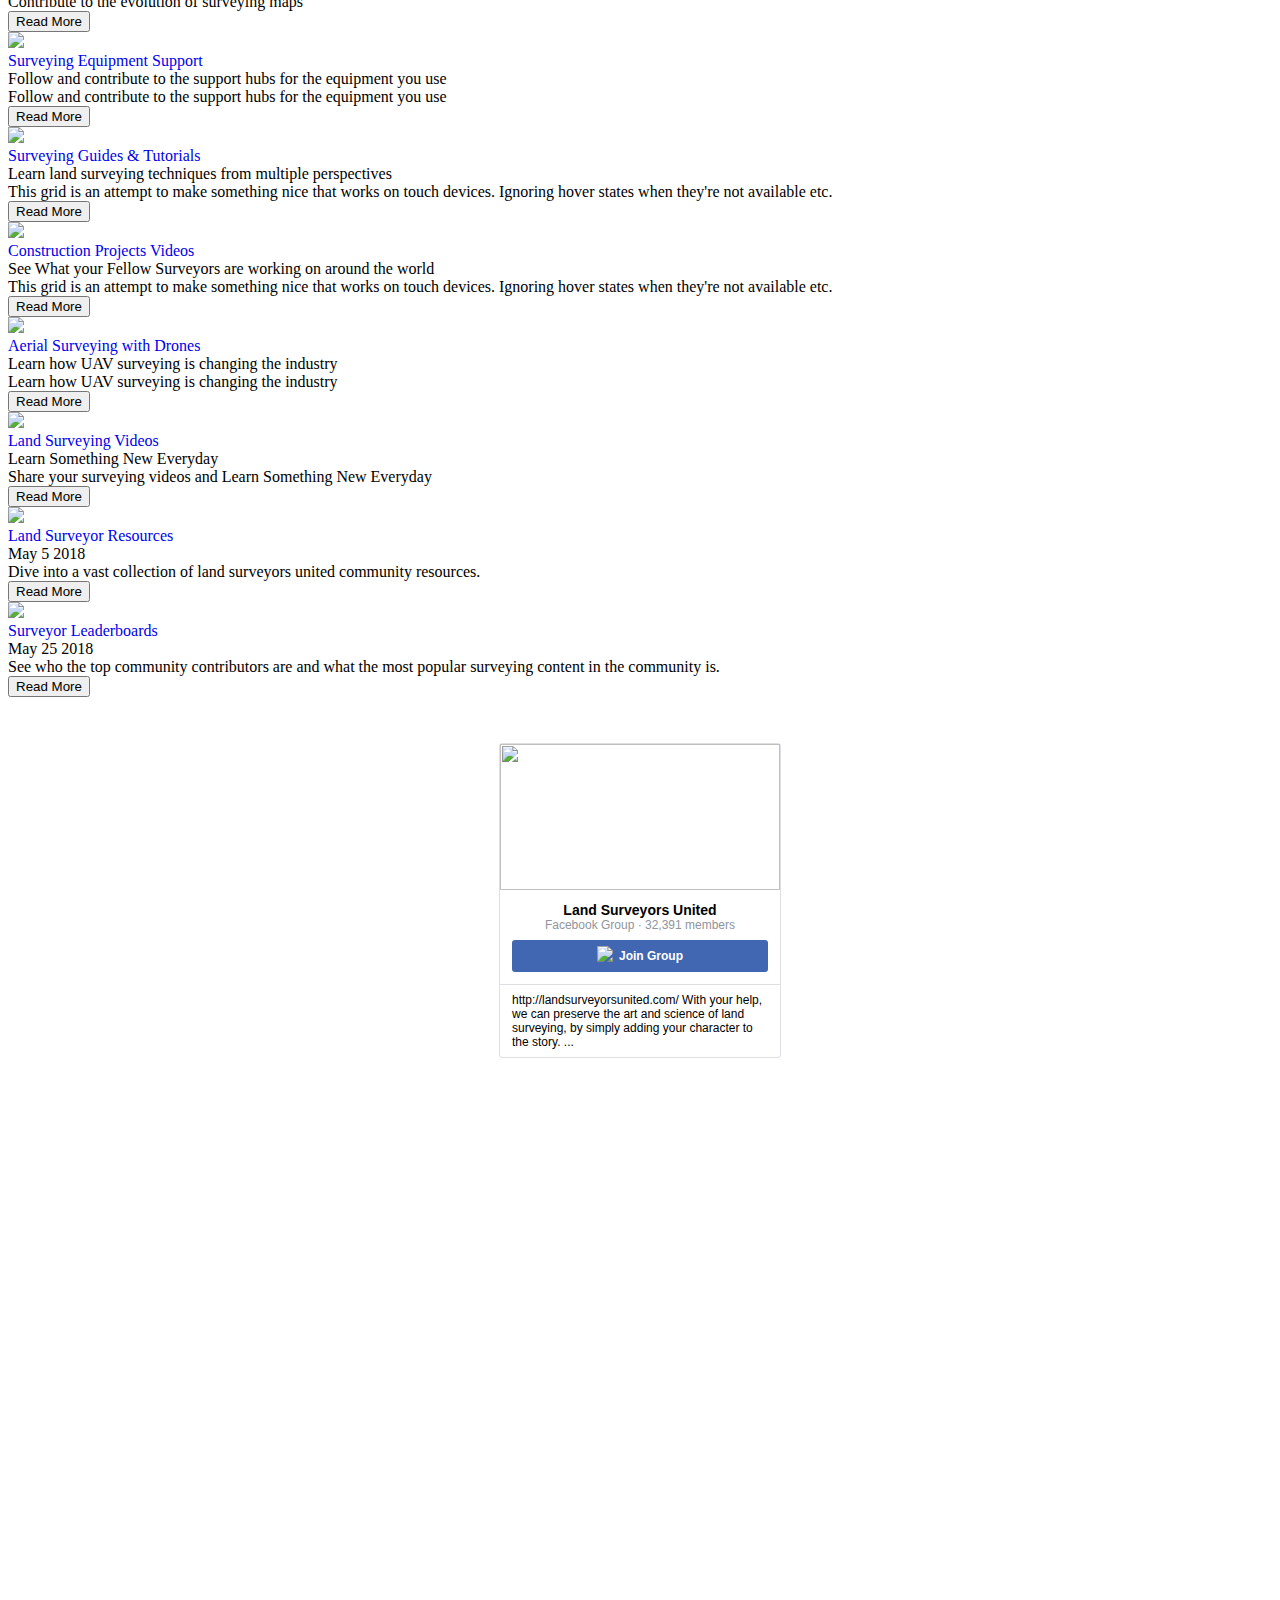
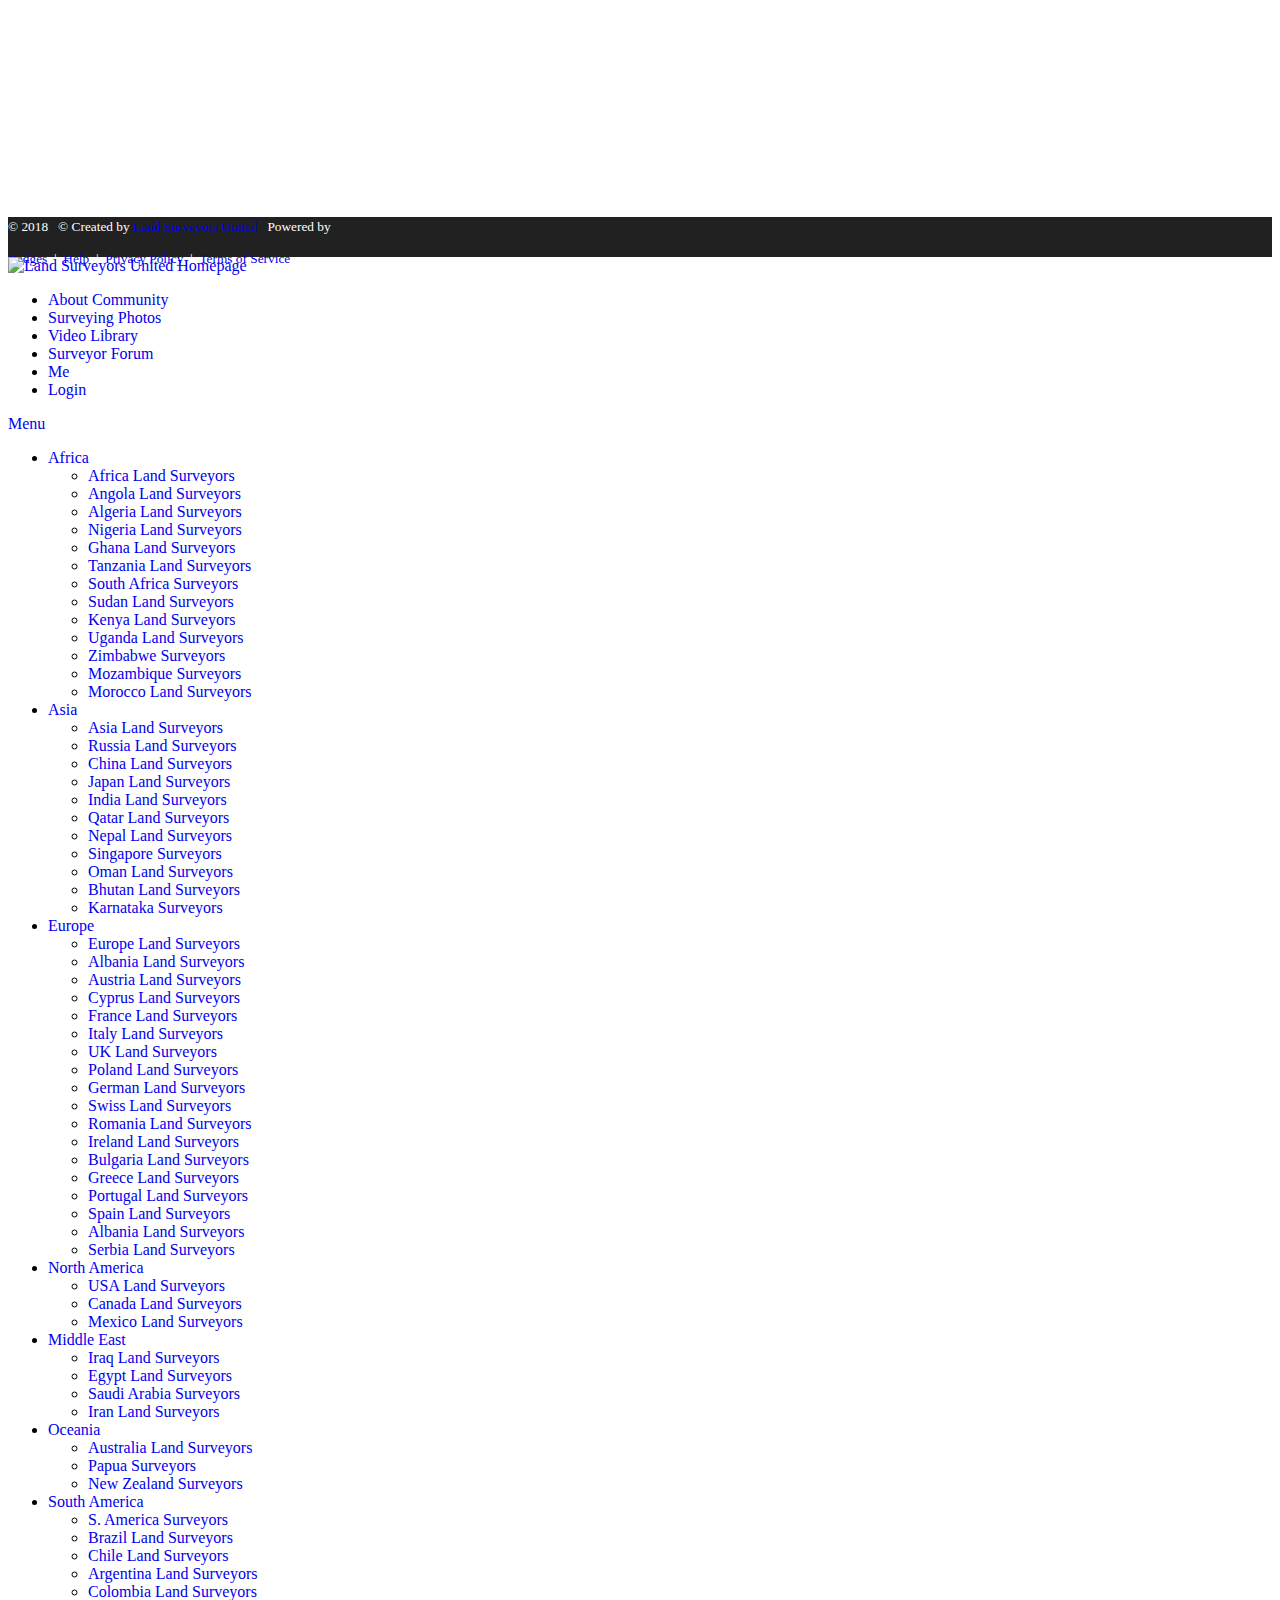
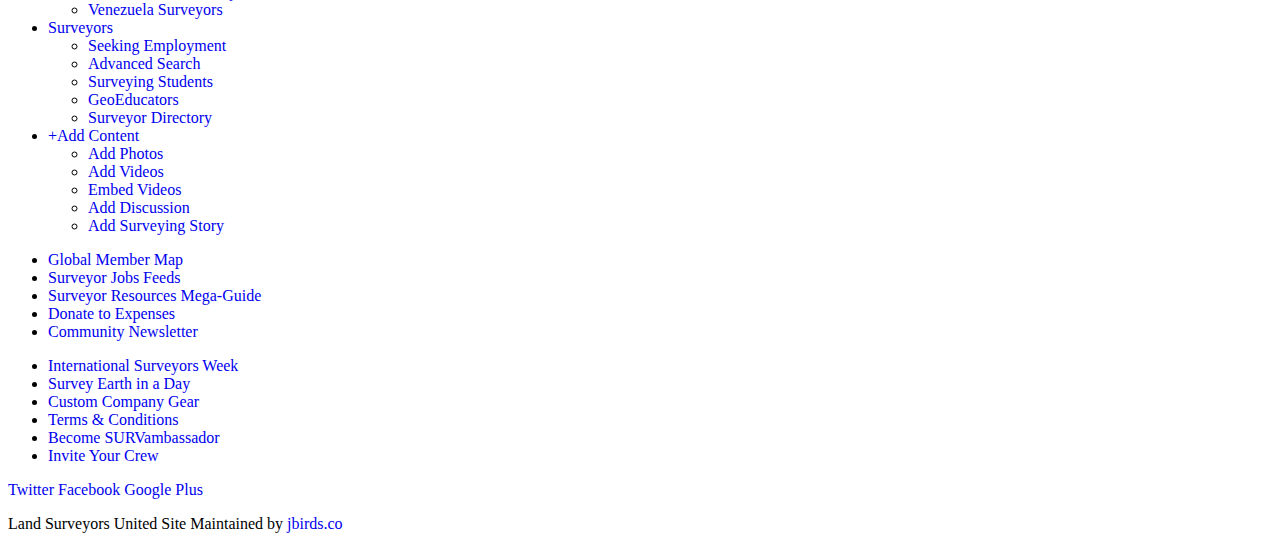
==== commit fddb4bcb: "Update index3.html" ====
--- a/index3.html
+++ b/index3.html
@@ -234,7 +234,7 @@
   opacity: 1;
 }
 .quickNav__label {
-  color: #222;
+  color: #fff;
   font-size: .8em;
   transition: color .4s ease;
 }
@@ -790,17 +790,17 @@
 		</ul> <!-- cd-navigation -->
 
 		<ul class="cd-navigation cd-single-item-wrapper">
-			<li><a href="#0">Global Member Map</a></li>
-			<li><a href="#0">Login</a></li>
-			<li><a href="#0">Register</a></li>
+			<li><a href="http://landsurveyorsunited.com/page/new-lsu-member-map">Global Member Map</a></li>
+			<li><a href="http://landsurveyorsunited.com/page/surveyor-jobs-megafeed">Surveyor Jobs Feeds</a></li>
+			<li><a href="http://landsurveyorsunited.com/page/land-surveyor-community-mega-guide">Surveyor Resources Mega-Guide</a></li>
 			<li><a href="https://www.paypal.com/pools/c/80OtP6dThj">Donate to Expenses</a></li>
-			<li><a href="http://nuzzel.com/LandSurveyorsU">Newsletter</a></li>
+			<li><a href="http://landsurveyorsunited.com/page/surveying-community-newsletter">Community Newsletter</a></li>
 		</ul> <!-- cd-single-item-wrapper -->
 
 		<ul class="cd-navigation cd-single-item-wrapper">
-			<li><a class="current" href="#0">International Surveyors Week</a></li>
-			<li><a class="current" href="#0">Survey Earth in a Day</a></li>
-			<li><a href="#0">FAQ</a></li>
+			<li><a class="current" href="http://landsurveyorsunited.com/profiles/blogs/surveyors-unite-for-international-surveyors-week-2018">International Surveyors Week</a></li>
+			<li><a class="current" href="https://www.surveyearth.com">Survey Earth in a Day</a></li>
+			<li><a href="http://landsurveyorsunited.com/profiles/blogs/never-again-pay-too-much-for-survey-company-gear">Custom Company Gear</a></li>
 			<li><a href="http://landsurveyorsunited.com/main/authorization/termsOfService?previousUrl=http%3A%2F%2Flandsurveyorsunited.com%2F">Terms &amp; Conditions</a></li>
 			<li><a href="http://form.jotform.co/form/31537404029853">Become SURVambassador</a></li>
 			<li><a href="http://landsurveyorsunited.com/profiles/message/listAlerts">Invite Your Crew</a></li>
@@ -811,6 +811,7 @@
 			<a class="cd-facebook cd-img-replace" href="http://facebook.com/landsurveyorsunited">Facebook</a>
 			<a class="cd-google cd-img-replace" href="https://plus.google.com/+Landsurveyorsunited">Google Plus</a>
 				</div> <!-- socials -->
+		<p>Land Surveyors United Site Maintained by <a href="http://www.jbirds.co/surveyors" target="_blank" rel="noopener">jbirds.co</a></p>
 	</nav>
 
 	
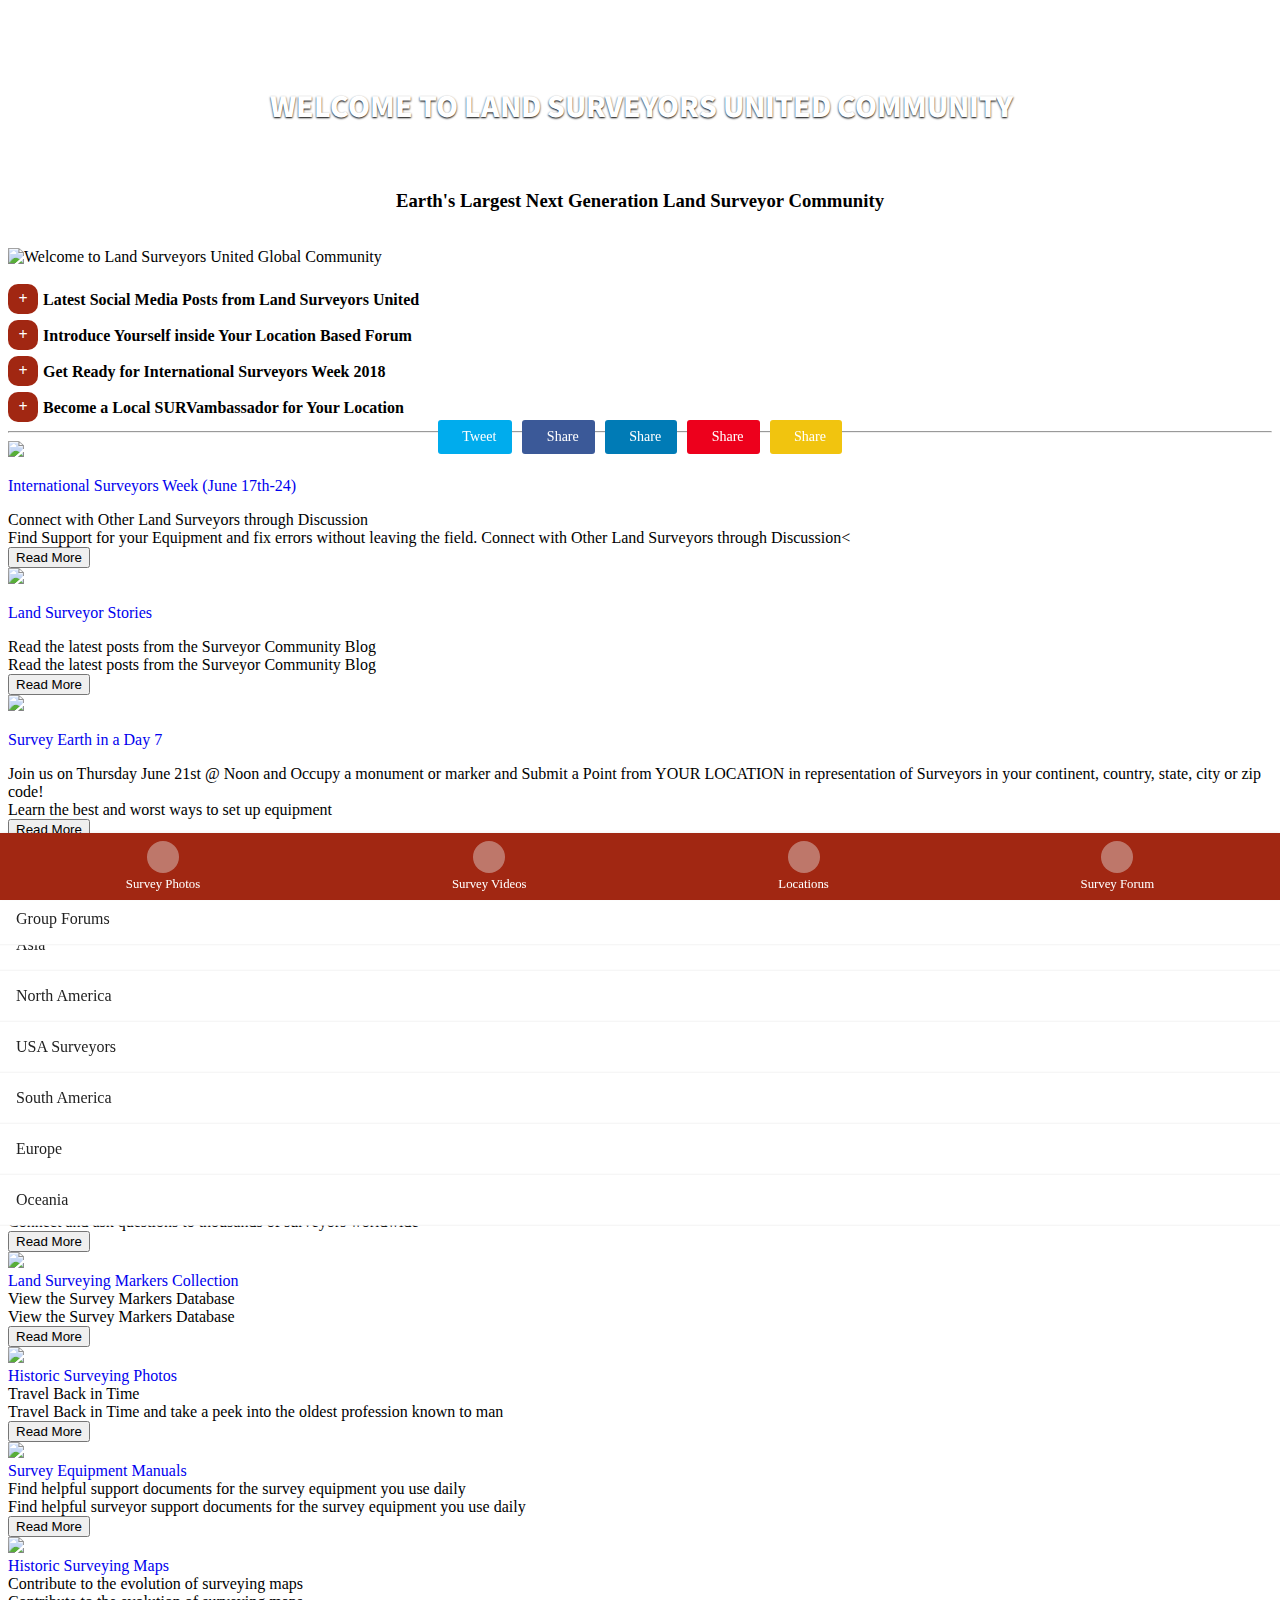
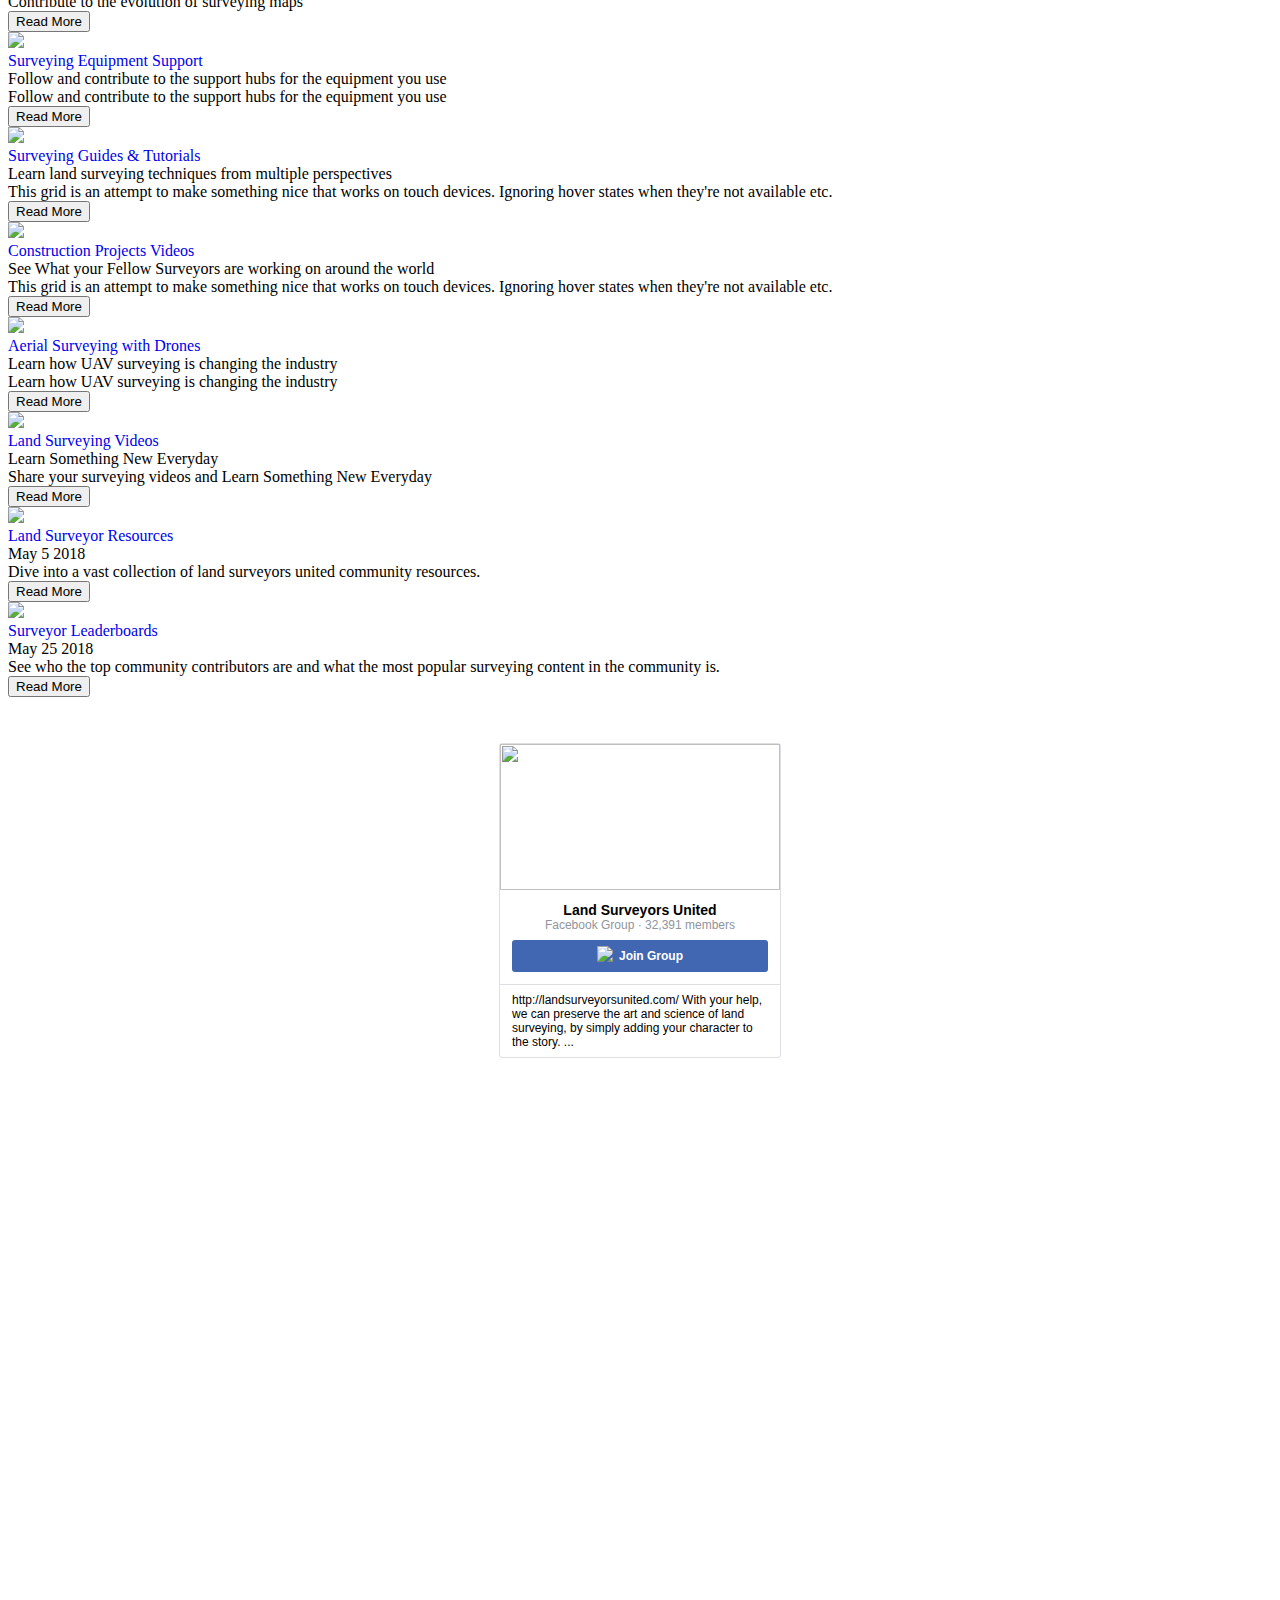
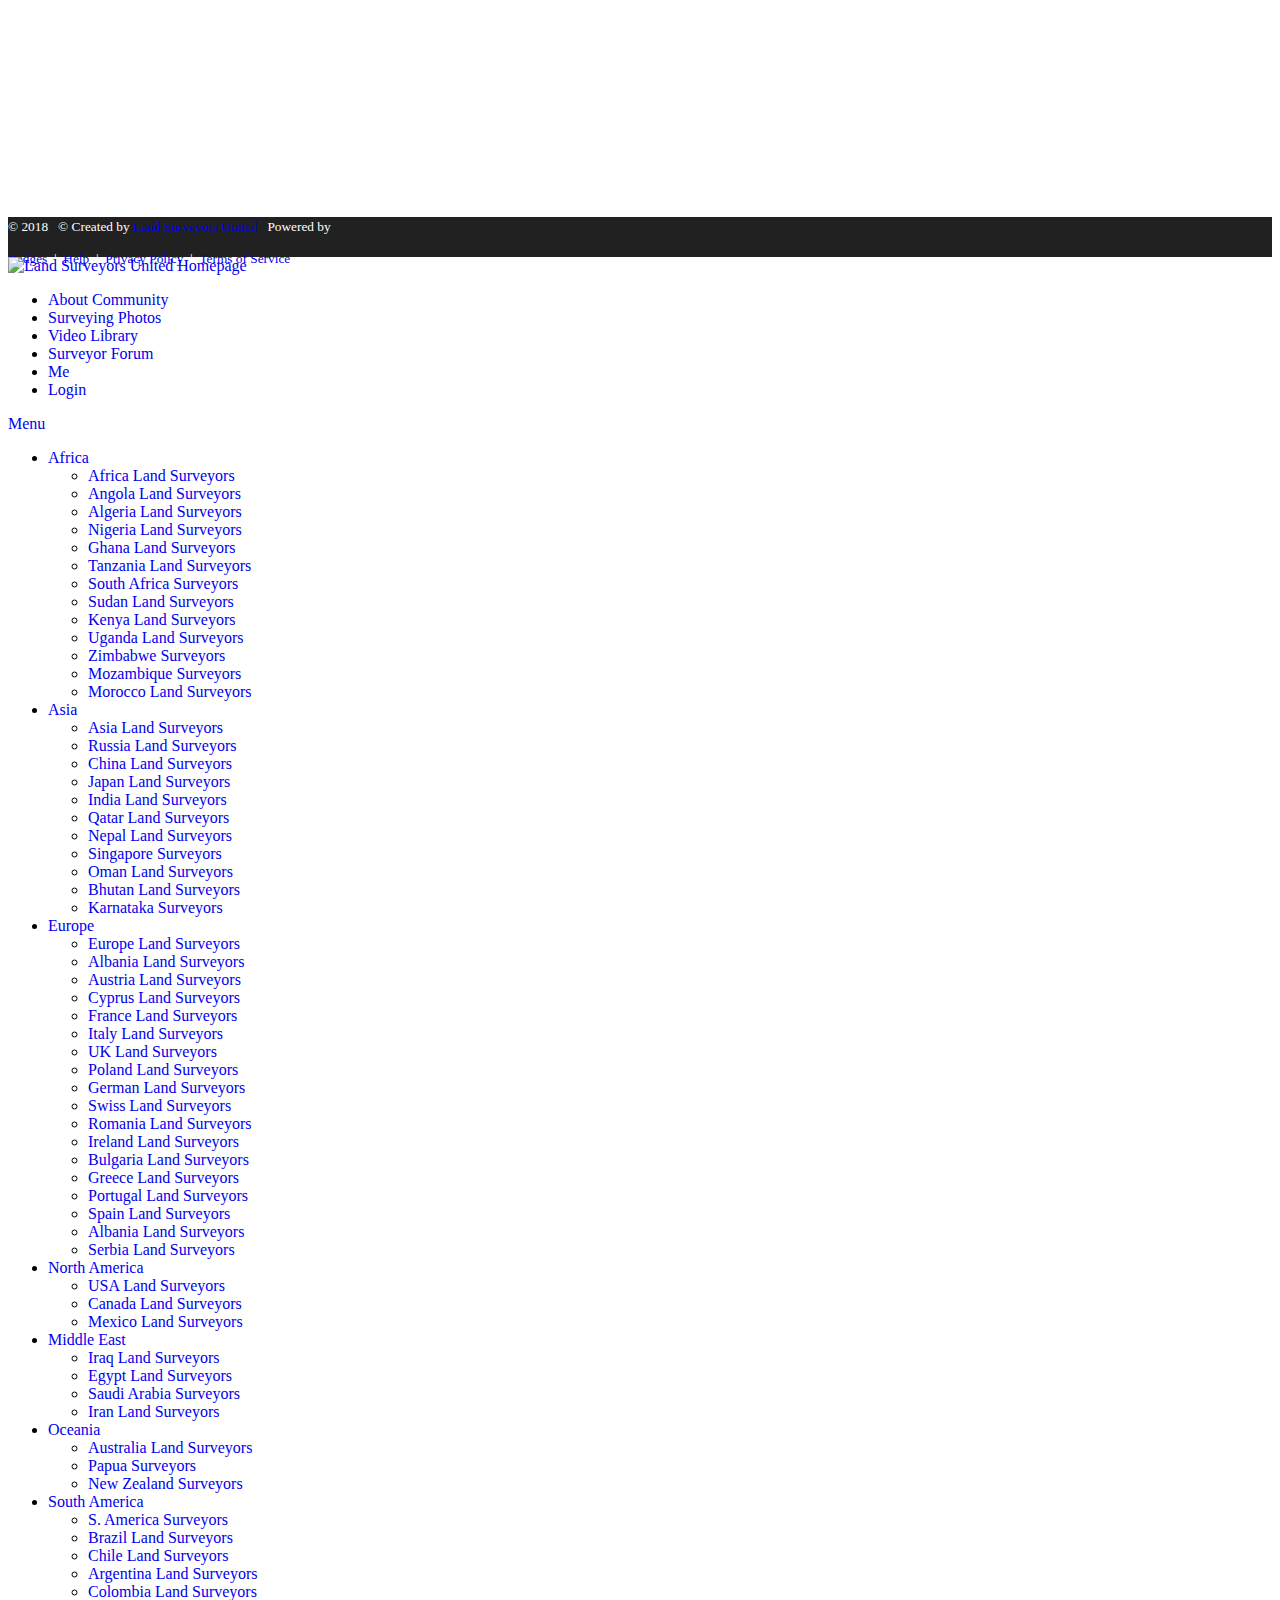
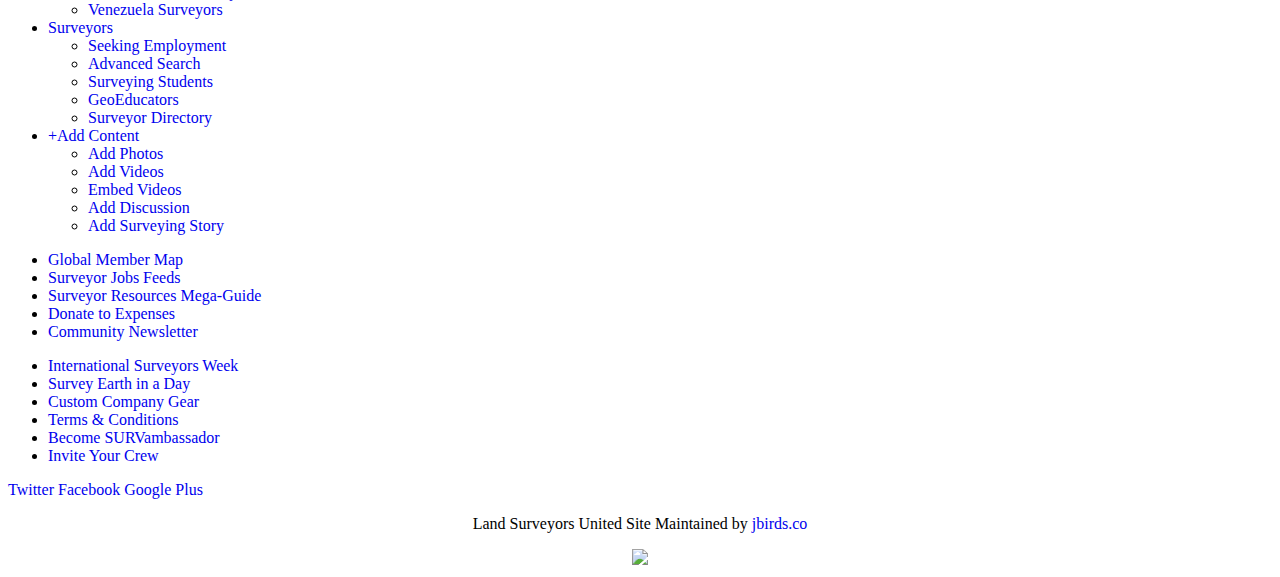
==== commit 76d0e4c1: "Update index3.html" ====
--- a/index3.html
+++ b/index3.html
@@ -224,12 +224,13 @@
   margin: 0 0 .25em;
   width: 2em;
   height: 2em;
-  background: black;
+  background: #ecf0f1;
   border-radius: 100%;
   opacity: .4;
   transition: opacity .4s ease;
   will-change: opacity;
 }
+		.quickNav__icon:hover {background: #2ecc71;}
 .quickNav__item.active .quickNav__icon {
   opacity: 1;
 }
@@ -550,21 +551,23 @@
   <!-- Menus -->
   <div class="quickNav__menus">
     <div id="one" class="quickNav__menu">
-      <a href="#" class="quickNav__link">Historic Surveying Photos</a>
-      <a href="#" class="quickNav__link">Survey Equipment</a>
-      <a href="#" class="quickNav__link">Surveying Danger</a>
-      <a href="#" class="quickNav__link">Featured Photos</a>
+      <a href="http://landsurveyorsunited.com/photo/photo/listTagged?tag=history" class="quickNav__link">Historic Surveying Photos</a>
+      <a href="http://landsurveyorsunited.com/survey-equipment-support-groups" class="quickNav__link">Survey Equipment</a>
+      <a href="http://landsurveyorsunited.com/photo/photo/listTagged?tag=DANGER" class="quickNav__link">Surveying Danger</a>
+      <a href="http://landsurveyorsunited.com/photo/photo/listFeatured" class="quickNav__link">Featured Photos</a>
     </div>
     <div id="two" class="quickNav__menu">
-      <a href="#" class="quickNav__link">Surveying Tutorials</a>
-      <a href="#" class="quickNav__link">All Surveying Videos</a>
+      <a href="http://landsurveyorsunited.com/video/video/listTagged?tag=tutorial" class="quickNav__link">Surveying Tutorials</a>
+      <a href="http://landsurveyorsunited.com/video" class="quickNav__link">All Surveying Videos</a>
     </div>
     <div id="three" class="quickNav__menu">
-      <a href="#" class="quickNav__link">Africa</a>
-      <a href="#" class="quickNav__link">Asia</a>
-      <a href="#" class="quickNav__link">North America</a>
-      <a href="#" class="quickNav__link">South America</a>
-      <a href="#" class="quickNav__link">Europe</a>
+      <a href="http://landsurveyorsunited.com/group/surveyorsafrica" class="quickNav__link">Africa</a>
+      <a href="http://landsurveyorsunited.com/group/surveyorsasia" class="quickNav__link">Asia</a>
+      <a href="http://landsurveyorsunited.com/group/surveyorsnorthamerica" class="quickNav__link">North America</a>
+      <a href="http://landsurveyorsunited.com/group/unitedstatessurveyors" class="quickNav__link">USA Surveyors</a>
+      <a href="http://landsurveyorsunited.com/group/surveyorssouthamerica" class="quickNav__link">South America</a>
+      <a href="http://landsurveyorsunited.com/group/surveyorseurope" class="quickNav__link">Europe</a>
+      <a href="http://landsurveyorsunited.com/group/oceaniasurveyors" class="quickNav__link">Oceania</a>
     </div>
     <div id="fourth" class="quickNav__menu">
       <a href="/forum" class="quickNav__link">Community Forum General</a>
@@ -811,8 +814,7 @@
 			<a class="cd-facebook cd-img-replace" href="http://facebook.com/landsurveyorsunited">Facebook</a>
 			<a class="cd-google cd-img-replace" href="https://plus.google.com/+Landsurveyorsunited">Google Plus</a>
 				</div> <!-- socials -->
-		<p>Land Surveyors United Site Maintained by <a href="http://www.jbirds.co/surveyors" target="_blank" rel="noopener">jbirds.co</a></p>
-	</nav>
+		<center><p>Land Surveyors United Site Maintained by <a href="http://www.jbirds.co/surveyors" target="_blank" rel="noopener">jbirds.co</a></p><a href="https://www.jbirds.co/surveyors" target="_blank"><img src="http://api.ning.com:80/files/m-O3fAsqbubrfiq1DBGtwWUDOdAJZaofZ-z2UcqD558M6r*5AqRUOO2K6mxuH7aC-IDH*MKQb6Nv8Ny-7OxowBcJTUlUZu3E/JBirds.coLogo.png?width=90" width="90" class="align-full"></a><center></nav>
 
 	
 <script src="https://cdnjs.cloudflare.com/ajax/libs/jquery/3.3.1/jquery.min.js"></script>
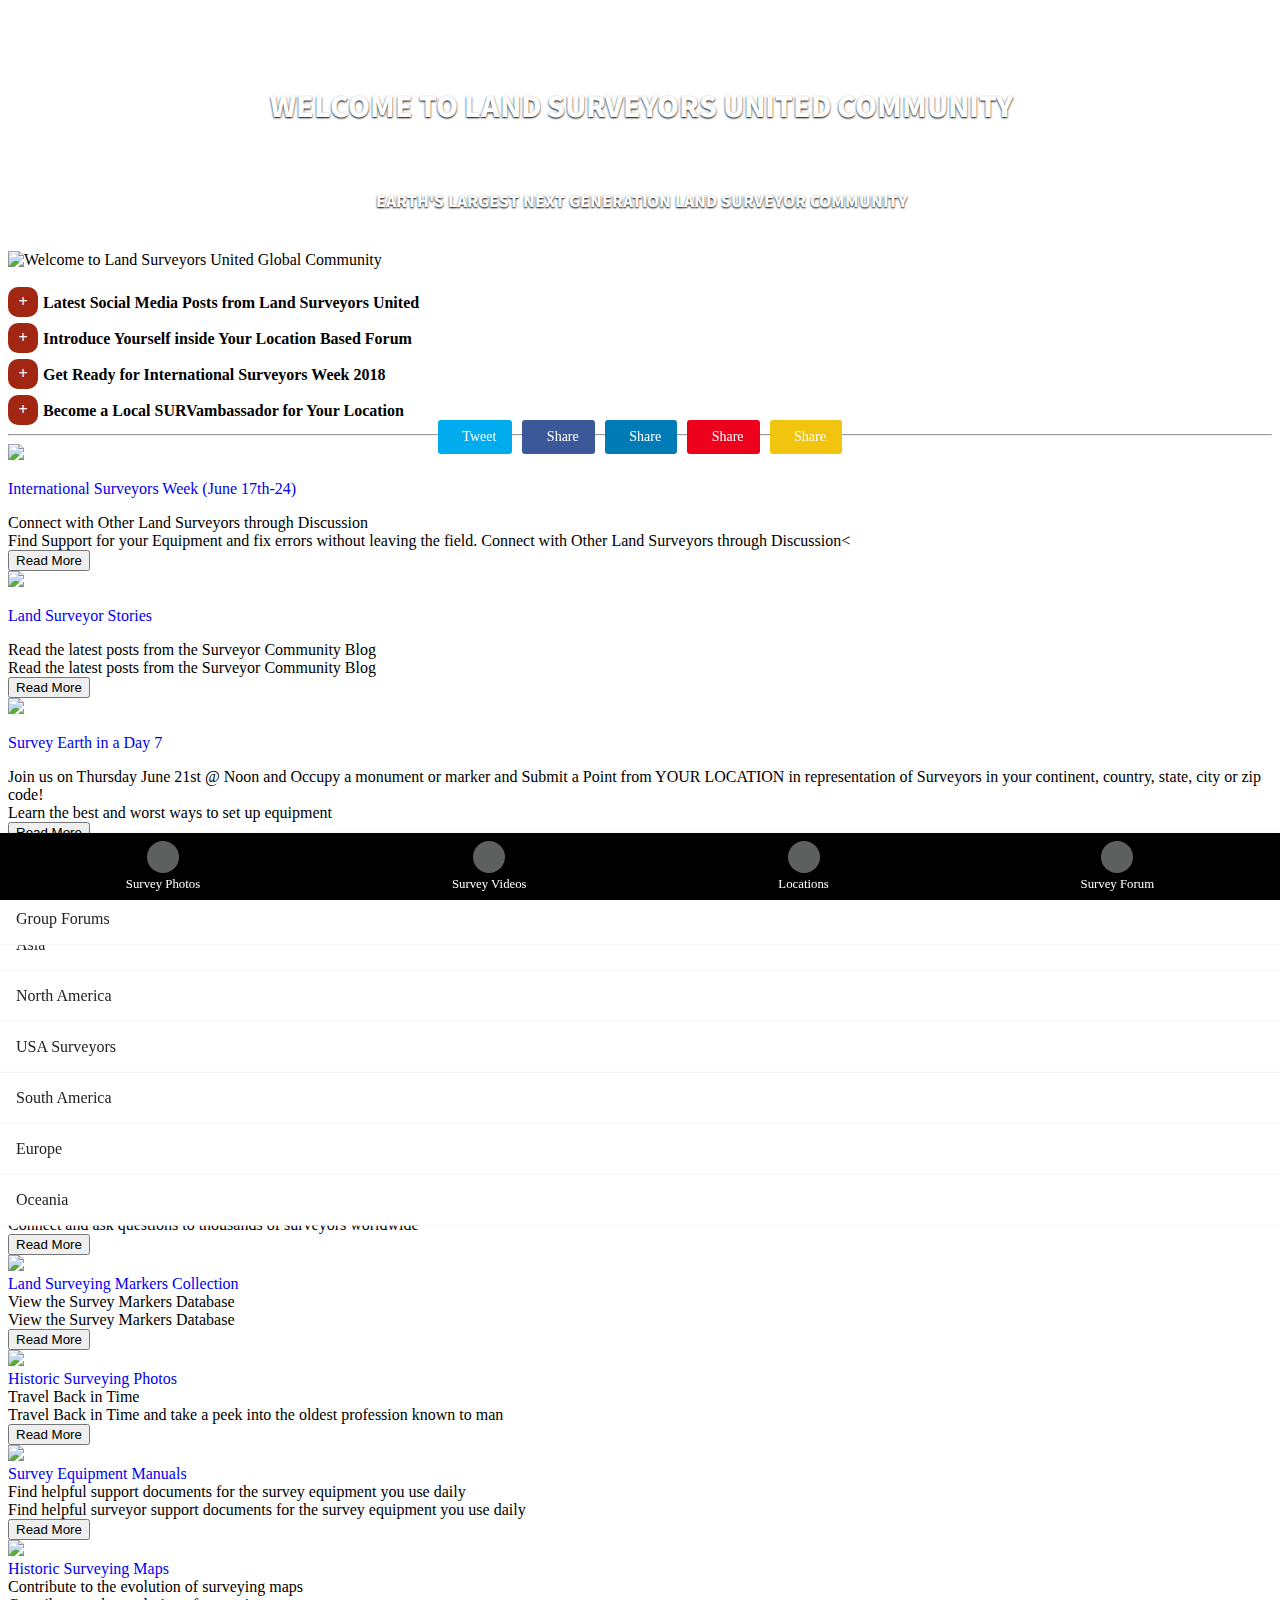
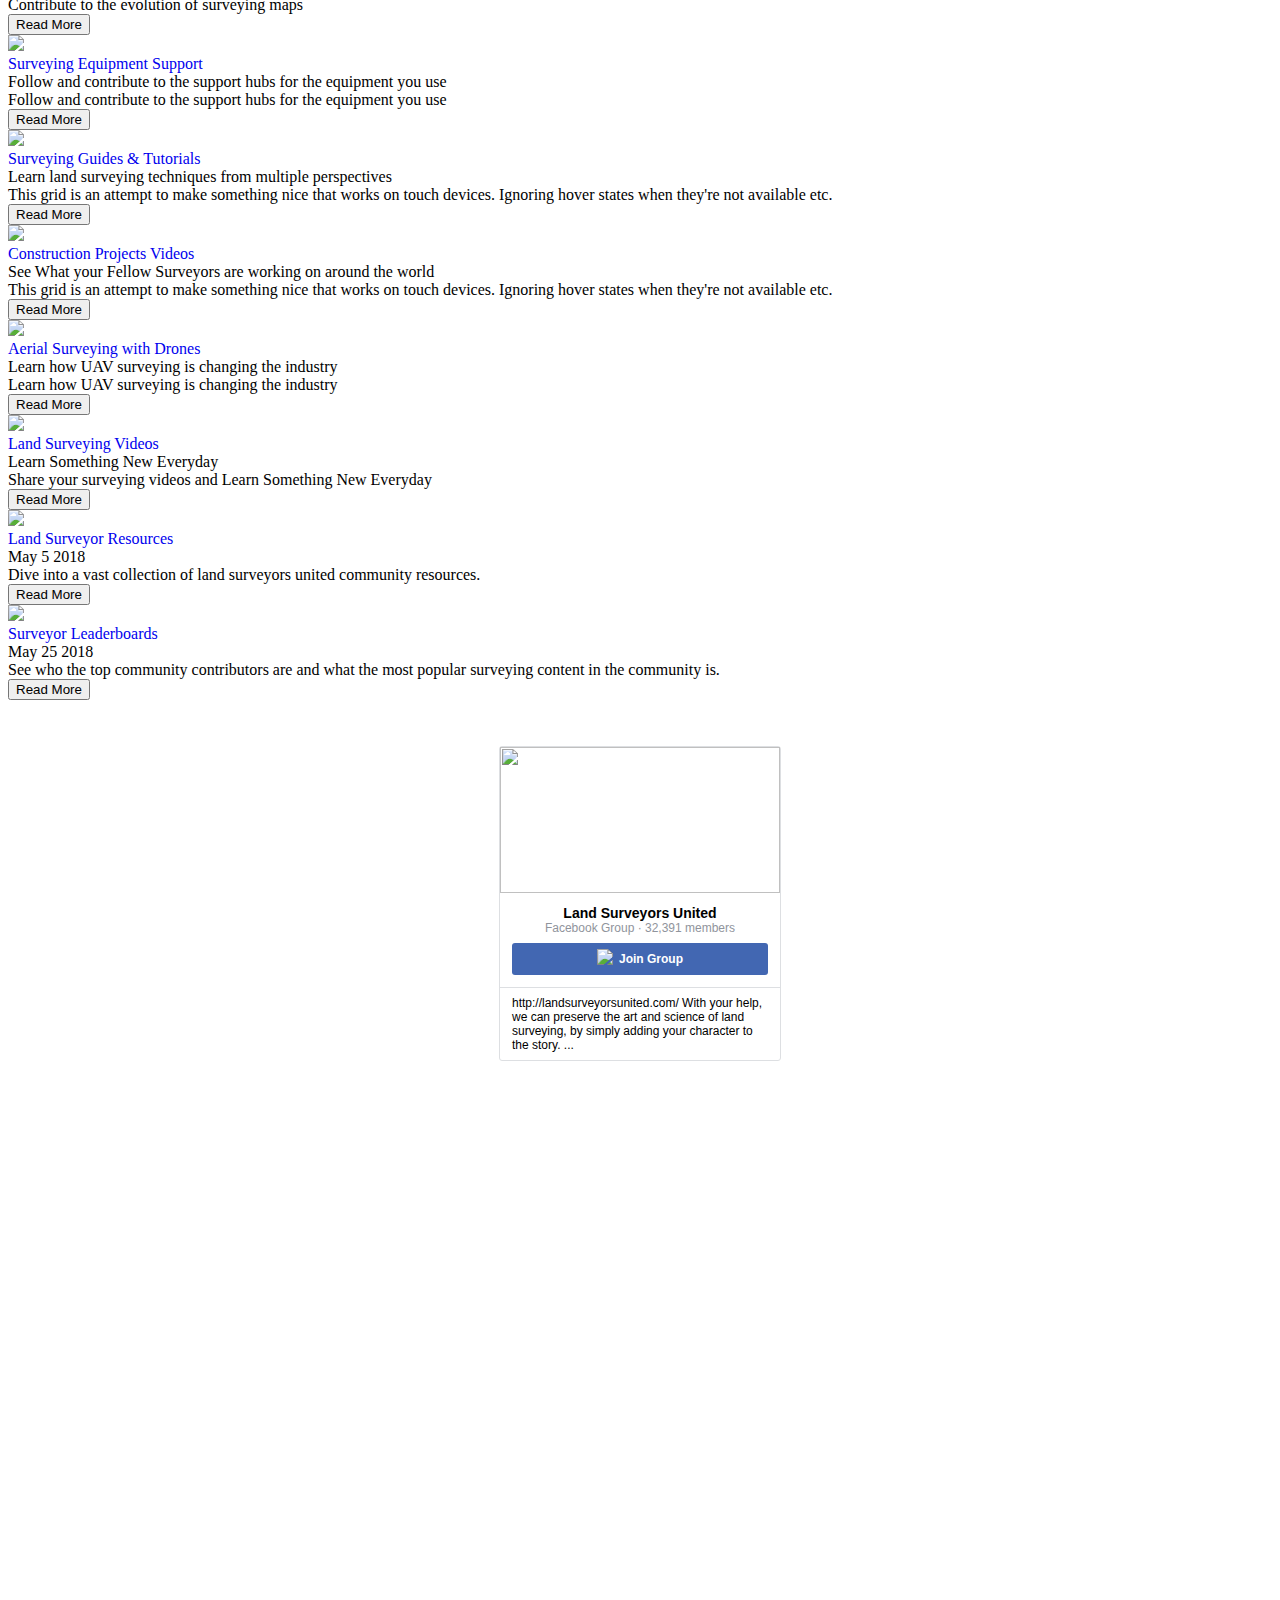
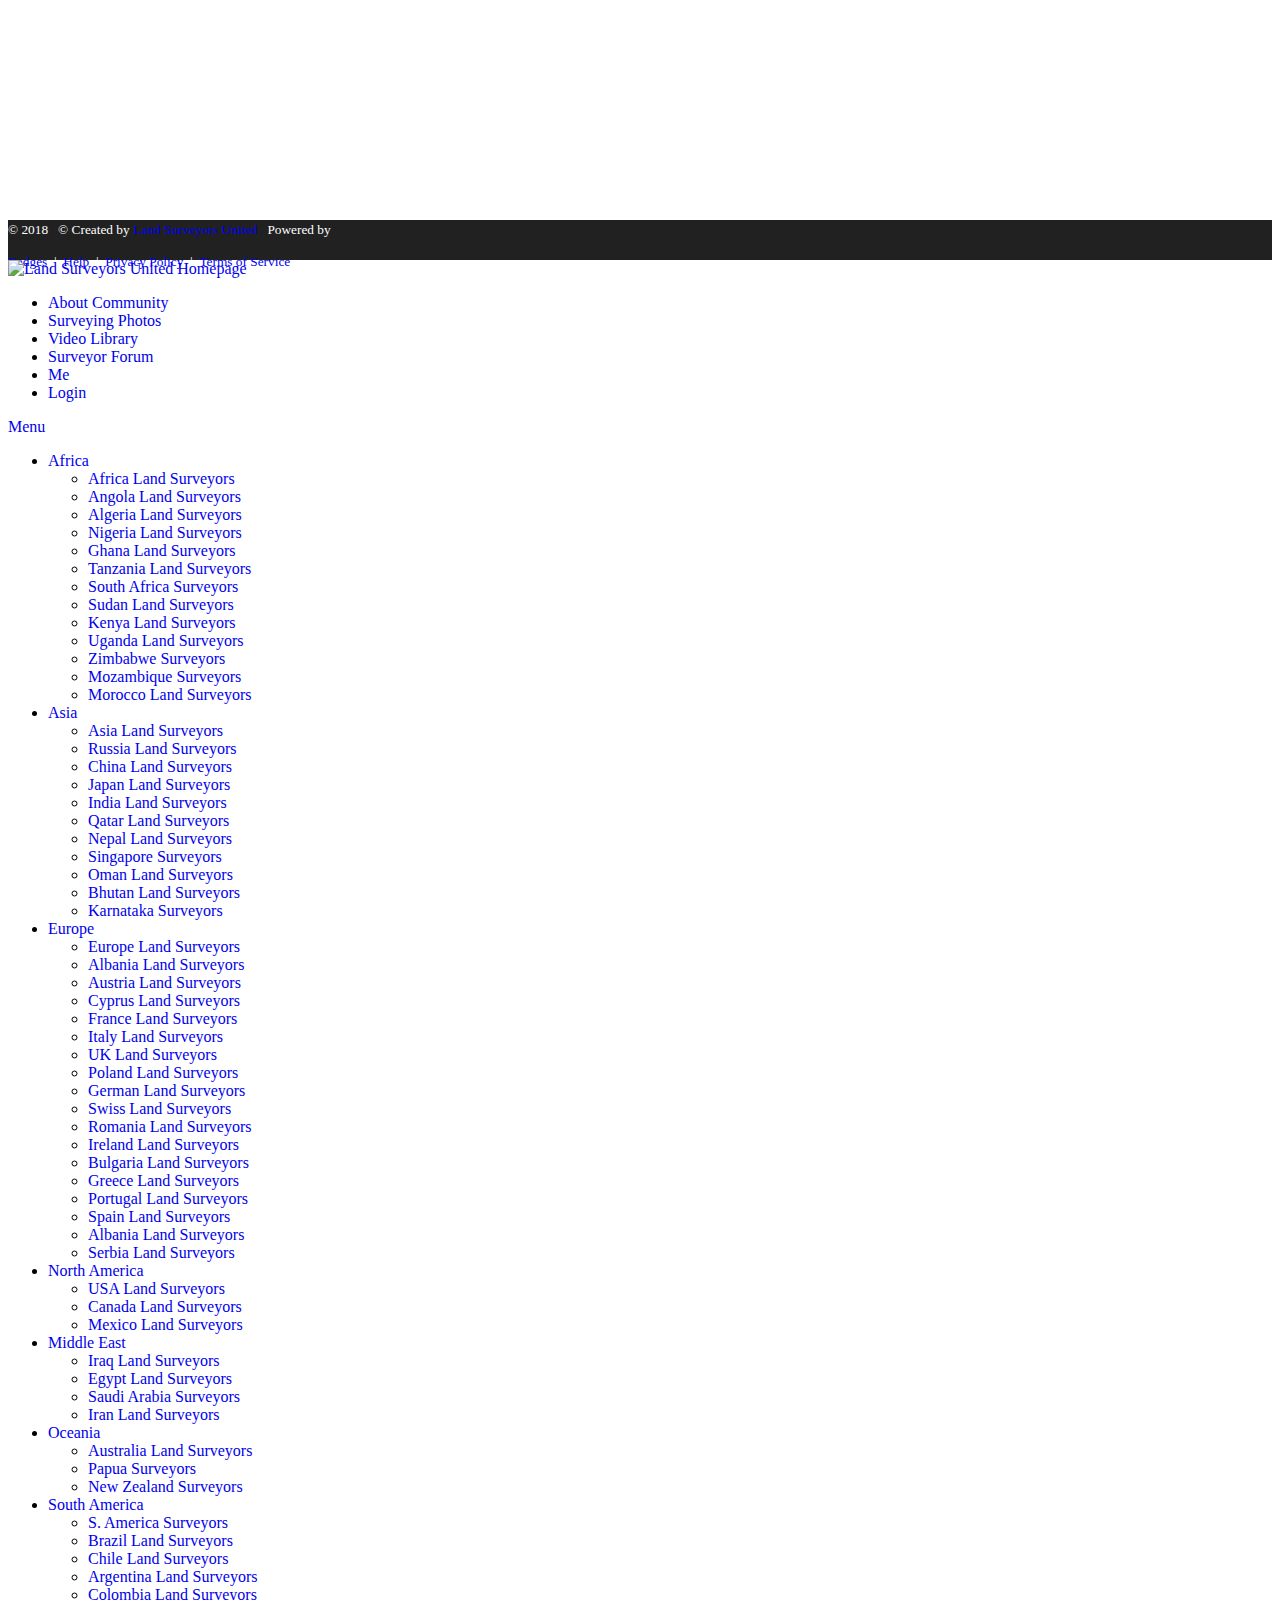
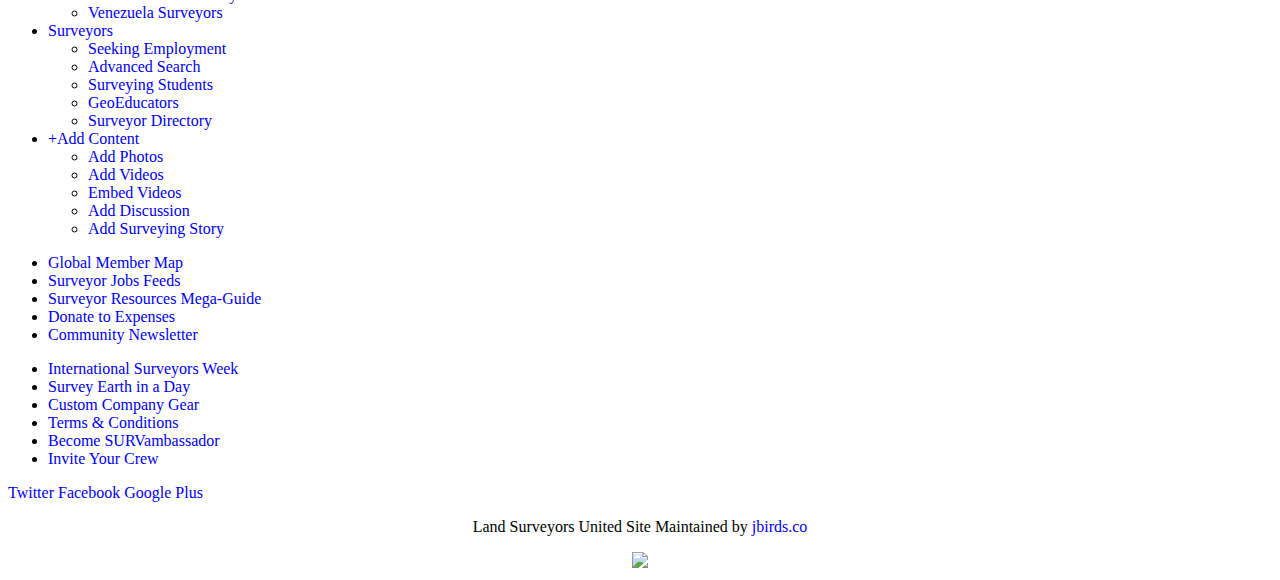
==== commit 14f5f886: "Update index3.html" ====
--- a/index3.html
+++ b/index3.html
@@ -142,7 +142,19 @@
 	position:relative;
 	text-shadow:0px 1px 2px #000;
 }
-
+h3 {
+	color:#FFF;
+	font-weight:800;
+	font-size:1.1em;
+	font-family: 'Source Sans Pro', sans-serif;
+	text-transform:uppercase;
+	dispay:block;
+	width:100%;
+	text-align:center;
+	border:solid 1px rgba(255,255,255,.2);
+	position:relative;
+	text-shadow:0px 1px 2px #000;
+}
 
 .toggle-box + label {
   cursor: pointer;
@@ -208,7 +220,7 @@
   display: flex;
   align-items: center;
   justify-content: space-around;
-  background: #a12712;
+  background: #000;
 	color:#fff!important;
   box-shadow: 0 -1px 3px rgba(0, 0, 0, 0.05);
   z-index: 1;
